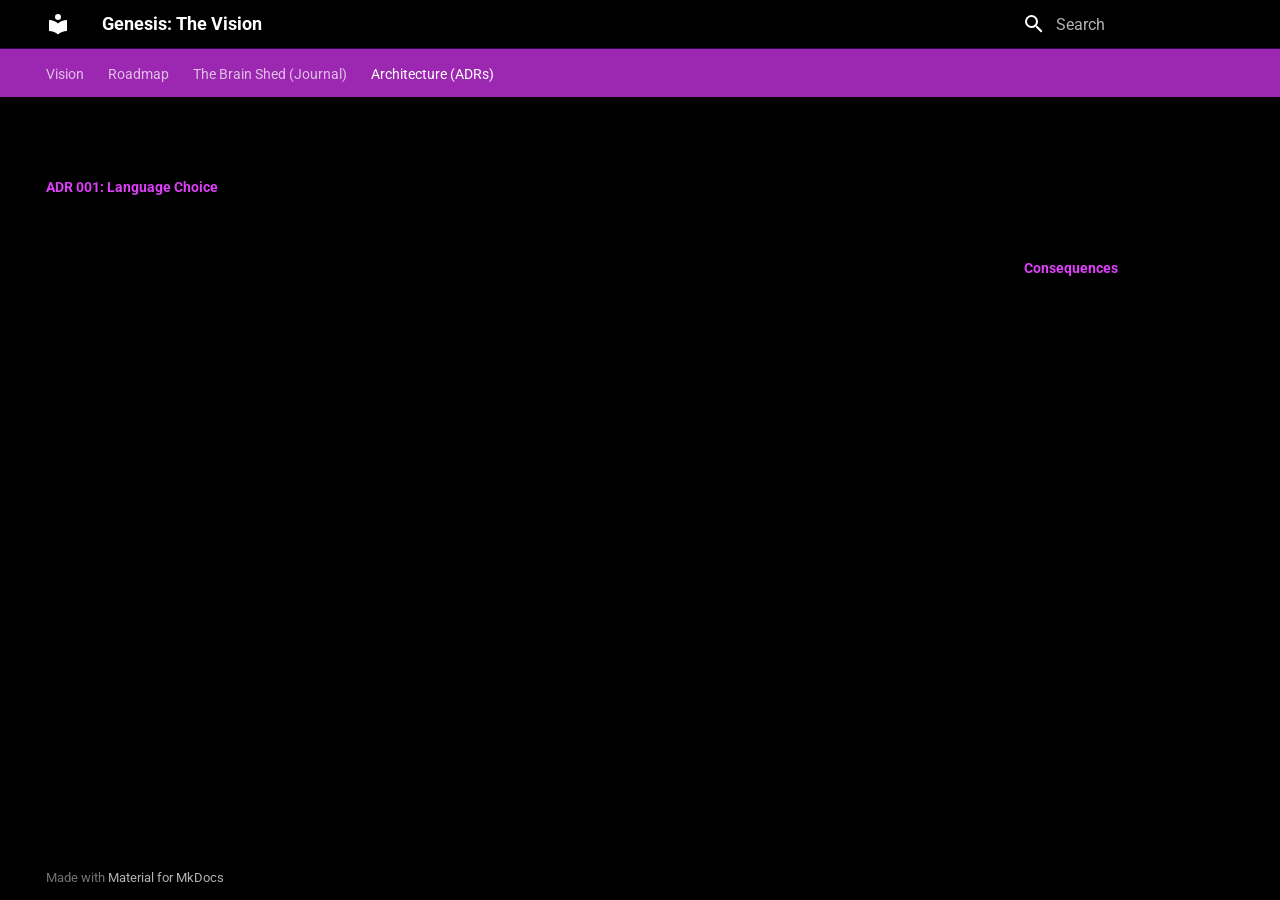
==== site/adr/001-rust/index.html @ bd05a1f7 "feat: Add initial site structure and content for Genesis Project - Created index.html with the main " ====
<!doctype html>
<html lang="en" class="no-js">
  <head>
    
      <meta charset="utf-8">
      <meta name="viewport" content="width=device-width,initial-scale=1">
      
      
        <meta name="author" content="Oluwasegun Matthews">
      
      
      
        <link rel="prev" href="../../brain-shed/archive/">
      
      
      
        
      
      
      <link rel="icon" href="../../assets/images/favicon.png">
      <meta name="generator" content="mkdocs-1.6.1, mkdocs-material-9.7.6">
    
    
      
        <title>ADR 001: Language Choice - Genesis: The Vision</title>
      
    
    
      <link rel="stylesheet" href="../../assets/stylesheets/main.484c7ddc.min.css">
      
        
        <link rel="stylesheet" href="../../assets/stylesheets/palette.ab4e12ef.min.css">
      
      


    
    
      
    
    
      
        
        
        <link rel="preconnect" href="https://fonts.gstatic.com" crossorigin>
        <link rel="stylesheet" href="https://fonts.googleapis.com/css?family=Roboto:300,300i,400,400i,700,700i%7CRoboto+Mono:400,400i,700,700i&display=fallback">
        <style>:root{--md-text-font:"Roboto";--md-code-font:"Roboto Mono"}</style>
      
    
    
      <link rel="stylesheet" href="../../stylesheets/extra.css">
    
    <script>__md_scope=new URL("../..",location),__md_hash=e=>[...e].reduce(((e,_)=>(e<<5)-e+_.charCodeAt(0)),0),__md_get=(e,_=localStorage,t=__md_scope)=>JSON.parse(_.getItem(t.pathname+"."+e)),__md_set=(e,_,t=localStorage,a=__md_scope)=>{try{t.setItem(a.pathname+"."+e,JSON.stringify(_))}catch(e){}}</script>
    
      

    
    
  </head>
  
  
    
    
      
    
    
    
    
    <body dir="ltr" data-md-color-scheme="genesis-dark" data-md-color-primary="deep-purple" data-md-color-accent="deep-purple">
  
    
    <input class="md-toggle" data-md-toggle="drawer" type="checkbox" id="__drawer" autocomplete="off">
    <input class="md-toggle" data-md-toggle="search" type="checkbox" id="__search" autocomplete="off">
    <label class="md-overlay" for="__drawer"></label>
    <div data-md-component="skip">
      
        
        <a href="#adr-001-language-choice" class="md-skip">
          Skip to content
        </a>
      
    </div>
    <div data-md-component="announce">
      
    </div>
    
    
      

<header class="md-header" data-md-component="header">
  <nav class="md-header__inner md-grid" aria-label="Header">
    <a href="../.." title="Genesis: The Vision" class="md-header__button md-logo" aria-label="Genesis: The Vision" data-md-component="logo">
      
  
  <svg xmlns="http://www.w3.org/2000/svg" viewBox="0 0 24 24"><path d="M12 8a3 3 0 0 0 3-3 3 3 0 0 0-3-3 3 3 0 0 0-3 3 3 3 0 0 0 3 3m0 3.54C9.64 9.35 6.5 8 3 8v11c3.5 0 6.64 1.35 9 3.54 2.36-2.19 5.5-3.54 9-3.54V8c-3.5 0-6.64 1.35-9 3.54"/></svg>

    </a>
    <label class="md-header__button md-icon" for="__drawer">
      
      <svg xmlns="http://www.w3.org/2000/svg" viewBox="0 0 24 24"><path d="M3 6h18v2H3zm0 5h18v2H3zm0 5h18v2H3z"/></svg>
    </label>
    <div class="md-header__title" data-md-component="header-title">
      <div class="md-header__ellipsis">
        <div class="md-header__topic">
          <span class="md-ellipsis">
            Genesis: The Vision
          </span>
        </div>
        <div class="md-header__topic" data-md-component="header-topic">
          <span class="md-ellipsis">
            
              ADR 001: Language Choice
            
          </span>
        </div>
      </div>
    </div>
    
      
        <form class="md-header__option" data-md-component="palette">
  
    
    
    
    <input class="md-option" data-md-color-media="" data-md-color-scheme="genesis-dark" data-md-color-primary="deep-purple" data-md-color-accent="deep-purple"  aria-hidden="true"  type="radio" name="__palette" id="__palette_0">
    
  
</form>
      
    
    
      <script>var palette=__md_get("__palette");if(palette&&palette.color){if("(prefers-color-scheme)"===palette.color.media){var media=matchMedia("(prefers-color-scheme: light)"),input=document.querySelector(media.matches?"[data-md-color-media='(prefers-color-scheme: light)']":"[data-md-color-media='(prefers-color-scheme: dark)']");palette.color.media=input.getAttribute("data-md-color-media"),palette.color.scheme=input.getAttribute("data-md-color-scheme"),palette.color.primary=input.getAttribute("data-md-color-primary"),palette.color.accent=input.getAttribute("data-md-color-accent")}for(var[key,value]of Object.entries(palette.color))document.body.setAttribute("data-md-color-"+key,value)}</script>
    
    
    
      
      
        <label class="md-header__button md-icon" for="__search">
          
          <svg xmlns="http://www.w3.org/2000/svg" viewBox="0 0 24 24"><path d="M9.5 3A6.5 6.5 0 0 1 16 9.5c0 1.61-.59 3.09-1.56 4.23l.27.27h.79l5 5-1.5 1.5-5-5v-.79l-.27-.27A6.52 6.52 0 0 1 9.5 16 6.5 6.5 0 0 1 3 9.5 6.5 6.5 0 0 1 9.5 3m0 2C7 5 5 7 5 9.5S7 14 9.5 14 14 12 14 9.5 12 5 9.5 5"/></svg>
        </label>
        <div class="md-search" data-md-component="search" role="dialog">
  <label class="md-search__overlay" for="__search"></label>
  <div class="md-search__inner" role="search">
    <form class="md-search__form" name="search">
      <input type="text" class="md-search__input" name="query" aria-label="Search" placeholder="Search" autocapitalize="off" autocorrect="off" autocomplete="off" spellcheck="false" data-md-component="search-query" required>
      <label class="md-search__icon md-icon" for="__search">
        
        <svg xmlns="http://www.w3.org/2000/svg" viewBox="0 0 24 24"><path d="M9.5 3A6.5 6.5 0 0 1 16 9.5c0 1.61-.59 3.09-1.56 4.23l.27.27h.79l5 5-1.5 1.5-5-5v-.79l-.27-.27A6.52 6.52 0 0 1 9.5 16 6.5 6.5 0 0 1 3 9.5 6.5 6.5 0 0 1 9.5 3m0 2C7 5 5 7 5 9.5S7 14 9.5 14 14 12 14 9.5 12 5 9.5 5"/></svg>
        
        <svg xmlns="http://www.w3.org/2000/svg" viewBox="0 0 24 24"><path d="M20 11v2H8l5.5 5.5-1.42 1.42L4.16 12l7.92-7.92L13.5 5.5 8 11z"/></svg>
      </label>
      <nav class="md-search__options" aria-label="Search">
        
        <button type="reset" class="md-search__icon md-icon" title="Clear" aria-label="Clear" tabindex="-1">
          
          <svg xmlns="http://www.w3.org/2000/svg" viewBox="0 0 24 24"><path d="M19 6.41 17.59 5 12 10.59 6.41 5 5 6.41 10.59 12 5 17.59 6.41 19 12 13.41 17.59 19 19 17.59 13.41 12z"/></svg>
        </button>
      </nav>
      
    </form>
    <div class="md-search__output">
      <div class="md-search__scrollwrap" tabindex="0" data-md-scrollfix>
        <div class="md-search-result" data-md-component="search-result">
          <div class="md-search-result__meta">
            Initializing search
          </div>
          <ol class="md-search-result__list" role="presentation"></ol>
        </div>
      </div>
    </div>
  </div>
</div>
      
    
    
  </nav>
  
</header>
    
    <div class="md-container" data-md-component="container">
      
      
        
          
            
<nav class="md-tabs" aria-label="Tabs" data-md-component="tabs">
  <div class="md-grid">
    <ul class="md-tabs__list">
      
        
  
  
  
  
    <li class="md-tabs__item">
      <a href="../.." class="md-tabs__link">
        
  
  
    
  
  Vision

      </a>
    </li>
  

      
        
  
  
  
  
    
    
      <li class="md-tabs__item">
        <a href="../../epochs/epoch-1/" class="md-tabs__link">
          
  
  
  Roadmap

        </a>
      </li>
    
  

      
        
  
  
  
  
    
    
      <li class="md-tabs__item">
        <a href="../../brain-shed/current/" class="md-tabs__link">
          
  
  
  The Brain Shed (Journal)

        </a>
      </li>
    
  

      
        
  
  
  
    
  
  
    
    
      <li class="md-tabs__item md-tabs__item--active">
        <a href="./" class="md-tabs__link">
          
  
  
  Architecture (ADRs)

        </a>
      </li>
    
  

      
    </ul>
  </div>
</nav>
          
        
      
      <main class="md-main" data-md-component="main">
        <div class="md-main__inner md-grid">
          
            
              
              <div class="md-sidebar md-sidebar--primary" data-md-component="sidebar" data-md-type="navigation" >
                <div class="md-sidebar__scrollwrap">
                  <div class="md-sidebar__inner">
                    


  


<nav class="md-nav md-nav--primary md-nav--lifted" aria-label="Navigation" data-md-level="0">
  <label class="md-nav__title" for="__drawer">
    <a href="../.." title="Genesis: The Vision" class="md-nav__button md-logo" aria-label="Genesis: The Vision" data-md-component="logo">
      
  
  <svg xmlns="http://www.w3.org/2000/svg" viewBox="0 0 24 24"><path d="M12 8a3 3 0 0 0 3-3 3 3 0 0 0-3-3 3 3 0 0 0-3 3 3 3 0 0 0 3 3m0 3.54C9.64 9.35 6.5 8 3 8v11c3.5 0 6.64 1.35 9 3.54 2.36-2.19 5.5-3.54 9-3.54V8c-3.5 0-6.64 1.35-9 3.54"/></svg>

    </a>
    Genesis: The Vision
  </label>
  
  <ul class="md-nav__list" data-md-scrollfix>
    
      
      
  
  
  
  
    <li class="md-nav__item">
      <a href="../.." class="md-nav__link">
        
  
  
  <span class="md-ellipsis">
    
  
    Vision
  

    
  </span>
  
  

      </a>
    </li>
  

    
      
      
  
  
  
  
    
    
    
    
      
      
        
      
    
    
    <li class="md-nav__item md-nav__item--nested">
      
        
        
          
        
        <input class="md-nav__toggle md-toggle md-toggle--indeterminate" type="checkbox" id="__nav_2" >
        
          
          <label class="md-nav__link" for="__nav_2" id="__nav_2_label" tabindex="0">
            
  
  
  <span class="md-ellipsis">
    
  
    Roadmap
  

    
  </span>
  
  

            <span class="md-nav__icon md-icon"></span>
          </label>
        
        <nav class="md-nav" data-md-level="1" aria-labelledby="__nav_2_label" aria-expanded="false">
          <label class="md-nav__title" for="__nav_2">
            <span class="md-nav__icon md-icon"></span>
            
  
    Roadmap
  

          </label>
          <ul class="md-nav__list" data-md-scrollfix>
            
              
                
  
  
  
  
    <li class="md-nav__item">
      <a href="../../epochs/epoch-1/" class="md-nav__link">
        
  
  
  <span class="md-ellipsis">
    
  
    Epoch I: Foundation
  

    
  </span>
  
  

      </a>
    </li>
  

              
            
              
                
  
  
  
  
    <li class="md-nav__item">
      <a href="../../epochs/epoch-2/" class="md-nav__link">
        
  
  
  <span class="md-ellipsis">
    
  
    Epoch II: Logic (Rust)
  

    
  </span>
  
  

      </a>
    </li>
  

              
            
              
                
  
  
  
  
    <li class="md-nav__item">
      <a href="../../epochs/epoch-3/" class="md-nav__link">
        
  
  
  <span class="md-ellipsis">
    
  
    Epoch III: Scale
  

    
  </span>
  
  

      </a>
    </li>
  

              
            
          </ul>
        </nav>
      
    </li>
  

    
      
      
  
  
  
  
    
    
    
    
      
      
        
      
    
    
    <li class="md-nav__item md-nav__item--nested">
      
        
        
          
        
        <input class="md-nav__toggle md-toggle md-toggle--indeterminate" type="checkbox" id="__nav_3" >
        
          
          <label class="md-nav__link" for="__nav_3" id="__nav_3_label" tabindex="0">
            
  
  
  <span class="md-ellipsis">
    
  
    The Brain Shed (Journal)
  

    
  </span>
  
  

            <span class="md-nav__icon md-icon"></span>
          </label>
        
        <nav class="md-nav" data-md-level="1" aria-labelledby="__nav_3_label" aria-expanded="false">
          <label class="md-nav__title" for="__nav_3">
            <span class="md-nav__icon md-icon"></span>
            
  
    The Brain Shed (Journal)
  

          </label>
          <ul class="md-nav__list" data-md-scrollfix>
            
              
                
  
  
  
  
    <li class="md-nav__item">
      <a href="../../brain-shed/current/" class="md-nav__link">
        
  
  
  <span class="md-ellipsis">
    
  
    Recent Thoughts
  

    
  </span>
  
  

      </a>
    </li>
  

              
            
              
                
  
  
  
  
    <li class="md-nav__item">
      <a href="../../brain-shed/archive/" class="md-nav__link">
        
  
  
  <span class="md-ellipsis">
    
  
    Archive
  

    
  </span>
  
  

      </a>
    </li>
  

              
            
          </ul>
        </nav>
      
    </li>
  

    
      
      
  
  
    
  
  
  
    
    
    
    
      
        
        
      
      
        
      
    
    
    <li class="md-nav__item md-nav__item--active md-nav__item--section md-nav__item--nested">
      
        
        
        <input class="md-nav__toggle md-toggle " type="checkbox" id="__nav_4" checked>
        
          
          <label class="md-nav__link" for="__nav_4" id="__nav_4_label" tabindex="">
            
  
  
  <span class="md-ellipsis">
    
  
    Architecture (ADRs)
  

    
  </span>
  
  

            <span class="md-nav__icon md-icon"></span>
          </label>
        
        <nav class="md-nav" data-md-level="1" aria-labelledby="__nav_4_label" aria-expanded="true">
          <label class="md-nav__title" for="__nav_4">
            <span class="md-nav__icon md-icon"></span>
            
  
    Architecture (ADRs)
  

          </label>
          <ul class="md-nav__list" data-md-scrollfix>
            
              
                
  
  
    
  
  
  
    <li class="md-nav__item md-nav__item--active">
      
      <input class="md-nav__toggle md-toggle" type="checkbox" id="__toc">
      
      
        
      
      
        <label class="md-nav__link md-nav__link--active" for="__toc">
          
  
  
  <span class="md-ellipsis">
    
  
    ADR 001: Language Choice
  

    
  </span>
  
  

          <span class="md-nav__icon md-icon"></span>
        </label>
      
      <a href="./" class="md-nav__link md-nav__link--active">
        
  
  
  <span class="md-ellipsis">
    
  
    ADR 001: Language Choice
  

    
  </span>
  
  

      </a>
      
        

<nav class="md-nav md-nav--secondary" aria-label="Table of contents">
  
  
  
    
  
  
    <label class="md-nav__title" for="__toc">
      <span class="md-nav__icon md-icon"></span>
      Table of contents
    </label>
    <ul class="md-nav__list" data-md-component="toc" data-md-scrollfix>
      
        <li class="md-nav__item">
  <a href="#status" class="md-nav__link">
    <span class="md-ellipsis">
      
        Status
      
    </span>
  </a>
  
</li>
      
        <li class="md-nav__item">
  <a href="#context" class="md-nav__link">
    <span class="md-ellipsis">
      
        Context
      
    </span>
  </a>
  
</li>
      
        <li class="md-nav__item">
  <a href="#decision" class="md-nav__link">
    <span class="md-ellipsis">
      
        Decision
      
    </span>
  </a>
  
</li>
      
        <li class="md-nav__item">
  <a href="#consequences" class="md-nav__link">
    <span class="md-ellipsis">
      
        Consequences
      
    </span>
  </a>
  
</li>
      
    </ul>
  
</nav>
      
    </li>
  

              
            
          </ul>
        </nav>
      
    </li>
  

    
  </ul>
</nav>
                  </div>
                </div>
              </div>
            
            
              
              <div class="md-sidebar md-sidebar--secondary" data-md-component="sidebar" data-md-type="toc" >
                <div class="md-sidebar__scrollwrap">
                  <div class="md-sidebar__inner">
                    

<nav class="md-nav md-nav--secondary" aria-label="Table of contents">
  
  
  
    
  
  
    <label class="md-nav__title" for="__toc">
      <span class="md-nav__icon md-icon"></span>
      Table of contents
    </label>
    <ul class="md-nav__list" data-md-component="toc" data-md-scrollfix>
      
        <li class="md-nav__item">
  <a href="#status" class="md-nav__link">
    <span class="md-ellipsis">
      
        Status
      
    </span>
  </a>
  
</li>
      
        <li class="md-nav__item">
  <a href="#context" class="md-nav__link">
    <span class="md-ellipsis">
      
        Context
      
    </span>
  </a>
  
</li>
      
        <li class="md-nav__item">
  <a href="#decision" class="md-nav__link">
    <span class="md-ellipsis">
      
        Decision
      
    </span>
  </a>
  
</li>
      
        <li class="md-nav__item">
  <a href="#consequences" class="md-nav__link">
    <span class="md-ellipsis">
      
        Consequences
      
    </span>
  </a>
  
</li>
      
    </ul>
  
</nav>
                  </div>
                </div>
              </div>
            
          
          
            <div class="md-content" data-md-component="content">
              
              <article class="md-content__inner md-typeset">
                
                  



<h1 id="adr-001-language-choice">ADR 001: Language Choice</h1>
<h2 id="status">Status</h2>
<p>Proposed</p>
<h2 id="context">Context</h2>
<p>The platform requires a systems-oriented implementation language for performance-sensitive and correctness-sensitive components.</p>
<h2 id="decision">Decision</h2>
<p>Adopt Rust for the core logic layer.</p>
<h2 id="consequences">Consequences</h2>
<ul>
<li>Strong compile-time guarantees</li>
<li>Lower-level control over performance characteristics</li>
<li>Higher upfront implementation rigor</li>
</ul>












                
              </article>
            </div>
          
          
<script>var target=document.getElementById(location.hash.slice(1));target&&target.name&&(target.checked=target.name.startsWith("__tabbed_"))</script>
        </div>
        
      </main>
      
        <footer class="md-footer">
  
  <div class="md-footer-meta md-typeset">
    <div class="md-footer-meta__inner md-grid">
      <div class="md-copyright">
  
  
    Made with
    <a href="https://squidfunk.github.io/mkdocs-material/" target="_blank" rel="noopener">
      Material for MkDocs
    </a>
  
</div>
      
    </div>
  </div>
</footer>
      
    </div>
    <div class="md-dialog" data-md-component="dialog">
      <div class="md-dialog__inner md-typeset"></div>
    </div>
    
    
    
      
      
      <script id="__config" type="application/json">{"annotate": null, "base": "../..", "features": ["navigation.tabs", "navigation.sections", "navigation.expand", "content.code.copy", "toc.follow"], "search": "../../assets/javascripts/workers/search.2c215733.min.js", "tags": null, "translations": {"clipboard.copied": "Copied to clipboard", "clipboard.copy": "Copy to clipboard", "search.result.more.one": "1 more on this page", "search.result.more.other": "# more on this page", "search.result.none": "No matching documents", "search.result.one": "1 matching document", "search.result.other": "# matching documents", "search.result.placeholder": "Type to start searching", "search.result.term.missing": "Missing", "select.version": "Select version"}, "version": null}</script>
    
    
      <script src="../../assets/javascripts/bundle.79ae519e.min.js"></script>
      
    
  </body>
</html>
---- site/assets/stylesheets/main.484c7ddc.min.css ----
@charset "UTF-8";html{-webkit-text-size-adjust:none;-moz-text-size-adjust:none;text-size-adjust:none;box-sizing:border-box}*,:after,:before{box-sizing:inherit}@media (prefers-reduced-motion){*,:after,:before{transition:none!important}}body{margin:0}a,button,input,label{-webkit-tap-highlight-color:transparent}a{color:inherit;text-decoration:none}hr{border:0;box-sizing:initial;display:block;height:.05rem;overflow:visible;padding:0}small{font-size:80%}sub,sup{line-height:1em}img{border-style:none}table{border-collapse:initial;border-spacing:0}td,th{font-weight:400;vertical-align:top}button{background:#0000;border:0;font-family:inherit;font-size:inherit;margin:0;padding:0}input{border:0;outline:none}:root{--md-primary-fg-color:#4051b5;--md-primary-fg-color--light:#5d6cc0;--md-primary-fg-color--dark:#303fa1;--md-primary-bg-color:#fff;--md-primary-bg-color--light:#ffffffb3;--md-accent-fg-color:#526cfe;--md-accent-fg-color--transparent:#526cfe1a;--md-accent-bg-color:#fff;--md-accent-bg-color--light:#ffffffb3}[data-md-color-scheme=default]{color-scheme:light}[data-md-color-scheme=default] img[src$="#gh-dark-mode-only"],[data-md-color-scheme=default] img[src$="#only-dark"]{display:none}:root,[data-md-color-scheme=default]{--md-hue:225deg;--md-default-fg-color:#000000de;--md-default-fg-color--light:#0000008a;--md-default-fg-color--lighter:#00000052;--md-default-fg-color--lightest:#00000012;--md-default-bg-color:#fff;--md-default-bg-color--light:#ffffffb3;--md-default-bg-color--lighter:#ffffff4d;--md-default-bg-color--lightest:#ffffff1f;--md-code-fg-color:#36464e;--md-code-bg-color:#f5f5f5;--md-code-bg-color--light:#f5f5f5b3;--md-code-bg-color--lighter:#f5f5f54d;--md-code-hl-color:#4287ff;--md-code-hl-color--light:#4287ff1a;--md-code-hl-number-color:#d52a2a;--md-code-hl-special-color:#db1457;--md-code-hl-function-color:#a846b9;--md-code-hl-constant-color:#6e59d9;--md-code-hl-keyword-color:#3f6ec6;--md-code-hl-string-color:#1c7d4d;--md-code-hl-name-color:var(--md-code-fg-color);--md-code-hl-operator-color:var(--md-default-fg-color--light);--md-code-hl-punctuation-color:var(--md-default-fg-color--light);--md-code-hl-comment-color:var(--md-default-fg-color--light);--md-code-hl-generic-color:var(--md-default-fg-color--light);--md-code-hl-variable-color:var(--md-default-fg-color--light);--md-typeset-color:var(--md-default-fg-color);--md-typeset-a-color:var(--md-primary-fg-color);--md-typeset-del-color:#f5503d26;--md-typeset-ins-color:#0bd57026;--md-typeset-kbd-color:#fafafa;--md-typeset-kbd-accent-color:#fff;--md-typeset-kbd-border-color:#b8b8b8;--md-typeset-mark-color:#ffff0080;--md-typeset-table-color:#0000001f;--md-typeset-table-color--light:rgba(0,0,0,.035);--md-admonition-fg-color:var(--md-default-fg-color);--md-admonition-bg-color:var(--md-default-bg-color);--md-warning-fg-color:#000000de;--md-warning-bg-color:#ff9;--md-footer-fg-color:#fff;--md-footer-fg-color--light:#ffffffb3;--md-footer-fg-color--lighter:#ffffff73;--md-footer-bg-color:#000000de;--md-footer-bg-color--dark:#00000052;--md-shadow-z1:0 0.2rem 0.5rem #0000000d,0 0 0.05rem #0000001a;--md-shadow-z2:0 0.2rem 0.5rem #0000001a,0 0 0.05rem #00000040;--md-shadow-z3:0 0.2rem 0.5rem #0003,0 0 0.05rem #00000059}.md-icon svg{fill:currentcolor;display:block;height:1.2rem;width:1.2rem}body{-webkit-font-smoothing:antialiased;-moz-osx-font-smoothing:grayscale;--md-text-font-family:var(--md-text-font,_),-apple-system,BlinkMacSystemFont,Helvetica,Arial,sans-serif;--md-code-font-family:var(--md-code-font,_),SFMono-Regular,Consolas,Menlo,monospace}aside,body,input{font-feature-settings:"kern","liga";color:var(--md-typeset-color);font-family:var(--md-text-font-family)}code,kbd,pre{font-feature-settings:"kern";font-family:var(--md-code-font-family)}:root{--md-typeset-table-sort-icon:url('data:image/svg+xml;charset=utf-8,<svg xmlns="http://www.w3.org/2000/svg" viewBox="0 0 24 24"><path d="m18 21-4-4h3V7h-3l4-4 4 4h-3v10h3M2 19v-2h10v2M2 13v-2h7v2M2 7V5h4v2z"/></svg>');--md-typeset-table-sort-icon--asc:url('data:image/svg+xml;charset=utf-8,<svg xmlns="http://www.w3.org/2000/svg" viewBox="0 0 24 24"><path d="M19 17h3l-4 4-4-4h3V3h2M2 17h10v2H2M6 5v2H2V5m0 6h7v2H2z"/></svg>');--md-typeset-table-sort-icon--desc:url('data:image/svg+xml;charset=utf-8,<svg xmlns="http://www.w3.org/2000/svg" viewBox="0 0 24 24"><path d="M19 7h3l-4-4-4 4h3v14h2M2 17h10v2H2M6 5v2H2V5m0 6h7v2H2z"/></svg>')}.md-typeset{-webkit-print-color-adjust:exact;color-adjust:exact;font-size:.8rem;line-height:1.6;overflow-wrap:break-word}@media print{.md-typeset{font-size:.68rem}}.md-typeset blockquote,.md-typeset dl,.md-typeset figure,.md-typeset ol,.md-typeset pre,.md-typeset ul{margin-bottom:1em;margin-top:1em}.md-typeset h1{color:var(--md-default-fg-color--light);font-size:2em;line-height:1.3;margin:0 0 1.25em}.md-typeset h1,.md-typeset h2{font-weight:300;letter-spacing:-.01em}.md-typeset h2{font-size:1.5625em;line-height:1.4;margin:1.6em 0 .64em}.md-typeset h3{font-size:1.25em;font-weight:400;letter-spacing:-.01em;line-height:1.5;margin:1.6em 0 .8em}.md-typeset h2+h3{margin-top:.8em}.md-typeset h4{font-weight:700;letter-spacing:-.01em;margin:1em 0}.md-typeset h5,.md-typeset h6{color:var(--md-default-fg-color--light);font-size:.8em;font-weight:700;letter-spacing:-.01em;margin:1.25em 0}.md-typeset h5{text-transform:uppercase}.md-typeset h5 code{text-transform:none}.md-typeset hr{border-bottom:.05rem solid var(--md-default-fg-color--lightest);display:flow-root;margin:1.5em 0}.md-typeset a{color:var(--md-typeset-a-color);word-break:break-word}.md-typeset a,.md-typeset a:before{transition:color 125ms}.md-typeset a:focus,.md-typeset a:hover{color:var(--md-accent-fg-color)}.md-typeset a:focus code,.md-typeset a:hover code{background-color:var(--md-accent-fg-color--transparent);color:var(--md-accent-fg-color)}.md-typeset a code{color:var(--md-typeset-a-color)}.md-typeset a.focus-visible{outline-color:var(--md-accent-fg-color);outline-offset:.2rem}.md-typeset code,.md-typeset kbd,.md-typeset pre{color:var(--md-code-fg-color);direction:ltr;font-variant-ligatures:none;transition:background-color 125ms}@media print{.md-typeset code,.md-typeset kbd,.md-typeset pre{white-space:pre-wrap}}.md-typeset code{background-color:var(--md-code-bg-color);border-radius:.1rem;-webkit-box-decoration-break:clone;box-decoration-break:clone;font-size:.85em;padding:0 .2941176471em;transition:color 125ms,background-color 125ms;word-break:break-word}.md-typeset code:not(.focus-visible){-webkit-tap-highlight-color:transparent;outline:none}.md-typeset pre{display:flow-root;line-height:1.4;position:relative}.md-typeset pre>code{-webkit-box-decoration-break:slice;box-decoration-break:slice;box-shadow:none;display:block;margin:0;outline-color:var(--md-accent-fg-color);overflow:auto;padding:.7720588235em 1.1764705882em;scrollbar-color:var(--md-default-fg-color--lighter) #0000;scrollbar-width:thin;touch-action:auto;word-break:normal}.md-typeset pre>code:hover{scrollbar-color:var(--md-accent-fg-color) #0000}.md-typeset pre>code::-webkit-scrollbar{height:.2rem;width:.2rem}.md-typeset pre>code::-webkit-scrollbar-thumb{background-color:var(--md-default-fg-color--lighter)}.md-typeset pre>code::-webkit-scrollbar-thumb:hover{background-color:var(--md-accent-fg-color)}.md-typeset kbd{background-color:var(--md-typeset-kbd-color);border-radius:.1rem;box-shadow:0 .1rem 0 .05rem var(--md-typeset-kbd-border-color),0 .1rem 0 var(--md-typeset-kbd-border-color),0 -.1rem .2rem var(--md-typeset-kbd-accent-color) inset;color:var(--md-default-fg-color);display:inline-block;font-size:.75em;padding:0 .6666666667em;vertical-align:text-top;word-break:break-word}.md-typeset mark{background-color:var(--md-typeset-mark-color);-webkit-box-decoration-break:clone;box-decoration-break:clone;color:inherit;word-break:break-word}.md-typeset abbr{cursor:help;text-decoration:none}.md-typeset [data-preview],.md-typeset abbr{border-bottom:.05rem dotted var(--md-default-fg-color--light)}.md-typeset small{opacity:.75}[dir=ltr] .md-typeset sub,[dir=ltr] .md-typeset sup{margin-left:.078125em}[dir=rtl] .md-typeset sub,[dir=rtl] .md-typeset sup{margin-right:.078125em}[dir=ltr] .md-typeset blockquote{padding-left:.6rem}[dir=rtl] .md-typeset blockquote{padding-right:.6rem}[dir=ltr] .md-typeset blockquote{border-left:.2rem solid var(--md-default-fg-color--lighter)}[dir=rtl] .md-typeset blockquote{border-right:.2rem solid var(--md-default-fg-color--lighter)}.md-typeset blockquote{color:var(--md-default-fg-color--light);margin-left:0;margin-right:0}.md-typeset ul{list-style-type:disc}.md-typeset ul[type]{list-style-type:revert-layer}[dir=ltr] .md-typeset ol,[dir=ltr] .md-typeset ul{margin-left:.625em}[dir=rtl] .md-typeset ol,[dir=rtl] .md-typeset ul{margin-right:.625em}.md-typeset ol,.md-typeset ul{padding:0}.md-typeset ol:not([hidden]),.md-typeset ul:not([hidden]){display:flow-root}.md-typeset ol ol,.md-typeset ul ol{list-style-type:lower-alpha}.md-typeset ol ol ol,.md-typeset ul ol ol{list-style-type:lower-roman}.md-typeset ol ol ol ol,.md-typeset ul ol ol ol{list-style-type:upper-alpha}.md-typeset ol ol ol ol ol,.md-typeset ul ol ol ol ol{list-style-type:upper-roman}.md-typeset ol[type],.md-typeset ul[type]{list-style-type:revert-layer}[dir=ltr] .md-typeset ol li,[dir=ltr] .md-typeset ul li{margin-left:1.25em}[dir=rtl] .md-typeset ol li,[dir=rtl] .md-typeset ul li{margin-right:1.25em}.md-typeset ol li,.md-typeset ul li{margin-bottom:.5em}.md-typeset ol li blockquote,.md-typeset ol li p,.md-typeset ul li blockquote,.md-typeset ul li p{margin:.5em 0}.md-typeset ol li:last-child,.md-typeset ul li:last-child{margin-bottom:0}[dir=ltr] .md-typeset ol li ol,[dir=ltr] .md-typeset ol li ul,[dir=ltr] .md-typeset ul li ol,[dir=ltr] .md-typeset ul li ul{margin-left:.625em}[dir=rtl] .md-typeset ol li ol,[dir=rtl] .md-typeset ol li ul,[dir=rtl] .md-typeset ul li ol,[dir=rtl] .md-typeset ul li ul{margin-right:.625em}.md-typeset ol li ol,.md-typeset ol li ul,.md-typeset ul li ol,.md-typeset ul li ul{margin-bottom:.5em;margin-top:.5em}[dir=ltr] .md-typeset dd{margin-left:1.875em}[dir=rtl] .md-typeset dd{margin-right:1.875em}.md-typeset dd{margin-bottom:1.5em;margin-top:1em}.md-typeset img,.md-typeset svg,.md-typeset video{height:auto;max-width:100%}.md-typeset img[align=left]{margin:1em 1em 1em 0}.md-typeset img[align=right]{margin:1em 0 1em 1em}.md-typeset img[align]:only-child{margin-top:0}.md-typeset figure{display:flow-root;margin:1em auto;max-width:100%;text-align:center;width:fit-content}.md-typeset figure img{display:block;margin:0 auto}.md-typeset figcaption{font-style:italic;margin:1em auto;max-width:24rem}.md-typeset iframe{max-width:100%}.md-typeset table:not([class]){background-color:var(--md-default-bg-color);border:.05rem solid var(--md-typeset-table-color);border-radius:.1rem;display:inline-block;font-size:.64rem;max-width:100%;overflow:auto;touch-action:auto}@media print{.md-typeset table:not([class]){display:table}}.md-typeset table:not([class])+*{margin-top:1.5em}.md-typeset table:not([class]) td>:first-child,.md-typeset table:not([class]) th>:first-child{margin-top:0}.md-typeset table:not([class]) td>:last-child,.md-typeset table:not([class]) th>:last-child{margin-bottom:0}.md-typeset table:not([class]) td:not([align]),.md-typeset table:not([class]) th:not([align]){text-align:left}[dir=rtl] .md-typeset table:not([class]) td:not([align]),[dir=rtl] .md-typeset table:not([class]) th:not([align]){text-align:right}.md-typeset table:not([class]) th{font-weight:700;min-width:5rem;padding:.9375em 1.25em;vertical-align:top}.md-typeset table:not([class]) td{border-top:.05rem solid var(--md-typeset-table-color);padding:.9375em 1.25em;vertical-align:top}.md-typeset table:not([class]) tbody tr{transition:background-color 125ms}.md-typeset table:not([class]) tbody tr:hover{background-color:var(--md-typeset-table-color--light);box-shadow:0 .05rem 0 var(--md-default-bg-color) inset}.md-typeset table:not([class]) a{word-break:normal}.md-typeset table th[role=columnheader]{cursor:pointer}[dir=ltr] .md-typeset table th[role=columnheader]:after{margin-left:.5em}[dir=rtl] .md-typeset table th[role=columnheader]:after{margin-right:.5em}.md-typeset table th[role=columnheader]:after{content:"";display:inline-block;height:1.2em;-webkit-mask-image:var(--md-typeset-table-sort-icon);mask-image:var(--md-typeset-table-sort-icon);-webkit-mask-repeat:no-repeat;mask-repeat:no-repeat;-webkit-mask-size:contain;mask-size:contain;transition:background-color 125ms;vertical-align:text-bottom;width:1.2em}.md-typeset table th[role=columnheader]:hover:after{background-color:var(--md-default-fg-color--lighter)}.md-typeset table th[role=columnheader][aria-sort=ascending]:after{background-color:var(--md-default-fg-color--light);-webkit-mask-image:var(--md-typeset-table-sort-icon--asc);mask-image:var(--md-typeset-table-sort-icon--asc)}.md-typeset table th[role=columnheader][aria-sort=descending]:after{background-color:var(--md-default-fg-color--light);-webkit-mask-image:var(--md-typeset-table-sort-icon--desc);mask-image:var(--md-typeset-table-sort-icon--desc)}.md-typeset__scrollwrap{margin:1em -.8rem;overflow-x:auto;touch-action:auto}.md-typeset__table{display:inline-block;margin-bottom:.5em;padding:0 .8rem}@media print{.md-typeset__table{display:block}}html .md-typeset__table table{display:table;margin:0;overflow:hidden;width:100%}@media screen and (max-width:44.984375em){.md-content__inner>pre{margin:1em -.8rem}.md-content__inner>pre code{border-radius:0}}.md-typeset .md-author{border-radius:100%;display:block;flex-shrink:0;height:1.6rem;overflow:hidden;position:relative;transition:color 125ms,transform 125ms;width:1.6rem}.md-typeset .md-author img{display:block}.md-typeset .md-author--more{background:var(--md-default-fg-color--lightest);color:var(--md-default-fg-color--lighter);font-size:.6rem;font-weight:700;line-height:1.6rem;text-align:center}.md-typeset .md-author--long{height:2.4rem;width:2.4rem}.md-typeset a.md-author{transform:scale(1)}.md-typeset a.md-author img{border-radius:100%;filter:grayscale(100%) opacity(75%);transition:filter 125ms}.md-typeset a.md-author:focus,.md-typeset a.md-author:hover{transform:scale(1.1);z-index:1}.md-typeset a.md-author:focus img,.md-typeset a.md-author:hover img{filter:grayscale(0)}.md-banner{background-color:var(--md-footer-bg-color);color:var(--md-footer-fg-color);overflow:auto}@media print{.md-banner{display:none}}.md-banner--warning{background-color:var(--md-warning-bg-color);color:var(--md-warning-fg-color)}.md-banner__inner{font-size:.7rem;margin:.6rem auto;padding:0 .8rem}[dir=ltr] .md-banner__button{float:right}[dir=rtl] .md-banner__button{float:left}.md-banner__button{color:inherit;cursor:pointer;transition:opacity .25s}.no-js .md-banner__button{display:none}.md-banner__button:hover{opacity:.7}html{font-size:125%;height:100%;overflow-x:hidden}@media screen and (min-width:100em){html{font-size:137.5%}}@media screen and (min-width:125em){html{font-size:150%}}body{background-color:var(--md-default-bg-color);display:flex;flex-direction:column;font-size:.5rem;min-height:100%;position:relative;width:100%}@media print{body{display:block}}@media screen and (max-width:59.984375em){body[data-md-scrolllock]{position:fixed}}.md-grid{margin-left:auto;margin-right:auto;max-width:61rem}.md-container{display:flex;flex-direction:column;flex-grow:1}@media print{.md-container{display:block}}.md-main{flex-grow:1}.md-main__inner{display:flex;height:100%;margin-top:1.5rem}.md-ellipsis{overflow:hidden;text-overflow:ellipsis}.md-toggle{display:none}.md-option{height:0;opacity:0;position:absolute;width:0}.md-option:checked+label:not([hidden]){display:block}.md-option.focus-visible+label{outline-color:var(--md-accent-fg-color);outline-style:auto}.md-skip{background-color:var(--md-default-fg-color);border-radius:.1rem;color:var(--md-default-bg-color);font-size:.64rem;margin:.5rem;opacity:0;outline-color:var(--md-accent-fg-color);padding:.3rem .5rem;position:fixed;transform:translateY(.4rem);z-index:-1}.md-skip:focus{opacity:1;transform:translateY(0);transition:transform .25s cubic-bezier(.4,0,.2,1),opacity 175ms 75ms;z-index:10}@page{margin:25mm}:root{--md-clipboard-icon:url('data:image/svg+xml;charset=utf-8,<svg xmlns="http://www.w3.org/2000/svg" viewBox="0 0 24 24"><path d="M19 21H8V7h11m0-2H8a2 2 0 0 0-2 2v14a2 2 0 0 0 2 2h11a2 2 0 0 0 2-2V7a2 2 0 0 0-2-2m-3-4H4a2 2 0 0 0-2 2v14h2V3h12z"/></svg>')}.md-clipboard{border-radius:.1rem;color:var(--md-default-fg-color--lightest);cursor:pointer;height:1.5em;outline-color:var(--md-accent-fg-color);outline-offset:.1rem;transition:color .25s;width:1.5em;z-index:1}@media print{.md-clipboard{display:none}}.md-clipboard:not(.focus-visible){-webkit-tap-highlight-color:transparent;outline:none}:hover>.md-clipboard{color:var(--md-default-fg-color--light)}.md-clipboard:focus,.md-clipboard:hover{color:var(--md-accent-fg-color)}.md-clipboard:after{background-color:currentcolor;content:"";display:block;height:1.125em;margin:0 auto;-webkit-mask-image:var(--md-clipboard-icon);mask-image:var(--md-clipboard-icon);-webkit-mask-position:center;mask-position:center;-webkit-mask-repeat:no-repeat;mask-repeat:no-repeat;-webkit-mask-size:contain;mask-size:contain;width:1.125em}.md-clipboard--inline{cursor:pointer}.md-clipboard--inline code{transition:color .25s,background-color .25s}.md-clipboard--inline:focus code,.md-clipboard--inline:hover code{background-color:var(--md-accent-fg-color--transparent);color:var(--md-accent-fg-color)}:root{--md-code-select-icon:url('data:image/svg+xml;charset=utf-8,<svg xmlns="http://www.w3.org/2000/svg" viewBox="0 0 24 24"><path d="M19 19h-4v2h4c1.1 0 2-.9 2-2v-4h-2m0-12h-4v2h4v4h2V5c0-1.1-.9-2-2-2M5 5h4V3H5c-1.1 0-2 .9-2 2v4h2m0 6H3v4c0 1.1.9 2 2 2h4v-2H5zm2-4h2v2H7zm4 0h2v2h-2zm4 0h2v2h-2zM7 7h2v2H7zm4 0h2v2h-2zm4 0h2v2h-2zm-8 8h2v2H7zm4 0h2v2h-2zm4 0h2v2h-2z"/></svg>');--md-code-copy-icon:url('data:image/svg+xml;charset=utf-8,<svg xmlns="http://www.w3.org/2000/svg" viewBox="0 0 24 24"><path d="M19 21H8V7h11m0-2H8a2 2 0 0 0-2 2v14a2 2 0 0 0 2 2h11a2 2 0 0 0 2-2V7a2 2 0 0 0-2-2m-3-4H4a2 2 0 0 0-2 2v14h2V3h12z"/></svg>')}.md-typeset .md-code__content{display:grid}.md-code__nav{background-color:var(--md-code-bg-color--lighter);border-radius:.1rem;display:flex;gap:.2rem;padding:.2rem;position:absolute;right:.25em;top:.25em;transition:background-color .25s;z-index:1}:hover>.md-code__nav{background-color:var(--md-code-bg-color--light)}.md-code__button{color:var(--md-default-fg-color--lightest);cursor:pointer;display:block;height:1.5em;outline-color:var(--md-accent-fg-color);outline-offset:.1rem;transition:color .25s;width:1.5em}:hover>*>.md-code__button{color:var(--md-default-fg-color--light)}.md-code__button.focus-visible,.md-code__button:hover{color:var(--md-accent-fg-color)}.md-code__button--active{color:var(--md-default-fg-color)!important}.md-code__button:after{background-color:currentcolor;content:"";display:block;height:1.125em;margin:0 auto;-webkit-mask-position:center;mask-position:center;-webkit-mask-repeat:no-repeat;mask-repeat:no-repeat;-webkit-mask-size:contain;mask-size:contain;width:1.125em}.md-code__button[data-md-type=select]:after{-webkit-mask-image:var(--md-code-select-icon);mask-image:var(--md-code-select-icon)}.md-code__button[data-md-type=copy]:after{-webkit-mask-image:var(--md-code-copy-icon);mask-image:var(--md-code-copy-icon)}@keyframes consent{0%{opacity:0;transform:translateY(100%)}to{opacity:1;transform:translateY(0)}}@keyframes overlay{0%{opacity:0}to{opacity:1}}.md-consent__overlay{animation:overlay .25s both;-webkit-backdrop-filter:blur(.1rem);backdrop-filter:blur(.1rem);background-color:#0000008a;height:100%;opacity:1;position:fixed;top:0;width:100%;z-index:5}.md-consent__inner{animation:consent .5s cubic-bezier(.1,.7,.1,1) both;background-color:var(--md-default-bg-color);border:0;border-radius:.1rem;bottom:0;box-shadow:0 0 .2rem #0000001a,0 .2rem .4rem #0003;max-height:100%;overflow:auto;padding:0;position:fixed;width:100%;z-index:5}.md-consent__form{padding:.8rem}.md-consent__settings{display:none;margin:1em 0}input:checked+.md-consent__settings{display:block}.md-consent__controls{margin-bottom:.8rem}.md-typeset .md-consent__controls .md-button{display:inline}@media screen and (max-width:44.984375em){.md-typeset .md-consent__controls .md-button{display:block;margin-top:.4rem;text-align:center;width:100%}}.md-consent label{cursor:pointer}.md-content{flex-grow:1;min-width:0}.md-content__inner{margin:0 .8rem 1.2rem;padding-top:.6rem}@media screen and (min-width:76.25em){[dir=ltr] .md-sidebar--primary:not([hidden])~.md-content>.md-content__inner{margin-left:1.2rem}[dir=ltr] .md-sidebar--secondary:not([hidden])~.md-content>.md-content__inner,[dir=rtl] .md-sidebar--primary:not([hidden])~.md-content>.md-content__inner{margin-right:1.2rem}[dir=rtl] .md-sidebar--secondary:not([hidden])~.md-content>.md-content__inner{margin-left:1.2rem}}.md-content__inner:before{content:"";display:block;height:.4rem}.md-content__inner>:last-child{margin-bottom:0}[dir=ltr] .md-content__button{float:right}[dir=rtl] .md-content__button{float:left}[dir=ltr] .md-content__button{margin-left:.4rem}[dir=rtl] .md-content__button{margin-right:.4rem}.md-content__button{margin:.4rem 0;padding:0}@media print{.md-content__button{display:none}}.md-typeset .md-content__button{color:var(--md-default-fg-color--lighter)}.md-content__button svg{display:inline;vertical-align:top}[dir=rtl] .md-content__button svg{transform:scaleX(-1)}[dir=ltr] .md-dialog{right:.8rem}[dir=rtl] .md-dialog{left:.8rem}.md-dialog{background-color:var(--md-default-fg-color);border-radius:.1rem;bottom:.8rem;box-shadow:var(--md-shadow-z3);min-width:11.1rem;opacity:0;padding:.4rem .6rem;pointer-events:none;position:fixed;transform:translateY(100%);transition:transform 0ms .4s,opacity .4s;z-index:4}@media print{.md-dialog{display:none}}.md-dialog--active{opacity:1;pointer-events:auto;transform:translateY(0);transition:transform .4s cubic-bezier(.075,.85,.175,1),opacity .4s}.md-dialog__inner{color:var(--md-default-bg-color);font-size:.7rem}.md-feedback{margin:2em 0 1em;text-align:center}.md-feedback fieldset{border:none;margin:0;padding:0}.md-feedback__title{font-weight:700;margin:1em auto}.md-feedback__inner{position:relative}.md-feedback__list{display:flex;flex-wrap:wrap;place-content:baseline center;position:relative}.md-feedback__list:hover .md-icon:not(:disabled){color:var(--md-default-fg-color--lighter)}:disabled .md-feedback__list{min-height:1.8rem}.md-feedback__icon{color:var(--md-default-fg-color--light);cursor:pointer;flex-shrink:0;margin:0 .1rem;transition:color 125ms}.md-feedback__icon:not(:disabled).md-icon:hover{color:var(--md-accent-fg-color)}.md-feedback__icon:disabled{color:var(--md-default-fg-color--lightest);pointer-events:none}.md-feedback__note{opacity:0;position:relative;transform:translateY(.4rem);transition:transform .4s cubic-bezier(.1,.7,.1,1),opacity .15s}.md-feedback__note>*{margin:0 auto;max-width:16rem}:disabled .md-feedback__note{opacity:1;transform:translateY(0)}@media print{.md-feedback{display:none}}.md-footer{background-color:var(--md-footer-bg-color);color:var(--md-footer-fg-color)}@media print{.md-footer{display:none}}.md-footer__inner{justify-content:space-between;overflow:auto;padding:.2rem}.md-footer__inner:not([hidden]){display:flex}.md-footer__link{align-items:end;display:flex;flex-grow:0.01;margin-bottom:.4rem;margin-top:1rem;max-width:100%;outline-color:var(--md-accent-fg-color);overflow:hidden;transition:opacity .25s}.md-footer__link:focus,.md-footer__link:hover{opacity:.7}[dir=rtl] .md-footer__link svg{transform:scaleX(-1)}@media screen and (max-width:44.984375em){.md-footer__link--prev{flex-shrink:0}.md-footer__link--prev .md-footer__title{display:none}}[dir=ltr] .md-footer__link--next{margin-left:auto}[dir=rtl] .md-footer__link--next{margin-right:auto}.md-footer__link--next{text-align:right}[dir=rtl] .md-footer__link--next{text-align:left}.md-footer__title{flex-grow:1;font-size:.9rem;margin-bottom:.7rem;max-width:calc(100% - 2.4rem);padding:0 1rem;white-space:nowrap}.md-footer__button{margin:.2rem;padding:.4rem}.md-footer__direction{font-size:.64rem;opacity:.7}.md-footer-meta{background-color:var(--md-footer-bg-color--dark)}.md-footer-meta__inner{display:flex;flex-wrap:wrap;justify-content:space-between;padding:.2rem}html .md-footer-meta.md-typeset a{color:var(--md-footer-fg-color--light)}html .md-footer-meta.md-typeset a:focus,html .md-footer-meta.md-typeset a:hover{color:var(--md-footer-fg-color)}.md-copyright{color:var(--md-footer-fg-color--lighter);font-size:.64rem;margin:auto .6rem;padding:.4rem 0;width:100%}@media screen and (min-width:45em){.md-copyright{width:auto}}.md-copyright__highlight{color:var(--md-footer-fg-color--light)}.md-social{display:inline-flex;gap:.2rem;margin:0 .4rem;padding:.2rem 0 .6rem}@media screen and (min-width:45em){.md-social{padding:.6rem 0}}.md-social__link{display:inline-block;height:1.6rem;text-align:center;width:1.6rem}.md-social__link:before{line-height:1.9}.md-social__link svg{fill:currentcolor;max-height:.8rem;vertical-align:-25%}.md-typeset .md-button{border:.1rem solid;border-radius:.1rem;color:var(--md-primary-fg-color);cursor:pointer;display:inline-block;font-weight:700;padding:.625em 2em;transition:color 125ms,background-color 125ms,border-color 125ms}.md-typeset .md-button--primary{background-color:var(--md-primary-fg-color);border-color:var(--md-primary-fg-color);color:var(--md-primary-bg-color)}.md-typeset .md-button:focus,.md-typeset .md-button:hover{background-color:var(--md-accent-fg-color);border-color:var(--md-accent-fg-color);color:var(--md-accent-bg-color)}[dir=ltr] .md-typeset .md-input{border-top-left-radius:.1rem}[dir=ltr] .md-typeset .md-input,[dir=rtl] .md-typeset .md-input{border-top-right-radius:.1rem}[dir=rtl] .md-typeset .md-input{border-top-left-radius:.1rem}.md-typeset .md-input{border-bottom:.1rem solid var(--md-default-fg-color--lighter);box-shadow:var(--md-shadow-z1);font-size:.8rem;height:1.8rem;padding:0 .6rem;transition:border .25s,box-shadow .25s}.md-typeset .md-input:focus,.md-typeset .md-input:hover{border-bottom-color:var(--md-accent-fg-color);box-shadow:var(--md-shadow-z2)}.md-typeset .md-input--stretch{width:100%}.md-header{background-color:var(--md-primary-fg-color);box-shadow:0 0 .2rem #0000,0 .2rem .4rem #0000;color:var(--md-primary-bg-color);display:block;left:0;position:sticky;right:0;top:0;z-index:4}@media print{.md-header{display:none}}.md-header[hidden]{transform:translateY(-100%);transition:transform .25s cubic-bezier(.8,0,.6,1),box-shadow .25s}.md-header--shadow{box-shadow:0 0 .2rem #0000001a,0 .2rem .4rem #0003;transition:transform .25s cubic-bezier(.1,.7,.1,1),box-shadow .25s}.md-header__inner{align-items:center;display:flex;padding:0 .2rem}.md-header__button{color:currentcolor;cursor:pointer;margin:.2rem;outline-color:var(--md-accent-fg-color);padding:.4rem;position:relative;transition:opacity .25s;vertical-align:middle;z-index:1}.md-header__button:hover{opacity:.7}.md-header__button:not([hidden]){display:inline-block}.md-header__button:not(.focus-visible){-webkit-tap-highlight-color:transparent;outline:none}.md-header__button.md-logo{margin:.2rem;padding:.4rem}@media screen and (max-width:76.234375em){.md-header__button.md-logo{display:none}}.md-header__button.md-logo img,.md-header__button.md-logo svg{fill:currentcolor;display:block;height:1.2rem;width:auto}@media screen and (min-width:60em){.md-header__button[for=__search]{display:none}}.no-js .md-header__button[for=__search]{display:none}[dir=rtl] .md-header__button[for=__search] svg{transform:scaleX(-1)}@media screen and (min-width:76.25em){.md-header__button[for=__drawer]{display:none}}.md-header__topic{display:flex;max-width:100%;position:absolute;transition:transform .4s cubic-bezier(.1,.7,.1,1),opacity .15s;white-space:nowrap}.md-header__topic+.md-header__topic{opacity:0;pointer-events:none;transform:translateX(1.25rem);transition:transform .4s cubic-bezier(1,.7,.1,.1),opacity .15s;z-index:-1}[dir=rtl] .md-header__topic+.md-header__topic{transform:translateX(-1.25rem)}.md-header__topic:first-child{font-weight:700}[dir=ltr] .md-header__title{margin-left:1rem;margin-right:.4rem}[dir=rtl] .md-header__title{margin-left:.4rem;margin-right:1rem}.md-header__title{flex-grow:1;font-size:.9rem;height:2.4rem;line-height:2.4rem}.md-header__title--active .md-header__topic{opacity:0;pointer-events:none;transform:translateX(-1.25rem);transition:transform .4s cubic-bezier(1,.7,.1,.1),opacity .15s;z-index:-1}[dir=rtl] .md-header__title--active .md-header__topic{transform:translateX(1.25rem)}.md-header__title--active .md-header__topic+.md-header__topic{opacity:1;pointer-events:auto;transform:translateX(0);transition:transform .4s cubic-bezier(.1,.7,.1,1),opacity .15s;z-index:0}.md-header__title>.md-header__ellipsis{height:100%;position:relative;width:100%}.md-header__option{display:flex;flex-shrink:0;max-width:100%;transition:max-width 0ms .25s,opacity .25s .25s;white-space:nowrap}[data-md-toggle=search]:checked~.md-header .md-header__option{max-width:0;opacity:0;transition:max-width 0ms,opacity 0ms}.md-header__option>input{bottom:0}.md-header__source{display:none}@media screen and (min-width:60em){[dir=ltr] .md-header__source{margin-left:1rem}[dir=rtl] .md-header__source{margin-right:1rem}.md-header__source{display:block;max-width:11.7rem;width:11.7rem}}@media screen and (min-width:76.25em){[dir=ltr] .md-header__source{margin-left:1.4rem}[dir=rtl] .md-header__source{margin-right:1.4rem}}.md-meta{color:var(--md-default-fg-color--light);font-size:.7rem;line-height:1.3}.md-meta__list{display:inline-flex;flex-wrap:wrap;list-style:none;margin:0;padding:0}.md-meta__item:not(:last-child):after{content:"·";margin-left:.2rem;margin-right:.2rem}.md-meta__link{color:var(--md-typeset-a-color)}.md-meta__link:focus,.md-meta__link:hover{color:var(--md-accent-fg-color)}.md-draft{background-color:#ff1744;border-radius:.125em;color:#fff;display:inline-block;font-weight:700;padding-left:.5714285714em;padding-right:.5714285714em}:root{--md-nav-icon--prev:url('data:image/svg+xml;charset=utf-8,<svg xmlns="http://www.w3.org/2000/svg" viewBox="0 0 24 24"><path d="M20 11v2H8l5.5 5.5-1.42 1.42L4.16 12l7.92-7.92L13.5 5.5 8 11z"/></svg>');--md-nav-icon--next:url('data:image/svg+xml;charset=utf-8,<svg xmlns="http://www.w3.org/2000/svg" viewBox="0 0 24 24"><path d="M8.59 16.58 13.17 12 8.59 7.41 10 6l6 6-6 6z"/></svg>');--md-toc-icon:url('data:image/svg+xml;charset=utf-8,<svg xmlns="http://www.w3.org/2000/svg" viewBox="0 0 24 24"><path d="M3 9h14V7H3zm0 4h14v-2H3zm0 4h14v-2H3zm16 0h2v-2h-2zm0-10v2h2V7zm0 6h2v-2h-2z"/></svg>')}.md-nav{font-size:.7rem;line-height:1.3}.md-nav__title{color:var(--md-default-fg-color--light);display:block;font-weight:700;overflow:hidden;padding:0 .6rem;text-overflow:ellipsis}.md-nav__title .md-nav__button{display:none}.md-nav__title .md-nav__button img{height:100%;width:auto}.md-nav__title .md-nav__button.md-logo img,.md-nav__title .md-nav__button.md-logo svg{fill:currentcolor;display:block;height:2.4rem;max-width:100%;object-fit:contain;width:auto}.md-nav__list{list-style:none;margin:0;padding:0}.md-nav__link{align-items:flex-start;display:flex;gap:.4rem;margin-top:.625em;scroll-snap-align:start;transition:color 125ms}.md-nav__link--passed,.md-nav__link--passed code{color:var(--md-default-fg-color--light)}.md-nav__item .md-nav__link--active,.md-nav__item .md-nav__link--active code{color:var(--md-typeset-a-color)}.md-nav__link .md-ellipsis{position:relative}.md-nav__link .md-ellipsis code{word-break:normal}[dir=ltr] .md-nav__link .md-icon:last-child{margin-left:auto}[dir=rtl] .md-nav__link .md-icon:last-child{margin-right:auto}.md-nav__link .md-typeset{font-size:.7rem;line-height:1.3}.md-nav__link svg{fill:currentcolor;flex-shrink:0;height:1.3em;position:relative}.md-nav__link[for]:focus,.md-nav__link[for]:hover,.md-nav__link[href]:focus,.md-nav__link[href]:hover{color:var(--md-accent-fg-color);cursor:pointer}.md-nav__link[for]:focus code,.md-nav__link[for]:hover code,.md-nav__link[href]:focus code,.md-nav__link[href]:hover code{background-color:var(--md-accent-fg-color--transparent);color:var(--md-accent-fg-color)}.md-nav__link.focus-visible{outline-color:var(--md-accent-fg-color);outline-offset:.2rem}.md-nav--primary .md-nav__link[for=__toc]{display:none}.md-nav--primary .md-nav__link[for=__toc] .md-icon:after{background-color:currentcolor;display:block;height:100%;-webkit-mask-image:var(--md-toc-icon);mask-image:var(--md-toc-icon);width:100%}.md-nav--primary .md-nav__link[for=__toc]~.md-nav{display:none}.md-nav__container>.md-nav__link{margin-top:0}.md-nav__container>.md-nav__link:first-child{flex-grow:1;min-width:0}.md-nav__icon{flex-shrink:0}.md-nav__source{display:none}@media screen and (max-width:76.234375em){.md-nav--primary,.md-nav--primary .md-nav{background-color:var(--md-default-bg-color);display:flex;flex-direction:column;height:100%;left:0;position:absolute;right:0;top:0;z-index:1}.md-nav--primary .md-nav__item,.md-nav--primary .md-nav__title{font-size:.8rem;line-height:1.5}.md-nav--primary .md-nav__title{background-color:var(--md-default-fg-color--lightest);color:var(--md-default-fg-color--light);cursor:pointer;height:5.6rem;line-height:2.4rem;padding:3rem .8rem .2rem;position:relative;white-space:nowrap}[dir=ltr] .md-nav--primary .md-nav__title .md-nav__icon{left:.4rem}[dir=rtl] .md-nav--primary .md-nav__title .md-nav__icon{right:.4rem}.md-nav--primary .md-nav__title .md-nav__icon{display:block;height:1.2rem;margin:.2rem;position:absolute;top:.4rem;width:1.2rem}.md-nav--primary .md-nav__title .md-nav__icon:after{background-color:currentcolor;content:"";display:block;height:100%;-webkit-mask-image:var(--md-nav-icon--prev);mask-image:var(--md-nav-icon--prev);-webkit-mask-position:center;mask-position:center;-webkit-mask-repeat:no-repeat;mask-repeat:no-repeat;-webkit-mask-size:contain;mask-size:contain;width:100%}.md-nav--primary .md-nav__title~.md-nav__list{background-color:var(--md-default-bg-color);box-shadow:0 .05rem 0 var(--md-default-fg-color--lightest) inset;overflow-y:auto;scroll-snap-type:y mandatory;touch-action:pan-y}.md-nav--primary .md-nav__title~.md-nav__list>:first-child{border-top:0}.md-nav--primary .md-nav__title[for=__drawer]{background-color:var(--md-primary-fg-color);color:var(--md-primary-bg-color);font-weight:700}.md-nav--primary .md-nav__title .md-logo{display:block;left:.2rem;margin:.2rem;padding:.4rem;position:absolute;right:.2rem;top:.2rem}.md-nav--primary .md-nav__list{flex:1}.md-nav--primary .md-nav__item{border-top:.05rem solid var(--md-default-fg-color--lightest)}.md-nav--primary .md-nav__item--active>.md-nav__link{color:var(--md-typeset-a-color)}.md-nav--primary .md-nav__item--active>.md-nav__link:focus,.md-nav--primary .md-nav__item--active>.md-nav__link:hover{color:var(--md-accent-fg-color)}.md-nav--primary .md-nav__link{margin-top:0;padding:.6rem .8rem}.md-nav--primary .md-nav__link svg{margin-top:.1em}.md-nav--primary .md-nav__link>.md-nav__link{padding:0}[dir=ltr] .md-nav--primary .md-nav__link .md-nav__icon{margin-right:-.2rem}[dir=rtl] .md-nav--primary .md-nav__link .md-nav__icon{margin-left:-.2rem}.md-nav--primary .md-nav__link .md-nav__icon{font-size:1.2rem;height:1.2rem;width:1.2rem}.md-nav--primary .md-nav__link .md-nav__icon:after{background-color:currentcolor;content:"";display:block;height:100%;-webkit-mask-image:var(--md-nav-icon--next);mask-image:var(--md-nav-icon--next);-webkit-mask-position:center;mask-position:center;-webkit-mask-repeat:no-repeat;mask-repeat:no-repeat;-webkit-mask-size:contain;mask-size:contain;width:100%}[dir=rtl] .md-nav--primary .md-nav__icon:after{transform:scale(-1)}.md-nav--primary .md-nav--secondary .md-nav{background-color:initial;position:static}[dir=ltr] .md-nav--primary .md-nav--secondary .md-nav .md-nav__link{padding-left:1.4rem}[dir=rtl] .md-nav--primary .md-nav--secondary .md-nav .md-nav__link{padding-right:1.4rem}[dir=ltr] .md-nav--primary .md-nav--secondary .md-nav .md-nav .md-nav__link{padding-left:2rem}[dir=rtl] .md-nav--primary .md-nav--secondary .md-nav .md-nav .md-nav__link{padding-right:2rem}[dir=ltr] .md-nav--primary .md-nav--secondary .md-nav .md-nav .md-nav .md-nav__link{padding-left:2.6rem}[dir=rtl] .md-nav--primary .md-nav--secondary .md-nav .md-nav .md-nav .md-nav__link{padding-right:2.6rem}[dir=ltr] .md-nav--primary .md-nav--secondary .md-nav .md-nav .md-nav .md-nav .md-nav__link{padding-left:3.2rem}[dir=rtl] .md-nav--primary .md-nav--secondary .md-nav .md-nav .md-nav .md-nav .md-nav__link{padding-right:3.2rem}.md-nav--secondary{background-color:initial}.md-nav__toggle~.md-nav{display:flex;opacity:0;transform:translateX(100%);transition:transform .25s cubic-bezier(.8,0,.6,1),opacity 125ms 50ms}[dir=rtl] .md-nav__toggle~.md-nav{transform:translateX(-100%)}.md-nav__toggle:checked~.md-nav{opacity:1;transform:translateX(0);transition:transform .25s cubic-bezier(.4,0,.2,1),opacity 125ms 125ms}.md-nav__toggle:checked~.md-nav>.md-nav__list{backface-visibility:hidden}}@media screen and (max-width:59.984375em){.md-nav--primary .md-nav__link[for=__toc]{display:flex}.md-nav--primary .md-nav__link[for=__toc] .md-icon:after{content:""}.md-nav--primary .md-nav__link[for=__toc]+.md-nav__link{display:none}.md-nav--primary .md-nav__link[for=__toc]~.md-nav{display:flex}.md-nav__source{background-color:var(--md-primary-fg-color--dark);color:var(--md-primary-bg-color);display:block;padding:0 .2rem}}@media screen and (min-width:60em) and (max-width:76.234375em){.md-nav--integrated .md-nav__link[for=__toc]{display:flex}.md-nav--integrated .md-nav__link[for=__toc] .md-icon:after{content:""}.md-nav--integrated .md-nav__link[for=__toc]+.md-nav__link{display:none}.md-nav--integrated .md-nav__link[for=__toc]~.md-nav{display:flex}}@media screen and (min-width:60em){.md-nav{margin-bottom:-.4rem}.md-nav--secondary .md-nav__title{background:var(--md-default-bg-color);box-shadow:0 0 .4rem .4rem var(--md-default-bg-color);position:sticky;top:0;z-index:1}.md-nav--secondary .md-nav__title[for=__toc]{scroll-snap-align:start}.md-nav--secondary .md-nav__title .md-nav__icon{display:none}[dir=ltr] .md-nav--secondary .md-nav__list{padding-left:.6rem}[dir=rtl] .md-nav--secondary .md-nav__list{padding-right:.6rem}.md-nav--secondary .md-nav__list{padding-bottom:.4rem}[dir=ltr] .md-nav--secondary .md-nav__item>.md-nav__link{margin-right:.4rem}[dir=rtl] .md-nav--secondary .md-nav__item>.md-nav__link{margin-left:.4rem}}@media screen and (min-width:76.25em){.md-nav{margin-bottom:-.4rem;transition:max-height .25s cubic-bezier(.86,0,.07,1)}.md-nav--primary .md-nav__title{background:var(--md-default-bg-color);box-shadow:0 0 .4rem .4rem var(--md-default-bg-color);position:sticky;top:0;z-index:1}.md-nav--primary .md-nav__title[for=__drawer]{scroll-snap-align:start}.md-nav--primary .md-nav__title .md-nav__icon{display:none}[dir=ltr] .md-nav--primary .md-nav__list{padding-left:.6rem}[dir=rtl] .md-nav--primary .md-nav__list{padding-right:.6rem}.md-nav--primary .md-nav__list{padding-bottom:.4rem}[dir=ltr] .md-nav--primary .md-nav__item>.md-nav__link{margin-right:.4rem}[dir=rtl] .md-nav--primary .md-nav__item>.md-nav__link{margin-left:.4rem}.md-nav__toggle~.md-nav{display:grid;grid-template-rows:minmax(.4rem,0fr);opacity:0;transition:grid-template-rows .25s cubic-bezier(.86,0,.07,1),opacity .25s,visibility 0ms .25s;visibility:collapse}.md-nav__toggle~.md-nav>.md-nav__list{overflow:hidden}.md-nav__toggle.md-toggle--indeterminate~.md-nav,.md-nav__toggle:checked~.md-nav{grid-template-rows:minmax(.4rem,1fr);opacity:1;transition:grid-template-rows .25s cubic-bezier(.86,0,.07,1),opacity .15s .1s,visibility 0ms;visibility:visible}.md-nav__toggle.md-toggle--indeterminate~.md-nav{transition:none}.md-nav__item--nested>.md-nav>.md-nav__title{display:none}.md-nav__item--section{display:block;margin:1.25em 0}.md-nav__item--section:last-child{margin-bottom:0}.md-nav__item--section>.md-nav__link{font-weight:700}.md-nav__item--section>.md-nav__link[for]{color:var(--md-default-fg-color--light)}.md-nav__item--section>.md-nav__link:not(.md-nav__container){pointer-events:none}.md-nav__item--section>.md-nav__link .md-icon,.md-nav__item--section>.md-nav__link>[for]{display:none}[dir=ltr] .md-nav__item--section>.md-nav{margin-left:-.6rem}[dir=rtl] .md-nav__item--section>.md-nav{margin-right:-.6rem}.md-nav__item--section>.md-nav{display:block;opacity:1;visibility:visible}.md-nav__item--section>.md-nav>.md-nav__list>.md-nav__item{padding:0}.md-nav__icon{border-radius:100%;height:.9rem;transition:background-color .25s;width:.9rem}.md-nav__icon:hover{background-color:var(--md-accent-fg-color--transparent)}.md-nav__icon:after{background-color:currentcolor;border-radius:100%;content:"";display:inline-block;height:100%;-webkit-mask-image:var(--md-nav-icon--next);mask-image:var(--md-nav-icon--next);-webkit-mask-position:center;mask-position:center;-webkit-mask-repeat:no-repeat;mask-repeat:no-repeat;-webkit-mask-size:contain;mask-size:contain;transition:transform .25s;vertical-align:-.1rem;width:100%}[dir=rtl] .md-nav__icon:after{transform:rotate(180deg)}.md-nav__item--nested .md-nav__toggle:checked~.md-nav__link .md-nav__icon:after,.md-nav__item--nested .md-toggle--indeterminate~.md-nav__link .md-nav__icon:after{transform:rotate(90deg)}.md-nav--lifted>.md-nav__list>.md-nav__item,.md-nav--lifted>.md-nav__title{display:none}.md-nav--lifted>.md-nav__list>.md-nav__item--active{display:block}.md-nav--lifted>.md-nav__list>.md-nav__item--active>.md-nav__link{background:var(--md-default-bg-color);box-shadow:0 0 .4rem .4rem var(--md-default-bg-color);margin-top:0;position:sticky;top:0;z-index:1}.md-nav--lifted>.md-nav__list>.md-nav__item--active>.md-nav__link:not(.md-nav__container){pointer-events:none}.md-nav--lifted>.md-nav__list>.md-nav__item--active.md-nav__item--section{margin:0}[dir=ltr] .md-nav--lifted>.md-nav__list>.md-nav__item>.md-nav:not(.md-nav--secondary){margin-left:-.6rem}[dir=rtl] .md-nav--lifted>.md-nav__list>.md-nav__item>.md-nav:not(.md-nav--secondary){margin-right:-.6rem}.md-nav--lifted>.md-nav__list>.md-nav__item>[for]{color:var(--md-default-fg-color--light)}.md-nav--lifted .md-nav[data-md-level="1"]{grid-template-rows:minmax(.4rem,1fr);opacity:1;visibility:visible}[dir=ltr] .md-nav--integrated>.md-nav__list>.md-nav__item--active .md-nav--secondary{border-left:.05rem solid var(--md-primary-fg-color)}[dir=rtl] .md-nav--integrated>.md-nav__list>.md-nav__item--active .md-nav--secondary{border-right:.05rem solid var(--md-primary-fg-color)}.md-nav--integrated>.md-nav__list>.md-nav__item--active .md-nav--secondary{display:block;margin-bottom:1.25em;opacity:1;visibility:visible}.md-nav--integrated>.md-nav__list>.md-nav__item--active .md-nav--secondary>.md-nav__list{overflow:visible;padding-bottom:0}.md-nav--integrated>.md-nav__list>.md-nav__item--active .md-nav--secondary>.md-nav__title{display:none}}.md-pagination{font-size:.8rem;font-weight:700;gap:.4rem}.md-pagination,.md-pagination>*{align-items:center;display:flex;justify-content:center}.md-pagination>*{border-radius:.2rem;height:1.8rem;min-width:1.8rem;text-align:center}.md-pagination__current{background-color:var(--md-default-fg-color--lightest);color:var(--md-default-fg-color--light)}.md-pagination__link{transition:color 125ms,background-color 125ms}.md-pagination__link:focus,.md-pagination__link:hover{background-color:var(--md-accent-fg-color--transparent);color:var(--md-accent-fg-color)}.md-pagination__link:focus svg,.md-pagination__link:hover svg{color:var(--md-accent-fg-color)}.md-pagination__link.focus-visible{outline-color:var(--md-accent-fg-color);outline-offset:.2rem}.md-pagination__link svg{fill:currentcolor;color:var(--md-default-fg-color--lighter);display:block;max-height:100%;width:1.2rem}:root{--md-path-icon:url('data:image/svg+xml;charset=utf-8,<svg xmlns="http://www.w3.org/2000/svg" viewBox="0 0 24 24"><path d="M8.59 16.58 13.17 12 8.59 7.41 10 6l6 6-6 6z"/></svg>')}.md-path{font-size:.7rem;margin:0 .8rem;overflow:auto;padding-top:1.2rem}.md-path:not([hidden]){display:block}@media screen and (min-width:76.25em){.md-path{margin:0 1.2rem}}.md-path__list{align-items:center;display:flex;gap:.2rem;list-style:none;margin:0;padding:0}.md-path__item:not(:first-child){display:inline-flex;gap:.2rem;white-space:nowrap}.md-path__item:not(:first-child):before{background-color:var(--md-default-fg-color--lighter);content:"";display:inline;height:.8rem;-webkit-mask-image:var(--md-path-icon);mask-image:var(--md-path-icon);width:.8rem}.md-path__link{align-items:center;color:var(--md-default-fg-color--light);display:flex}.md-path__link:focus,.md-path__link:hover{color:var(--md-accent-fg-color)}:root{--md-post-pin-icon:url('data:image/svg+xml;charset=utf-8,<svg xmlns="http://www.w3.org/2000/svg" viewBox="0 0 24 24"><path d="M16 12V4h1V2H7v2h1v8l-2 2v2h5.2v6h1.6v-6H18v-2z"/></svg>')}.md-post__back{border-bottom:.05rem solid var(--md-default-fg-color--lightest);margin-bottom:1.2rem;padding-bottom:1.2rem}@media screen and (max-width:76.234375em){.md-post__back{display:none}}[dir=rtl] .md-post__back svg{transform:scaleX(-1)}.md-post__authors{display:flex;flex-direction:column;gap:.6rem;margin:0 .6rem 1.2rem}.md-post .md-post__meta a{transition:color 125ms}.md-post .md-post__meta a:focus,.md-post .md-post__meta a:hover{color:var(--md-accent-fg-color)}.md-post__title{color:var(--md-default-fg-color--light);font-weight:700}.md-post--excerpt{margin-bottom:3.2rem}.md-post--excerpt .md-post__header{align-items:center;display:flex;gap:.6rem;min-height:1.6rem}.md-post--excerpt .md-post__authors{align-items:center;display:inline-flex;flex-direction:row;gap:.2rem;margin:0;min-height:2.4rem}[dir=ltr] .md-post--excerpt .md-post__meta .md-meta__list{margin-right:.4rem}[dir=rtl] .md-post--excerpt .md-post__meta .md-meta__list{margin-left:.4rem}.md-post--excerpt .md-post__content>:first-child{--md-scroll-margin:6rem;margin-top:0}.md-post>.md-nav--secondary{margin:1em 0}.md-pin{background:var(--md-default-fg-color--lightest);border-radius:1rem;margin-top:-.05rem;padding:.2rem}.md-pin:after{background-color:currentcolor;content:"";display:block;height:.6rem;margin:0 auto;-webkit-mask-image:var(--md-post-pin-icon);mask-image:var(--md-post-pin-icon);-webkit-mask-position:center;mask-position:center;-webkit-mask-repeat:no-repeat;mask-repeat:no-repeat;-webkit-mask-size:contain;mask-size:contain;width:.6rem}.md-profile{align-items:center;display:flex;font-size:.7rem;gap:.6rem;line-height:1.4;width:100%}.md-profile__description{flex-grow:1}.md-content--post{display:flex}@media screen and (max-width:76.234375em){.md-content--post{flex-flow:column-reverse}}.md-content--post>.md-content__inner{flex-grow:1;min-width:0}@media screen and (min-width:76.25em){[dir=ltr] .md-content--post>.md-content__inner{margin-left:1.2rem}[dir=rtl] .md-content--post>.md-content__inner{margin-right:1.2rem}}@media screen and (max-width:76.234375em){.md-sidebar.md-sidebar--post{padding:0;position:static;width:100%}.md-sidebar.md-sidebar--post .md-sidebar__scrollwrap{overflow:visible}.md-sidebar.md-sidebar--post .md-sidebar__inner{padding:0}.md-sidebar.md-sidebar--post .md-post__meta{margin-left:.6rem;margin-right:.6rem}.md-sidebar.md-sidebar--post .md-nav__item{border:none;display:inline}.md-sidebar.md-sidebar--post .md-nav__list{display:inline-flex;flex-wrap:wrap;gap:.6rem;padding-bottom:.6rem;padding-top:.6rem}.md-sidebar.md-sidebar--post .md-nav__link{padding:0}.md-sidebar.md-sidebar--post .md-nav{height:auto;margin-bottom:0;position:static}}:root{--md-progress-value:0;--md-progress-delay:400ms}.md-progress{background:var(--md-primary-bg-color);height:.075rem;opacity:min(clamp(0,var(--md-progress-value),1),clamp(0,100 - var(--md-progress-value),1));position:fixed;top:0;transform:scaleX(calc(var(--md-progress-value)*1%));transform-origin:left;transition:transform .5s cubic-bezier(.19,1,.22,1),opacity .25s var(--md-progress-delay);width:100%;z-index:4}:root{--md-search-result-icon:url('data:image/svg+xml;charset=utf-8,<svg xmlns="http://www.w3.org/2000/svg" viewBox="0 0 24 24"><path d="M14 2H6a2 2 0 0 0-2 2v16a2 2 0 0 0 2 2h7c-.41-.25-.8-.56-1.14-.9-.33-.33-.61-.7-.86-1.1H6V4h7v5h5v1.18c.71.16 1.39.43 2 .82V8zm6.31 16.9c1.33-2.11.69-4.9-1.4-6.22-2.11-1.33-4.91-.68-6.22 1.4-1.34 2.11-.69 4.89 1.4 6.22 1.46.93 3.32.93 4.79.02L22 23.39 23.39 22zm-3.81.1a2.5 2.5 0 0 1-2.5-2.5 2.5 2.5 0 0 1 2.5-2.5 2.5 2.5 0 0 1 2.5 2.5 2.5 2.5 0 0 1-2.5 2.5"/></svg>')}.md-search{position:relative}@media screen and (min-width:60em){.md-search{padding:.2rem 0}}.no-js .md-search{display:none}.md-search__overlay{opacity:0;z-index:1}@media screen and (max-width:59.984375em){[dir=ltr] .md-search__overlay{left:-2.2rem}[dir=rtl] .md-search__overlay{right:-2.2rem}.md-search__overlay{background-color:var(--md-default-bg-color);border-radius:1rem;height:2rem;overflow:hidden;pointer-events:none;position:absolute;top:-1rem;transform-origin:center;transition:transform .3s .1s,opacity .2s .2s;width:2rem}[data-md-toggle=search]:checked~.md-header .md-search__overlay{opacity:1;transition:transform .4s,opacity .1s}}@media screen and (min-width:60em){[dir=ltr] .md-search__overlay{left:0}[dir=rtl] .md-search__overlay{right:0}.md-search__overlay{background-color:#0000008a;cursor:pointer;height:0;position:fixed;top:0;transition:width 0ms .25s,height 0ms .25s,opacity .25s;width:0}[data-md-toggle=search]:checked~.md-header .md-search__overlay{height:200vh;opacity:1;transition:width 0ms,height 0ms,opacity .25s;width:100%}}@media screen and (max-width:29.984375em){[data-md-toggle=search]:checked~.md-header .md-search__overlay{transform:scale(45)}}@media screen and (min-width:30em) and (max-width:44.984375em){[data-md-toggle=search]:checked~.md-header .md-search__overlay{transform:scale(60)}}@media screen and (min-width:45em) and (max-width:59.984375em){[data-md-toggle=search]:checked~.md-header .md-search__overlay{transform:scale(75)}}.md-search__inner{backface-visibility:hidden}@media screen and (max-width:59.984375em){[dir=ltr] .md-search__inner{left:0}[dir=rtl] .md-search__inner{right:0}.md-search__inner{height:0;opacity:0;overflow:hidden;position:fixed;top:0;transform:translateX(5%);transition:width 0ms .3s,height 0ms .3s,transform .15s cubic-bezier(.4,0,.2,1) .15s,opacity .15s .15s;width:0;z-index:2}[dir=rtl] .md-search__inner{transform:translateX(-5%)}[data-md-toggle=search]:checked~.md-header .md-search__inner{height:100%;opacity:1;transform:translateX(0);transition:width 0ms 0ms,height 0ms 0ms,transform .15s cubic-bezier(.1,.7,.1,1) .15s,opacity .15s .15s;width:100%}}@media screen and (min-width:60em){[dir=ltr] .md-search__inner{float:right}[dir=rtl] .md-search__inner{float:left}.md-search__inner{padding:.1rem 0;position:relative;transition:width .25s cubic-bezier(.1,.7,.1,1);width:11.7rem}}@media screen and (min-width:60em) and (max-width:76.234375em){[data-md-toggle=search]:checked~.md-header .md-search__inner{width:23.4rem}}@media screen and (min-width:76.25em){[data-md-toggle=search]:checked~.md-header .md-search__inner{width:34.4rem}}.md-search__form{background-color:var(--md-default-bg-color);box-shadow:0 0 .6rem #0000;height:2.4rem;position:relative;transition:color .25s,background-color .25s;z-index:2}@media screen and (min-width:60em){.md-search__form{background-color:#00000042;border-radius:.1rem;height:1.8rem}.md-search__form:hover{background-color:#ffffff1f}}[data-md-toggle=search]:checked~.md-header .md-search__form{background-color:var(--md-default-bg-color);border-radius:.1rem .1rem 0 0;box-shadow:0 0 .6rem #00000012;color:var(--md-default-fg-color)}[dir=ltr] .md-search__input{padding-left:3.6rem;padding-right:2.2rem}[dir=rtl] .md-search__input{padding-left:2.2rem;padding-right:3.6rem}.md-search__input{background:#0000;font-size:.9rem;height:100%;position:relative;text-overflow:ellipsis;width:100%;z-index:2}.md-search__input::placeholder{transition:color .25s}.md-search__input::placeholder,.md-search__input~.md-search__icon{color:var(--md-default-fg-color--light)}.md-search__input::-ms-clear{display:none}@media screen and (max-width:59.984375em){.md-search__input{font-size:.9rem;height:2.4rem;width:100%}}@media screen and (min-width:60em){[dir=ltr] .md-search__input{padding-left:2.2rem}[dir=rtl] .md-search__input{padding-right:2.2rem}.md-search__input{color:inherit;font-size:.8rem}.md-search__input::placeholder{color:var(--md-primary-bg-color--light)}.md-search__input+.md-search__icon{color:var(--md-primary-bg-color)}[data-md-toggle=search]:checked~.md-header .md-search__input{text-overflow:clip}[data-md-toggle=search]:checked~.md-header .md-search__input+.md-search__icon{color:var(--md-default-fg-color--light)}[data-md-toggle=search]:checked~.md-header .md-search__input::placeholder{color:#0000}}.md-search__icon{cursor:pointer;display:inline-block;height:1.2rem;transition:color .25s,opacity .25s;width:1.2rem}.md-search__icon:hover{opacity:.7}[dir=ltr] .md-search__icon[for=__search]{left:.5rem}[dir=rtl] .md-search__icon[for=__search]{right:.5rem}.md-search__icon[for=__search]{position:absolute;top:.3rem;z-index:2}[dir=rtl] .md-search__icon[for=__search] svg{transform:scaleX(-1)}@media screen and (max-width:59.984375em){[dir=ltr] .md-search__icon[for=__search]{left:.8rem}[dir=rtl] .md-search__icon[for=__search]{right:.8rem}.md-search__icon[for=__search]{top:.6rem}.md-search__icon[for=__search] svg:first-child{display:none}}@media screen and (min-width:60em){.md-search__icon[for=__search]{pointer-events:none}.md-search__icon[for=__search] svg:last-child{display:none}}[dir=ltr] .md-search__options{right:.5rem}[dir=rtl] .md-search__options{left:.5rem}.md-search__options{pointer-events:none;position:absolute;top:.3rem;z-index:2}@media screen and (max-width:59.984375em){[dir=ltr] .md-search__options{right:.8rem}[dir=rtl] .md-search__options{left:.8rem}.md-search__options{top:.6rem}}[dir=ltr] .md-search__options>.md-icon{margin-left:.2rem}[dir=rtl] .md-search__options>.md-icon{margin-right:.2rem}.md-search__options>.md-icon{color:var(--md-default-fg-color--light);opacity:0;transform:scale(.75);transition:transform .15s cubic-bezier(.1,.7,.1,1),opacity .15s}.md-search__options>.md-icon:not(.focus-visible){-webkit-tap-highlight-color:transparent;outline:none}[data-md-toggle=search]:checked~.md-header .md-search__input:valid~.md-search__options>.md-icon{opacity:1;pointer-events:auto;transform:scale(1)}[data-md-toggle=search]:checked~.md-header .md-search__input:valid~.md-search__options>.md-icon:hover{opacity:.7}[dir=ltr] .md-search__suggest{padding-left:3.6rem;padding-right:2.2rem}[dir=rtl] .md-search__suggest{padding-left:2.2rem;padding-right:3.6rem}.md-search__suggest{align-items:center;color:var(--md-default-fg-color--lighter);display:flex;font-size:.9rem;height:100%;opacity:0;position:absolute;top:0;transition:opacity 50ms;white-space:nowrap;width:100%}@media screen and (min-width:60em){[dir=ltr] .md-search__suggest{padding-left:2.2rem}[dir=rtl] .md-search__suggest{padding-right:2.2rem}.md-search__suggest{font-size:.8rem}}[data-md-toggle=search]:checked~.md-header .md-search__suggest{opacity:1;transition:opacity .3s .1s}[dir=ltr] .md-search__output{border-bottom-left-radius:.1rem}[dir=ltr] .md-search__output,[dir=rtl] .md-search__output{border-bottom-right-radius:.1rem}[dir=rtl] .md-search__output{border-bottom-left-radius:.1rem}.md-search__output{overflow:hidden;position:absolute;width:100%;z-index:1}@media screen and (max-width:59.984375em){.md-search__output{bottom:0;top:2.4rem}}@media screen and (min-width:60em){.md-search__output{opacity:0;top:1.9rem;transition:opacity .4s}[data-md-toggle=search]:checked~.md-header .md-search__output{box-shadow:var(--md-shadow-z3);opacity:1}}.md-search__scrollwrap{backface-visibility:hidden;background-color:var(--md-default-bg-color);height:100%;overflow-y:auto;touch-action:pan-y}@media (-webkit-max-device-pixel-ratio:1),(max-resolution:1dppx){.md-search__scrollwrap{transform:translateZ(0)}}@media screen and (min-width:60em) and (max-width:76.234375em){.md-search__scrollwrap{width:23.4rem}}@media screen and (min-width:76.25em){.md-search__scrollwrap{width:34.4rem}}@media screen and (min-width:60em){.md-search__scrollwrap{max-height:0;scrollbar-color:var(--md-default-fg-color--lighter) #0000;scrollbar-width:thin}[data-md-toggle=search]:checked~.md-header .md-search__scrollwrap{max-height:75vh}.md-search__scrollwrap:hover{scrollbar-color:var(--md-accent-fg-color) #0000}.md-search__scrollwrap::-webkit-scrollbar{height:.2rem;width:.2rem}.md-search__scrollwrap::-webkit-scrollbar-thumb{background-color:var(--md-default-fg-color--lighter)}.md-search__scrollwrap::-webkit-scrollbar-thumb:hover{background-color:var(--md-accent-fg-color)}}.md-search-result{color:var(--md-default-fg-color);word-break:break-word}.md-search-result__meta{background-color:var(--md-default-fg-color--lightest);color:var(--md-default-fg-color--light);font-size:.64rem;line-height:1.8rem;padding:0 .8rem;scroll-snap-align:start}@media screen and (min-width:60em){[dir=ltr] .md-search-result__meta{padding-left:2.2rem}[dir=rtl] .md-search-result__meta{padding-right:2.2rem}}.md-search-result__list{list-style:none;margin:0;padding:0;-webkit-user-select:none;user-select:none}.md-search-result__item{box-shadow:0 -.05rem var(--md-default-fg-color--lightest)}.md-search-result__item:first-child{box-shadow:none}.md-search-result__link{display:block;outline:none;scroll-snap-align:start;transition:background-color .25s}.md-search-result__link:focus,.md-search-result__link:hover{background-color:var(--md-accent-fg-color--transparent)}.md-search-result__link:last-child p:last-child{margin-bottom:.6rem}.md-search-result__more>summary{cursor:pointer;display:block;outline:none;position:sticky;scroll-snap-align:start;top:0;z-index:1}.md-search-result__more>summary::marker{display:none}.md-search-result__more>summary::-webkit-details-marker{display:none}.md-search-result__more>summary>div{color:var(--md-typeset-a-color);font-size:.64rem;padding:.75em .8rem;transition:color .25s,background-color .25s}@media screen and (min-width:60em){[dir=ltr] .md-search-result__more>summary>div{padding-left:2.2rem}[dir=rtl] .md-search-result__more>summary>div{padding-right:2.2rem}}.md-search-result__more>summary:focus>div,.md-search-result__more>summary:hover>div{background-color:var(--md-accent-fg-color--transparent);color:var(--md-accent-fg-color)}.md-search-result__more[open]>summary{background-color:var(--md-default-bg-color)}.md-search-result__article{overflow:hidden;padding:0 .8rem;position:relative}@media screen and (min-width:60em){[dir=ltr] .md-search-result__article{padding-left:2.2rem}[dir=rtl] .md-search-result__article{padding-right:2.2rem}}[dir=ltr] .md-search-result__icon{left:0}[dir=rtl] .md-search-result__icon{right:0}.md-search-result__icon{color:var(--md-default-fg-color--light);height:1.2rem;margin:.5rem;position:absolute;width:1.2rem}@media screen and (max-width:59.984375em){.md-search-result__icon{display:none}}.md-search-result__icon:after{background-color:currentcolor;content:"";display:inline-block;height:100%;-webkit-mask-image:var(--md-search-result-icon);mask-image:var(--md-search-result-icon);-webkit-mask-position:center;mask-position:center;-webkit-mask-repeat:no-repeat;mask-repeat:no-repeat;-webkit-mask-size:contain;mask-size:contain;width:100%}[dir=rtl] .md-search-result__icon:after{transform:scaleX(-1)}.md-search-result .md-typeset{color:var(--md-default-fg-color--light);font-size:.64rem;line-height:1.6}.md-search-result .md-typeset h1{color:var(--md-default-fg-color);font-size:.8rem;font-weight:400;line-height:1.4;margin:.55rem 0}.md-search-result .md-typeset h1 mark{text-decoration:none}.md-search-result .md-typeset h2{color:var(--md-default-fg-color);font-size:.64rem;font-weight:700;line-height:1.6;margin:.5em 0}.md-search-result .md-typeset h2 mark{text-decoration:none}.md-search-result__terms{color:var(--md-default-fg-color);display:block;font-size:.64rem;font-style:italic;margin:.5em 0}.md-search-result mark{background-color:initial;color:var(--md-accent-fg-color);text-decoration:underline}.md-select{position:relative;z-index:1}.md-select__inner{background-color:var(--md-default-bg-color);border-radius:.1rem;box-shadow:var(--md-shadow-z2);color:var(--md-default-fg-color);left:50%;margin-top:.2rem;max-height:0;opacity:0;position:absolute;top:calc(100% - .2rem);transform:translate3d(-50%,.3rem,0);transition:transform .25s 375ms,opacity .25s .25s,max-height 0ms .5s}.md-select:focus-within .md-select__inner,.md-select:hover .md-select__inner{max-height:10rem;opacity:1;transform:translate3d(-50%,0,0);transition:transform .25s cubic-bezier(.1,.7,.1,1),opacity .25s,max-height 0ms}.md-select__inner:after{border-bottom:.2rem solid #0000;border-bottom-color:var(--md-default-bg-color);border-left:.2rem solid #0000;border-right:.2rem solid #0000;border-top:0;content:"";height:0;left:50%;margin-left:-.2rem;margin-top:-.2rem;position:absolute;top:0;width:0}.md-select__list{border-radius:.1rem;font-size:.8rem;list-style-type:none;margin:0;max-height:inherit;overflow:auto;padding:0}.md-select__item{line-height:1.8rem}[dir=ltr] .md-select__link{padding-left:.6rem;padding-right:1.2rem}[dir=rtl] .md-select__link{padding-left:1.2rem;padding-right:.6rem}.md-select__link{cursor:pointer;display:block;outline:none;scroll-snap-align:start;transition:background-color .25s,color .25s;width:100%}.md-select__link:focus,.md-select__link:hover{color:var(--md-accent-fg-color)}.md-select__link:focus{background-color:var(--md-default-fg-color--lightest)}.md-sidebar{align-self:flex-start;flex-shrink:0;padding:1.2rem 0;position:sticky;top:2.4rem;width:12.1rem}@media print{.md-sidebar{display:none}}@media screen and (max-width:76.234375em){[dir=ltr] .md-sidebar--primary{left:-12.1rem}[dir=rtl] .md-sidebar--primary{right:-12.1rem}.md-sidebar--primary{background-color:var(--md-default-bg-color);display:block;height:100%;position:fixed;top:0;transform:translateX(0);transition:transform .25s cubic-bezier(.4,0,.2,1),box-shadow .25s;width:12.1rem;z-index:5}[data-md-toggle=drawer]:checked~.md-container .md-sidebar--primary{box-shadow:var(--md-shadow-z3);transform:translateX(12.1rem)}[dir=rtl] [data-md-toggle=drawer]:checked~.md-container .md-sidebar--primary{transform:translateX(-12.1rem)}.md-sidebar--primary .md-sidebar__scrollwrap{bottom:0;left:0;margin:0;overflow:hidden;position:absolute;right:0;scroll-snap-type:none;top:0}}@media screen and (min-width:76.25em){.md-sidebar{height:0}.no-js .md-sidebar{height:auto}.md-header--lifted~.md-container .md-sidebar{top:4.8rem}}.md-sidebar--secondary{display:none;order:2}@media screen and (min-width:60em){.md-sidebar--secondary{height:0}.no-js .md-sidebar--secondary{height:auto}.md-sidebar--secondary:not([hidden]){display:block}.md-sidebar--secondary .md-sidebar__scrollwrap{touch-action:pan-y}}.md-sidebar__scrollwrap{backface-visibility:hidden;margin:0 .2rem;overflow-y:auto;scrollbar-color:var(--md-default-fg-color--lighter) #0000}@media screen and (min-width:60em){.md-sidebar__scrollwrap{scrollbar-gutter:stable;scrollbar-width:thin}}.md-sidebar__scrollwrap::-webkit-scrollbar{height:.2rem;width:.2rem}.md-sidebar__scrollwrap:focus-within,.md-sidebar__scrollwrap:hover{scrollbar-color:var(--md-accent-fg-color) #0000}.md-sidebar__scrollwrap:focus-within::-webkit-scrollbar-thumb,.md-sidebar__scrollwrap:hover::-webkit-scrollbar-thumb{background-color:var(--md-default-fg-color--lighter)}.md-sidebar__scrollwrap:focus-within::-webkit-scrollbar-thumb:hover,.md-sidebar__scrollwrap:hover::-webkit-scrollbar-thumb:hover{background-color:var(--md-accent-fg-color)}@supports selector(::-webkit-scrollbar){.md-sidebar__scrollwrap{scrollbar-gutter:auto}[dir=ltr] .md-sidebar__inner{padding-right:calc(100% - 11.5rem)}[dir=rtl] .md-sidebar__inner{padding-left:calc(100% - 11.5rem)}}@media screen and (max-width:76.234375em){.md-overlay{background-color:#0000008a;height:0;opacity:0;position:fixed;top:0;transition:width 0ms .25s,height 0ms .25s,opacity .25s;width:0;z-index:5}[data-md-toggle=drawer]:checked~.md-overlay{height:100%;opacity:1;transition:width 0ms,height 0ms,opacity .25s;width:100%}}@keyframes facts{0%{height:0}to{height:.65rem}}@keyframes fact{0%{opacity:0;transform:translateY(100%)}50%{opacity:0}to{opacity:1;transform:translateY(0)}}:root{--md-source-forks-icon:url('data:image/svg+xml;charset=utf-8,<svg xmlns="http://www.w3.org/2000/svg" viewBox="0 0 16 16"><path d="M5 5.372v.878c0 .414.336.75.75.75h4.5a.75.75 0 0 0 .75-.75v-.878a2.25 2.25 0 1 1 1.5 0v.878a2.25 2.25 0 0 1-2.25 2.25h-1.5v2.128a2.251 2.251 0 1 1-1.5 0V8.5h-1.5A2.25 2.25 0 0 1 3.5 6.25v-.878a2.25 2.25 0 1 1 1.5 0M5 3.25a.75.75 0 1 0-1.5 0 .75.75 0 0 0 1.5 0m6.75.75a.75.75 0 1 0 0-1.5.75.75 0 0 0 0 1.5m-3 8.75a.75.75 0 1 0-1.5 0 .75.75 0 0 0 1.5 0"/></svg>');--md-source-repositories-icon:url('data:image/svg+xml;charset=utf-8,<svg xmlns="http://www.w3.org/2000/svg" viewBox="0 0 16 16"><path d="M2 2.5A2.5 2.5 0 0 1 4.5 0h8.75a.75.75 0 0 1 .75.75v12.5a.75.75 0 0 1-.75.75h-2.5a.75.75 0 0 1 0-1.5h1.75v-2h-8a1 1 0 0 0-.714 1.7.75.75 0 1 1-1.072 1.05A2.5 2.5 0 0 1 2 11.5Zm10.5-1h-8a1 1 0 0 0-1 1v6.708A2.5 2.5 0 0 1 4.5 9h8ZM5 12.25a.25.25 0 0 1 .25-.25h3.5a.25.25 0 0 1 .25.25v3.25a.25.25 0 0 1-.4.2l-1.45-1.087a.25.25 0 0 0-.3 0L5.4 15.7a.25.25 0 0 1-.4-.2Z"/></svg>');--md-source-stars-icon:url('data:image/svg+xml;charset=utf-8,<svg xmlns="http://www.w3.org/2000/svg" viewBox="0 0 16 16"><path d="M8 .25a.75.75 0 0 1 .673.418l1.882 3.815 4.21.612a.75.75 0 0 1 .416 1.279l-3.046 2.97.719 4.192a.751.751 0 0 1-1.088.791L8 12.347l-3.766 1.98a.75.75 0 0 1-1.088-.79l.72-4.194L.818 6.374a.75.75 0 0 1 .416-1.28l4.21-.611L7.327.668A.75.75 0 0 1 8 .25m0 2.445L6.615 5.5a.75.75 0 0 1-.564.41l-3.097.45 2.24 2.184a.75.75 0 0 1 .216.664l-.528 3.084 2.769-1.456a.75.75 0 0 1 .698 0l2.77 1.456-.53-3.084a.75.75 0 0 1 .216-.664l2.24-2.183-3.096-.45a.75.75 0 0 1-.564-.41z"/></svg>');--md-source-version-icon:url('data:image/svg+xml;charset=utf-8,<svg xmlns="http://www.w3.org/2000/svg" viewBox="0 0 16 16"><path d="M1 7.775V2.75C1 1.784 1.784 1 2.75 1h5.025c.464 0 .91.184 1.238.513l6.25 6.25a1.75 1.75 0 0 1 0 2.474l-5.026 5.026a1.75 1.75 0 0 1-2.474 0l-6.25-6.25A1.75 1.75 0 0 1 1 7.775m1.5 0c0 .066.026.13.073.177l6.25 6.25a.25.25 0 0 0 .354 0l5.025-5.025a.25.25 0 0 0 0-.354l-6.25-6.25a.25.25 0 0 0-.177-.073H2.75a.25.25 0 0 0-.25.25ZM6 5a1 1 0 1 1 0 2 1 1 0 0 1 0-2"/></svg>')}.md-source{backface-visibility:hidden;display:block;font-size:.65rem;line-height:1.2;outline-color:var(--md-accent-fg-color);transition:opacity .25s;white-space:nowrap}.md-source:hover{opacity:.7}.md-source__icon{display:inline-block;height:2.4rem;vertical-align:middle;width:2rem}[dir=ltr] .md-source__icon svg{margin-left:.6rem}[dir=rtl] .md-source__icon svg{margin-right:.6rem}.md-source__icon svg{margin-top:.6rem}[dir=ltr] .md-source__icon+.md-source__repository{padding-left:2rem}[dir=rtl] .md-source__icon+.md-source__repository{padding-right:2rem}[dir=ltr] .md-source__icon+.md-source__repository{margin-left:-2rem}[dir=rtl] .md-source__icon+.md-source__repository{margin-right:-2rem}[dir=ltr] .md-source__repository{margin-left:.6rem}[dir=rtl] .md-source__repository{margin-right:.6rem}.md-source__repository{display:inline-block;max-width:calc(100% - 1.2rem);overflow:hidden;text-overflow:ellipsis;vertical-align:middle}.md-source__facts{display:flex;font-size:.55rem;gap:.4rem;list-style-type:none;margin:.1rem 0 0;opacity:.75;overflow:hidden;padding:0;width:100%}.md-source__repository--active .md-source__facts{animation:facts .25s ease-in}.md-source__fact{overflow:hidden;text-overflow:ellipsis}.md-source__repository--active .md-source__fact{animation:fact .4s ease-out}[dir=ltr] .md-source__fact:before{margin-right:.1rem}[dir=rtl] .md-source__fact:before{margin-left:.1rem}.md-source__fact:before{background-color:currentcolor;content:"";display:inline-block;height:.6rem;-webkit-mask-position:center;mask-position:center;-webkit-mask-repeat:no-repeat;mask-repeat:no-repeat;-webkit-mask-size:contain;mask-size:contain;vertical-align:text-top;width:.6rem}.md-source__fact:nth-child(1n+2){flex-shrink:0}.md-source__fact--version:before{-webkit-mask-image:var(--md-source-version-icon);mask-image:var(--md-source-version-icon)}.md-source__fact--stars:before{-webkit-mask-image:var(--md-source-stars-icon);mask-image:var(--md-source-stars-icon)}.md-source__fact--forks:before{-webkit-mask-image:var(--md-source-forks-icon);mask-image:var(--md-source-forks-icon)}.md-source__fact--repositories:before{-webkit-mask-image:var(--md-source-repositories-icon);mask-image:var(--md-source-repositories-icon)}.md-source-file{margin:1em 0}[dir=ltr] .md-source-file__fact{margin-right:.6rem}[dir=rtl] .md-source-file__fact{margin-left:.6rem}.md-source-file__fact{align-items:center;color:var(--md-default-fg-color--light);display:inline-flex;font-size:.68rem;gap:.3rem}.md-source-file__fact .md-icon{flex-shrink:0;margin-bottom:.05rem}[dir=ltr] .md-source-file__fact .md-author{float:left}[dir=rtl] .md-source-file__fact .md-author{float:right}.md-source-file__fact .md-author{margin-right:.2rem}.md-source-file__fact svg{width:.9rem}:root{--md-status:url('data:image/svg+xml;charset=utf-8,<svg xmlns="http://www.w3.org/2000/svg" viewBox="0 0 24 24"><path d="M11 9h2V7h-2m1 13c-4.41 0-8-3.59-8-8s3.59-8 8-8 8 3.59 8 8-3.59 8-8 8m0-18A10 10 0 0 0 2 12a10 10 0 0 0 10 10 10 10 0 0 0 10-10A10 10 0 0 0 12 2m-1 15h2v-6h-2z"/></svg>');--md-status--new:url('data:image/svg+xml;charset=utf-8,<svg xmlns="http://www.w3.org/2000/svg" viewBox="0 0 24 24"><path d="m23 12-2.44-2.78.34-3.68-3.61-.82-1.89-3.18L12 3 8.6 1.54 6.71 4.72l-3.61.81.34 3.68L1 12l2.44 2.78-.34 3.69 3.61.82 1.89 3.18L12 21l3.4 1.46 1.89-3.18 3.61-.82-.34-3.68zm-10 5h-2v-2h2zm0-4h-2V7h2z"/></svg>');--md-status--deprecated:url('data:image/svg+xml;charset=utf-8,<svg xmlns="http://www.w3.org/2000/svg" viewBox="0 0 24 24"><path d="M9 3v1H4v2h1v13a2 2 0 0 0 2 2h10a2 2 0 0 0 2-2V6h1V4h-5V3zm0 5h2v9H9zm4 0h2v9h-2z"/></svg>');--md-status--encrypted:url('data:image/svg+xml;charset=utf-8,<svg xmlns="http://www.w3.org/2000/svg" viewBox="0 0 24 24"><path d="M12 1 3 5v6c0 5.55 3.84 10.74 9 12 5.16-1.26 9-6.45 9-12V5zm0 6c1.4 0 2.8 1.1 2.8 2.5V11c.6 0 1.2.6 1.2 1.3v3.5c0 .6-.6 1.2-1.3 1.2H9.2c-.6 0-1.2-.6-1.2-1.3v-3.5c0-.6.6-1.2 1.2-1.2V9.5C9.2 8.1 10.6 7 12 7m0 1.2c-.8 0-1.5.5-1.5 1.3V11h3V9.5c0-.8-.7-1.3-1.5-1.3"/></svg>')}.md-status:after{background-color:var(--md-default-fg-color--light);content:"";display:inline-block;height:1.125em;-webkit-mask-image:var(--md-status);mask-image:var(--md-status);-webkit-mask-position:center;mask-position:center;-webkit-mask-repeat:no-repeat;mask-repeat:no-repeat;-webkit-mask-size:contain;mask-size:contain;vertical-align:text-bottom;width:1.125em}.md-status:hover:after{background-color:currentcolor}.md-status--new:after{-webkit-mask-image:var(--md-status--new);mask-image:var(--md-status--new)}.md-status--deprecated:after{-webkit-mask-image:var(--md-status--deprecated);mask-image:var(--md-status--deprecated)}.md-status--encrypted:after{-webkit-mask-image:var(--md-status--encrypted);mask-image:var(--md-status--encrypted)}.md-tabs{background-color:var(--md-primary-fg-color);color:var(--md-primary-bg-color);display:block;line-height:1.3;overflow:auto;width:100%;z-index:3}@media print{.md-tabs{display:none}}@media screen and (max-width:76.234375em){.md-tabs{display:none}}.md-tabs[hidden]{pointer-events:none}[dir=ltr] .md-tabs__list{margin-left:.2rem}[dir=rtl] .md-tabs__list{margin-right:.2rem}.md-tabs__list{contain:content;display:flex;list-style:none;margin:0;overflow:auto;padding:0;scrollbar-width:none;white-space:nowrap}.md-tabs__list::-webkit-scrollbar{display:none}.md-tabs__item{height:2.4rem;padding-left:.6rem;padding-right:.6rem}.md-tabs__item--active .md-tabs__link{color:inherit;opacity:1}.md-tabs__link{backface-visibility:hidden;display:flex;font-size:.7rem;margin-top:.8rem;opacity:.7;outline-color:var(--md-accent-fg-color);outline-offset:.2rem;transition:transform .4s cubic-bezier(.1,.7,.1,1),opacity .25s}.md-tabs__link:focus,.md-tabs__link:hover{color:inherit;opacity:1}[dir=ltr] .md-tabs__link svg{margin-right:.4rem}[dir=rtl] .md-tabs__link svg{margin-left:.4rem}.md-tabs__link svg{fill:currentcolor;height:1.3em}.md-tabs__item:nth-child(2) .md-tabs__link{transition-delay:20ms}.md-tabs__item:nth-child(3) .md-tabs__link{transition-delay:40ms}.md-tabs__item:nth-child(4) .md-tabs__link{transition-delay:60ms}.md-tabs__item:nth-child(5) .md-tabs__link{transition-delay:80ms}.md-tabs__item:nth-child(6) .md-tabs__link{transition-delay:.1s}.md-tabs__item:nth-child(7) .md-tabs__link{transition-delay:.12s}.md-tabs__item:nth-child(8) .md-tabs__link{transition-delay:.14s}.md-tabs__item:nth-child(9) .md-tabs__link{transition-delay:.16s}.md-tabs__item:nth-child(10) .md-tabs__link{transition-delay:.18s}.md-tabs__item:nth-child(11) .md-tabs__link{transition-delay:.2s}.md-tabs__item:nth-child(12) .md-tabs__link{transition-delay:.22s}.md-tabs__item:nth-child(13) .md-tabs__link{transition-delay:.24s}.md-tabs__item:nth-child(14) .md-tabs__link{transition-delay:.26s}.md-tabs__item:nth-child(15) .md-tabs__link{transition-delay:.28s}.md-tabs__item:nth-child(16) .md-tabs__link{transition-delay:.3s}.md-tabs[hidden] .md-tabs__link{opacity:0;transform:translateY(50%);transition:transform 0ms .1s,opacity .1s}:root{--md-tag-icon:url('data:image/svg+xml;charset=utf-8,<svg xmlns="http://www.w3.org/2000/svg" viewBox="0 0 24 24"><path d="m5.41 21 .71-4h-4l.35-2h4l1.06-6h-4l.35-2h4l.71-4h2l-.71 4h6l.71-4h2l-.71 4h4l-.35 2h-4l-1.06 6h4l-.35 2h-4l-.71 4h-2l.71-4h-6l-.71 4zM9.53 9l-1.06 6h6l1.06-6z"/></svg>')}.md-typeset .md-tags:not([hidden]){display:inline-flex;flex-wrap:wrap;gap:.5em;margin-bottom:.75em;margin-top:-.125em}.md-typeset .md-tag{align-items:center;background:var(--md-default-fg-color--lightest);border-radius:2.4rem;display:inline-flex;font-size:.64rem;font-size:min(.8em,.64rem);font-weight:700;gap:.5em;letter-spacing:normal;line-height:1.6;padding:.3125em .78125em}.md-typeset .md-tag[href]{-webkit-tap-highlight-color:transparent;color:inherit;outline:none;transition:color 125ms,background-color 125ms}.md-typeset .md-tag[href]:focus,.md-typeset .md-tag[href]:hover{background-color:var(--md-accent-fg-color);color:var(--md-accent-bg-color)}[id]>.md-typeset .md-tag{vertical-align:text-top}.md-typeset .md-tag-shadow{opacity:.5}.md-typeset .md-tag-icon:before{background-color:var(--md-default-fg-color--lighter);content:"";display:inline-block;height:1.2em;-webkit-mask-image:var(--md-tag-icon);mask-image:var(--md-tag-icon);-webkit-mask-position:center;mask-position:center;-webkit-mask-repeat:no-repeat;mask-repeat:no-repeat;-webkit-mask-size:contain;mask-size:contain;transition:background-color 125ms;vertical-align:text-bottom;width:1.2em}.md-typeset .md-tag-icon[href]:focus:before,.md-typeset .md-tag-icon[href]:hover:before{background-color:var(--md-accent-bg-color)}@keyframes pulse{0%{transform:scale(.95)}75%{transform:scale(1)}to{transform:scale(.95)}}:root{--md-annotation-bg-icon:url('data:image/svg+xml;charset=utf-8,<svg xmlns="http://www.w3.org/2000/svg" viewBox="0 0 24 24"><path d="M12 2A10 10 0 0 0 2 12a10 10 0 0 0 10 10 10 10 0 0 0 10-10A10 10 0 0 0 12 2"/></svg>');--md-annotation-icon:url('data:image/svg+xml;charset=utf-8,<svg xmlns="http://www.w3.org/2000/svg" viewBox="0 0 24 24"><path d="M17 13h-4v4h-2v-4H7v-2h4V7h2v4h4m-5-9A10 10 0 0 0 2 12a10 10 0 0 0 10 10 10 10 0 0 0 10-10A10 10 0 0 0 12 2"/></svg>')}.md-tooltip{backface-visibility:hidden;background-color:var(--md-default-bg-color);border-radius:.1rem;box-shadow:var(--md-shadow-z2);color:var(--md-default-fg-color);font-family:var(--md-text-font-family);left:clamp(var(--md-tooltip-0,0rem) + .8rem,var(--md-tooltip-x),100vw + var(--md-tooltip-0,0rem) + .8rem - var(--md-tooltip-width) - 2 * .8rem);max-width:calc(100vw - 1.6rem);opacity:0;position:absolute;top:var(--md-tooltip-y);transform:translateY(-.4rem);transition:transform 0ms .25s,opacity .25s,z-index .25s;width:var(--md-tooltip-width);z-index:0}.md-tooltip--active{opacity:1;transform:translateY(0);transition:transform .25s cubic-bezier(.1,.7,.1,1),opacity .25s,z-index 0ms;z-index:2}.md-tooltip--inline{font-weight:700;-webkit-user-select:none;user-select:none;width:auto}.md-tooltip--inline:not(.md-tooltip--active){transform:translateY(.2rem) scale(.9)}.md-tooltip--inline .md-tooltip__inner{font-size:.5rem;padding:.2rem .4rem}[hidden]+.md-tooltip--inline{display:none}.focus-visible>.md-tooltip,.md-tooltip:target{outline:var(--md-accent-fg-color) auto}.md-tooltip__inner{font-size:.64rem;padding:.8rem}.md-tooltip__inner.md-typeset>:first-child{margin-top:0}.md-tooltip__inner.md-typeset>:last-child{margin-bottom:0}.md-annotation{font-style:normal;font-weight:400;outline:none;text-align:initial;vertical-align:text-bottom;white-space:normal}[dir=rtl] .md-annotation{direction:rtl}code .md-annotation{font-family:var(--md-code-font-family);font-size:inherit}.md-annotation:not([hidden]){display:inline-block;line-height:1.25}.md-annotation__index{border-radius:.01px;cursor:pointer;display:inline-block;margin-left:.4ch;margin-right:.4ch;outline:none;overflow:hidden;position:relative;-webkit-user-select:none;user-select:none;vertical-align:text-top;z-index:0}.md-annotation .md-annotation__index{transition:z-index .25s}@media screen{.md-annotation__index{width:2.2ch}[data-md-visible]>.md-annotation__index{animation:pulse 2s infinite}.md-annotation__index:before{background:var(--md-default-bg-color);-webkit-mask-image:var(--md-annotation-bg-icon);mask-image:var(--md-annotation-bg-icon)}.md-annotation__index:after,.md-annotation__index:before{content:"";height:2.2ch;-webkit-mask-position:center;mask-position:center;-webkit-mask-repeat:no-repeat;mask-repeat:no-repeat;-webkit-mask-size:contain;mask-size:contain;position:absolute;top:-.1ch;width:2.2ch;z-index:-1}.md-annotation__index:after{background-color:var(--md-default-fg-color--lighter);-webkit-mask-image:var(--md-annotation-icon);mask-image:var(--md-annotation-icon);transform:scale(1.0001);transition:background-color .25s,transform .25s}.md-tooltip--active+.md-annotation__index:after{transform:rotate(45deg)}.md-tooltip--active+.md-annotation__index:after,:hover>.md-annotation__index:after{background-color:var(--md-accent-fg-color)}}.md-tooltip--active+.md-annotation__index{animation-play-state:paused;transition-duration:0ms;z-index:2}.md-annotation__index [data-md-annotation-id]{display:inline-block}@media print{.md-annotation__index [data-md-annotation-id]{background:var(--md-default-fg-color--lighter);border-radius:2ch;color:var(--md-default-bg-color);font-weight:700;padding:0 .6ch;white-space:nowrap}.md-annotation__index [data-md-annotation-id]:after{content:attr(data-md-annotation-id)}}.md-typeset .md-annotation-list{counter-reset:annotation;list-style:none!important}.md-typeset .md-annotation-list li{position:relative}[dir=ltr] .md-typeset .md-annotation-list li:before{left:-2.125em}[dir=rtl] .md-typeset .md-annotation-list li:before{right:-2.125em}.md-typeset .md-annotation-list li:before{background:var(--md-default-fg-color--lighter);border-radius:2ch;color:var(--md-default-bg-color);content:counter(annotation);counter-increment:annotation;font-size:.8875em;font-weight:700;height:2ch;line-height:1.25;min-width:2ch;padding:0 .6ch;position:absolute;text-align:center;top:.25em}:root{--md-tooltip-width:20rem;--md-tooltip-tail:0.3rem}.md-tooltip2{backface-visibility:hidden;color:var(--md-default-fg-color);font-family:var(--md-text-font-family);opacity:0;pointer-events:none;position:absolute;top:calc(var(--md-tooltip-host-y) + var(--md-tooltip-y));transform:translateY(-.4rem);transform-origin:calc(var(--md-tooltip-host-x) + var(--md-tooltip-x)) 0;transition:transform 0ms .25s,opacity .25s,z-index .25s;width:100%;z-index:0}.md-tooltip2:before{border-left:var(--md-tooltip-tail) solid #0000;border-right:var(--md-tooltip-tail) solid #0000;content:"";display:block;left:clamp(1.5 * .8rem,var(--md-tooltip-host-x) + var(--md-tooltip-x) - var(--md-tooltip-tail),100vw - 2 * var(--md-tooltip-tail) - 1.5 * .8rem);position:absolute;z-index:1}.md-tooltip2--top:before{border-top:var(--md-tooltip-tail) solid var(--md-default-bg-color);bottom:calc(var(--md-tooltip-tail)*-1 + .025rem);filter:drop-shadow(0 1px 0 hsla(0,0%,0%,.05))}.md-tooltip2--bottom:before{border-bottom:var(--md-tooltip-tail) solid var(--md-default-bg-color);filter:drop-shadow(0 -1px 0 hsla(0,0%,0%,.05));top:calc(var(--md-tooltip-tail)*-1 + .025rem)}.md-tooltip2--active{opacity:1;transform:translateY(0);transition:transform .4s cubic-bezier(0,1,.5,1),opacity .25s,z-index 0ms;z-index:2}.md-tooltip2__inner{scrollbar-gutter:stable;background-color:var(--md-default-bg-color);border-radius:.1rem;box-shadow:var(--md-shadow-z2);left:clamp(.8rem,var(--md-tooltip-host-x) - .8rem,100vw - var(--md-tooltip-width) - .8rem);max-height:40vh;max-width:calc(100vw - 1.6rem);position:relative;scrollbar-width:thin}.md-tooltip2__inner::-webkit-scrollbar{height:.2rem;width:.2rem}.md-tooltip2__inner::-webkit-scrollbar-thumb{background-color:var(--md-default-fg-color--lighter)}.md-tooltip2__inner::-webkit-scrollbar-thumb:hover{background-color:var(--md-accent-fg-color)}[role=dialog]>.md-tooltip2__inner{font-size:.64rem;overflow:auto;padding:0 .8rem;pointer-events:auto;width:var(--md-tooltip-width)}[role=dialog]>.md-tooltip2__inner:after,[role=dialog]>.md-tooltip2__inner:before{content:"";display:block;height:.8rem;position:sticky;width:100%;z-index:10}[role=dialog]>.md-tooltip2__inner:before{background:linear-gradient(var(--md-default-bg-color),#0000 75%);top:0}[role=dialog]>.md-tooltip2__inner:after{background:linear-gradient(#0000,var(--md-default-bg-color) 75%);bottom:0}[role=tooltip]>.md-tooltip2__inner{font-size:.5rem;font-weight:700;left:clamp(.8rem,var(--md-tooltip-host-x) + var(--md-tooltip-x) - var(--md-tooltip-width)/2,100vw - var(--md-tooltip-width) - .8rem);max-width:min(100vw - 2 * .8rem,400px);padding:.2rem .4rem;-webkit-user-select:none;user-select:none;width:fit-content}.md-tooltip2__inner.md-typeset>:first-child{margin-top:0}.md-tooltip2__inner.md-typeset>:last-child{margin-bottom:0}[dir=ltr] .md-top{margin-left:50%}[dir=rtl] .md-top{margin-right:50%}.md-top{background-color:var(--md-default-bg-color);border-radius:1.6rem;box-shadow:var(--md-shadow-z2);color:var(--md-default-fg-color--light);cursor:pointer;display:block;font-size:.7rem;outline:none;padding:.4rem .8rem;position:fixed;top:3.2rem;transform:translate(-50%);transition:color 125ms,background-color 125ms,transform 125ms cubic-bezier(.4,0,.2,1),opacity 125ms;z-index:2}@media print{.md-top{display:none}}[dir=rtl] .md-top{transform:translate(50%)}.md-top[hidden]{opacity:0;pointer-events:none;transform:translate(-50%,.2rem);transition-duration:0ms}[dir=rtl] .md-top[hidden]{transform:translate(50%,.2rem)}.md-top:focus,.md-top:hover{background-color:var(--md-accent-fg-color);color:var(--md-accent-bg-color)}.md-top svg{display:inline-block;vertical-align:-.5em}@keyframes hoverfix{0%{pointer-events:none}}:root{--md-version-icon:url('data:image/svg+xml;charset=utf-8,<svg xmlns="http://www.w3.org/2000/svg" viewBox="0 0 320 512"><!--! Font Awesome Free 7.1.0 by @fontawesome - https://fontawesome.com License - https://fontawesome.com/license/free (Icons: CC BY 4.0, Fonts: SIL OFL 1.1, Code: MIT License) Copyright 2025 Fonticons, Inc.--><path d="M140.3 376.8c12.6 10.2 31.1 9.5 42.8-2.2l128-128c9.2-9.2 11.9-22.9 6.9-34.9S301.4 192 288.5 192h-256c-12.9 0-24.6 7.8-29.6 19.8s-2.2 25.7 7 34.8l128 128z"/></svg>')}.md-version{flex-shrink:0;font-size:.8rem;height:2.4rem}[dir=ltr] .md-version__current{margin-left:1.4rem;margin-right:.4rem}[dir=rtl] .md-version__current{margin-left:.4rem;margin-right:1.4rem}.md-version__current{color:inherit;cursor:pointer;outline:none;position:relative;top:.05rem}[dir=ltr] .md-version__current:after{margin-left:.4rem}[dir=rtl] .md-version__current:after{margin-right:.4rem}.md-version__current:after{background-color:currentcolor;content:"";display:inline-block;height:.6rem;-webkit-mask-image:var(--md-version-icon);mask-image:var(--md-version-icon);-webkit-mask-position:center;mask-position:center;-webkit-mask-repeat:no-repeat;mask-repeat:no-repeat;-webkit-mask-size:contain;mask-size:contain;width:.4rem}.md-version__alias{margin-left:.3rem;opacity:.7}.md-version__list{background-color:var(--md-default-bg-color);border-radius:.1rem;box-shadow:var(--md-shadow-z2);color:var(--md-default-fg-color);list-style-type:none;margin:.2rem .8rem;max-height:0;opacity:0;overflow:auto;padding:0;position:absolute;scroll-snap-type:y mandatory;top:.15rem;transition:max-height 0ms .5s,opacity .25s .25s;z-index:3}.md-version:focus-within .md-version__list,.md-version:hover .md-version__list{max-height:10rem;opacity:1;transition:max-height 0ms,opacity .25s}@media (hover:none),(pointer:coarse){.md-version:hover .md-version__list{animation:hoverfix .25s forwards}.md-version:focus-within .md-version__list{animation:none}}.md-version__item{line-height:1.8rem}[dir=ltr] .md-version__link{padding-left:.6rem;padding-right:1.2rem}[dir=rtl] .md-version__link{padding-left:1.2rem;padding-right:.6rem}.md-version__link{cursor:pointer;display:block;outline:none;scroll-snap-align:start;transition:color .25s,background-color .25s;white-space:nowrap;width:100%}.md-version__link:focus,.md-version__link:hover{color:var(--md-accent-fg-color)}.md-version__link:focus{background-color:var(--md-default-fg-color--lightest)}:root{--md-admonition-icon--note:url('data:image/svg+xml;charset=utf-8,<svg xmlns="http://www.w3.org/2000/svg" viewBox="0 0 24 24"><path d="M12 2C6.47 2 2 6.47 2 12s4.47 10 10 10 10-4.47 10-10S17.53 2 12 2m3.1 5.07c.14 0 .28.05.4.16l1.27 1.27c.23.22.23.57 0 .78l-1 1-2.05-2.05 1-1c.1-.11.24-.16.38-.16m-1.97 1.74 2.06 2.06-6.06 6.06H7.07v-2.06z"/></svg>');--md-admonition-icon--abstract:url('data:image/svg+xml;charset=utf-8,<svg xmlns="http://www.w3.org/2000/svg" viewBox="0 0 24 24"><path d="M17 9H7V7h10m0 6H7v-2h10m-3 6H7v-2h7M12 3a1 1 0 0 1 1 1 1 1 0 0 1-1 1 1 1 0 0 1-1-1 1 1 0 0 1 1-1m7 0h-4.18C14.4 1.84 13.3 1 12 1s-2.4.84-2.82 2H5a2 2 0 0 0-2 2v14a2 2 0 0 0 2 2h14a2 2 0 0 0 2-2V5a2 2 0 0 0-2-2"/></svg>');--md-admonition-icon--info:url('data:image/svg+xml;charset=utf-8,<svg xmlns="http://www.w3.org/2000/svg" viewBox="0 0 24 24"><path d="M13 9h-2V7h2m0 10h-2v-6h2m-1-9A10 10 0 0 0 2 12a10 10 0 0 0 10 10 10 10 0 0 0 10-10A10 10 0 0 0 12 2"/></svg>');--md-admonition-icon--tip:url('data:image/svg+xml;charset=utf-8,<svg xmlns="http://www.w3.org/2000/svg" viewBox="0 0 24 24"><path d="M17.66 11.2c-.23-.3-.51-.56-.77-.82-.67-.6-1.43-1.03-2.07-1.66C13.33 7.26 13 4.85 13.95 3c-.95.23-1.78.75-2.49 1.32-2.59 2.08-3.61 5.75-2.39 8.9.04.1.08.2.08.33 0 .22-.15.42-.35.5-.23.1-.47.04-.66-.12a.6.6 0 0 1-.14-.17c-1.13-1.43-1.31-3.48-.55-5.12C5.78 10 4.87 12.3 5 14.47c.06.5.12 1 .29 1.5.14.6.41 1.2.71 1.73 1.08 1.73 2.95 2.97 4.96 3.22 2.14.27 4.43-.12 6.07-1.6 1.83-1.66 2.47-4.32 1.53-6.6l-.13-.26c-.21-.46-.77-1.26-.77-1.26m-3.16 6.3c-.28.24-.74.5-1.1.6-1.12.4-2.24-.16-2.9-.82 1.19-.28 1.9-1.16 2.11-2.05.17-.8-.15-1.46-.28-2.23-.12-.74-.1-1.37.17-2.06.19.38.39.76.63 1.06.77 1 1.98 1.44 2.24 2.8.04.14.06.28.06.43.03.82-.33 1.72-.93 2.27"/></svg>');--md-admonition-icon--success:url('data:image/svg+xml;charset=utf-8,<svg xmlns="http://www.w3.org/2000/svg" viewBox="0 0 24 24"><path d="M21 7 9 19l-5.5-5.5 1.41-1.41L9 16.17 19.59 5.59z"/></svg>');--md-admonition-icon--question:url('data:image/svg+xml;charset=utf-8,<svg xmlns="http://www.w3.org/2000/svg" viewBox="0 0 24 24"><path d="m15.07 11.25-.9.92C13.45 12.89 13 13.5 13 15h-2v-.5c0-1.11.45-2.11 1.17-2.83l1.24-1.26c.37-.36.59-.86.59-1.41a2 2 0 0 0-2-2 2 2 0 0 0-2 2H8a4 4 0 0 1 4-4 4 4 0 0 1 4 4 3.2 3.2 0 0 1-.93 2.25M13 19h-2v-2h2M12 2A10 10 0 0 0 2 12a10 10 0 0 0 10 10 10 10 0 0 0 10-10c0-5.53-4.5-10-10-10"/></svg>');--md-admonition-icon--warning:url('data:image/svg+xml;charset=utf-8,<svg xmlns="http://www.w3.org/2000/svg" viewBox="0 0 24 24"><path d="M13 14h-2V9h2m0 9h-2v-2h2M1 21h22L12 2z"/></svg>');--md-admonition-icon--failure:url('data:image/svg+xml;charset=utf-8,<svg xmlns="http://www.w3.org/2000/svg" viewBox="0 0 24 24"><path d="M19 6.41 17.59 5 12 10.59 6.41 5 5 6.41 10.59 12 5 17.59 6.41 19 12 13.41 17.59 19 19 17.59 13.41 12z"/></svg>');--md-admonition-icon--danger:url('data:image/svg+xml;charset=utf-8,<svg xmlns="http://www.w3.org/2000/svg" viewBox="0 0 24 24"><path d="m11.5 20 4.86-9.73H13V4l-5 9.73h3.5zM12 2c2.75 0 5.1 1 7.05 2.95S22 9.25 22 12s-1 5.1-2.95 7.05S14.75 22 12 22s-5.1-1-7.05-2.95S2 14.75 2 12s1-5.1 2.95-7.05S9.25 2 12 2"/></svg>');--md-admonition-icon--bug:url('data:image/svg+xml;charset=utf-8,<svg xmlns="http://www.w3.org/2000/svg" viewBox="0 0 24 24"><path d="M11 13h2v1h-2zm10-8v6c0 5.5-3.8 10.7-9 12-5.2-1.3-9-6.5-9-12V5l9-4zm-4 5h-2.2c-.2-.6-.6-1.1-1.1-1.5l1.2-1.2-.7-.7L12.8 8H12c-.2 0-.5 0-.7.1L9.9 6.6l-.8.8 1.2 1.2c-.5.3-.9.8-1.1 1.4H7v1h2v1H7v1h2v1H7v1h2.2c.4 1.2 1.5 2 2.8 2s2.4-.8 2.8-2H17v-1h-2v-1h2v-1h-2v-1h2zm-6 2h2v-1h-2z"/></svg>');--md-admonition-icon--example:url('data:image/svg+xml;charset=utf-8,<svg xmlns="http://www.w3.org/2000/svg" viewBox="0 0 24 24"><path d="M7 2v2h1v14a4 4 0 0 0 4 4 4 4 0 0 0 4-4V4h1V2zm4 14c-.6 0-1-.4-1-1s.4-1 1-1 1 .4 1 1-.4 1-1 1m2-4c-.6 0-1-.4-1-1s.4-1 1-1 1 .4 1 1-.4 1-1 1m1-5h-4V4h4z"/></svg>');--md-admonition-icon--quote:url('data:image/svg+xml;charset=utf-8,<svg xmlns="http://www.w3.org/2000/svg" viewBox="0 0 24 24"><path d="M14 17h3l2-4V7h-6v6h3M6 17h3l2-4V7H5v6h3z"/></svg>')}.md-typeset .admonition,.md-typeset details{background-color:var(--md-admonition-bg-color);border:.075rem solid #448aff;border-radius:.2rem;box-shadow:var(--md-shadow-z1);color:var(--md-admonition-fg-color);display:flow-root;font-size:.64rem;margin:1.5625em 0;padding:0 .6rem;page-break-inside:avoid;transition:box-shadow 125ms}@media print{.md-typeset .admonition,.md-typeset details{box-shadow:none}}.md-typeset .admonition:focus-within,.md-typeset details:focus-within{box-shadow:0 0 0 .2rem #448aff1a}.md-typeset .admonition>*,.md-typeset details>*{box-sizing:border-box}.md-typeset .admonition .admonition,.md-typeset .admonition details,.md-typeset details .admonition,.md-typeset details details{margin-bottom:1em;margin-top:1em}.md-typeset .admonition .md-typeset__scrollwrap,.md-typeset details .md-typeset__scrollwrap{margin:1em -.6rem}.md-typeset .admonition .md-typeset__table,.md-typeset details .md-typeset__table{padding:0 .6rem}.md-typeset .admonition>.tabbed-set:only-child,.md-typeset details>.tabbed-set:only-child{margin-top:0}html .md-typeset .admonition>:last-child,html .md-typeset details>:last-child{margin-bottom:.6rem}[dir=ltr] .md-typeset .admonition-title,[dir=ltr] .md-typeset summary{padding-left:2rem;padding-right:.6rem}[dir=rtl] .md-typeset .admonition-title,[dir=rtl] .md-typeset summary{padding-left:.6rem;padding-right:2rem}[dir=ltr] .md-typeset .admonition-title,[dir=ltr] .md-typeset summary{border-left-width:.2rem}[dir=rtl] .md-typeset .admonition-title,[dir=rtl] .md-typeset summary{border-right-width:.2rem}[dir=ltr] .md-typeset .admonition-title,[dir=ltr] .md-typeset summary{border-top-left-radius:.1rem}[dir=ltr] .md-typeset .admonition-title,[dir=ltr] .md-typeset summary,[dir=rtl] .md-typeset .admonition-title,[dir=rtl] .md-typeset summary{border-top-right-radius:.1rem}[dir=rtl] .md-typeset .admonition-title,[dir=rtl] .md-typeset summary{border-top-left-radius:.1rem}.md-typeset .admonition-title,.md-typeset summary{background-color:#448aff1a;border:none;font-weight:700;margin:0 -.6rem;padding-bottom:.4rem;padding-top:.4rem;position:relative}html .md-typeset .admonition-title:last-child,html .md-typeset summary:last-child{margin-bottom:0}[dir=ltr] .md-typeset .admonition-title:before,[dir=ltr] .md-typeset summary:before{left:.6rem}[dir=rtl] .md-typeset .admonition-title:before,[dir=rtl] .md-typeset summary:before{right:.6rem}.md-typeset .admonition-title:before,.md-typeset summary:before{background-color:#448aff;content:"";height:1rem;-webkit-mask-image:var(--md-admonition-icon--note);mask-image:var(--md-admonition-icon--note);-webkit-mask-position:center;mask-position:center;-webkit-mask-repeat:no-repeat;mask-repeat:no-repeat;-webkit-mask-size:contain;mask-size:contain;position:absolute;top:.625em;width:1rem}.md-typeset .admonition-title code,.md-typeset summary code{box-shadow:0 0 0 .05rem var(--md-default-fg-color--lightest)}.md-typeset .admonition.note,.md-typeset details.note{border-color:#448aff}.md-typeset .admonition.note:focus-within,.md-typeset details.note:focus-within{box-shadow:0 0 0 .2rem #448aff1a}.md-typeset .note>.admonition-title,.md-typeset .note>summary{background-color:#448aff1a}.md-typeset .note>.admonition-title:before,.md-typeset .note>summary:before{background-color:#448aff;-webkit-mask-image:var(--md-admonition-icon--note);mask-image:var(--md-admonition-icon--note)}.md-typeset .note>.admonition-title:after,.md-typeset .note>summary:after{color:#448aff}.md-typeset .admonition.abstract,.md-typeset details.abstract{border-color:#00b0ff}.md-typeset .admonition.abstract:focus-within,.md-typeset details.abstract:focus-within{box-shadow:0 0 0 .2rem #00b0ff1a}.md-typeset .abstract>.admonition-title,.md-typeset .abstract>summary{background-color:#00b0ff1a}.md-typeset .abstract>.admonition-title:before,.md-typeset .abstract>summary:before{background-color:#00b0ff;-webkit-mask-image:var(--md-admonition-icon--abstract);mask-image:var(--md-admonition-icon--abstract)}.md-typeset .abstract>.admonition-title:after,.md-typeset .abstract>summary:after{color:#00b0ff}.md-typeset .admonition.info,.md-typeset details.info{border-color:#00b8d4}.md-typeset .admonition.info:focus-within,.md-typeset details.info:focus-within{box-shadow:0 0 0 .2rem #00b8d41a}.md-typeset .info>.admonition-title,.md-typeset .info>summary{background-color:#00b8d41a}.md-typeset .info>.admonition-title:before,.md-typeset .info>summary:before{background-color:#00b8d4;-webkit-mask-image:var(--md-admonition-icon--info);mask-image:var(--md-admonition-icon--info)}.md-typeset .info>.admonition-title:after,.md-typeset .info>summary:after{color:#00b8d4}.md-typeset .admonition.tip,.md-typeset details.tip{border-color:#00bfa5}.md-typeset .admonition.tip:focus-within,.md-typeset details.tip:focus-within{box-shadow:0 0 0 .2rem #00bfa51a}.md-typeset .tip>.admonition-title,.md-typeset .tip>summary{background-color:#00bfa51a}.md-typeset .tip>.admonition-title:before,.md-typeset .tip>summary:before{background-color:#00bfa5;-webkit-mask-image:var(--md-admonition-icon--tip);mask-image:var(--md-admonition-icon--tip)}.md-typeset .tip>.admonition-title:after,.md-typeset .tip>summary:after{color:#00bfa5}.md-typeset .admonition.success,.md-typeset details.success{border-color:#00c853}.md-typeset .admonition.success:focus-within,.md-typeset details.success:focus-within{box-shadow:0 0 0 .2rem #00c8531a}.md-typeset .success>.admonition-title,.md-typeset .success>summary{background-color:#00c8531a}.md-typeset .success>.admonition-title:before,.md-typeset .success>summary:before{background-color:#00c853;-webkit-mask-image:var(--md-admonition-icon--success);mask-image:var(--md-admonition-icon--success)}.md-typeset .success>.admonition-title:after,.md-typeset .success>summary:after{color:#00c853}.md-typeset .admonition.question,.md-typeset details.question{border-color:#64dd17}.md-typeset .admonition.question:focus-within,.md-typeset details.question:focus-within{box-shadow:0 0 0 .2rem #64dd171a}.md-typeset .question>.admonition-title,.md-typeset .question>summary{background-color:#64dd171a}.md-typeset .question>.admonition-title:before,.md-typeset .question>summary:before{background-color:#64dd17;-webkit-mask-image:var(--md-admonition-icon--question);mask-image:var(--md-admonition-icon--question)}.md-typeset .question>.admonition-title:after,.md-typeset .question>summary:after{color:#64dd17}.md-typeset .admonition.warning,.md-typeset details.warning{border-color:#ff9100}.md-typeset .admonition.warning:focus-within,.md-typeset details.warning:focus-within{box-shadow:0 0 0 .2rem #ff91001a}.md-typeset .warning>.admonition-title,.md-typeset .warning>summary{background-color:#ff91001a}.md-typeset .warning>.admonition-title:before,.md-typeset .warning>summary:before{background-color:#ff9100;-webkit-mask-image:var(--md-admonition-icon--warning);mask-image:var(--md-admonition-icon--warning)}.md-typeset .warning>.admonition-title:after,.md-typeset .warning>summary:after{color:#ff9100}.md-typeset .admonition.failure,.md-typeset details.failure{border-color:#ff5252}.md-typeset .admonition.failure:focus-within,.md-typeset details.failure:focus-within{box-shadow:0 0 0 .2rem #ff52521a}.md-typeset .failure>.admonition-title,.md-typeset .failure>summary{background-color:#ff52521a}.md-typeset .failure>.admonition-title:before,.md-typeset .failure>summary:before{background-color:#ff5252;-webkit-mask-image:var(--md-admonition-icon--failure);mask-image:var(--md-admonition-icon--failure)}.md-typeset .failure>.admonition-title:after,.md-typeset .failure>summary:after{color:#ff5252}.md-typeset .admonition.danger,.md-typeset details.danger{border-color:#ff1744}.md-typeset .admonition.danger:focus-within,.md-typeset details.danger:focus-within{box-shadow:0 0 0 .2rem #ff17441a}.md-typeset .danger>.admonition-title,.md-typeset .danger>summary{background-color:#ff17441a}.md-typeset .danger>.admonition-title:before,.md-typeset .danger>summary:before{background-color:#ff1744;-webkit-mask-image:var(--md-admonition-icon--danger);mask-image:var(--md-admonition-icon--danger)}.md-typeset .danger>.admonition-title:after,.md-typeset .danger>summary:after{color:#ff1744}.md-typeset .admonition.bug,.md-typeset details.bug{border-color:#f50057}.md-typeset .admonition.bug:focus-within,.md-typeset details.bug:focus-within{box-shadow:0 0 0 .2rem #f500571a}.md-typeset .bug>.admonition-title,.md-typeset .bug>summary{background-color:#f500571a}.md-typeset .bug>.admonition-title:before,.md-typeset .bug>summary:before{background-color:#f50057;-webkit-mask-image:var(--md-admonition-icon--bug);mask-image:var(--md-admonition-icon--bug)}.md-typeset .bug>.admonition-title:after,.md-typeset .bug>summary:after{color:#f50057}.md-typeset .admonition.example,.md-typeset details.example{border-color:#7c4dff}.md-typeset .admonition.example:focus-within,.md-typeset details.example:focus-within{box-shadow:0 0 0 .2rem #7c4dff1a}.md-typeset .example>.admonition-title,.md-typeset .example>summary{background-color:#7c4dff1a}.md-typeset .example>.admonition-title:before,.md-typeset .example>summary:before{background-color:#7c4dff;-webkit-mask-image:var(--md-admonition-icon--example);mask-image:var(--md-admonition-icon--example)}.md-typeset .example>.admonition-title:after,.md-typeset .example>summary:after{color:#7c4dff}.md-typeset .admonition.quote,.md-typeset details.quote{border-color:#9e9e9e}.md-typeset .admonition.quote:focus-within,.md-typeset details.quote:focus-within{box-shadow:0 0 0 .2rem #9e9e9e1a}.md-typeset .quote>.admonition-title,.md-typeset .quote>summary{background-color:#9e9e9e1a}.md-typeset .quote>.admonition-title:before,.md-typeset .quote>summary:before{background-color:#9e9e9e;-webkit-mask-image:var(--md-admonition-icon--quote);mask-image:var(--md-admonition-icon--quote)}.md-typeset .quote>.admonition-title:after,.md-typeset .quote>summary:after{color:#9e9e9e}:root{--md-footnotes-icon:url('data:image/svg+xml;charset=utf-8,<svg xmlns="http://www.w3.org/2000/svg" viewBox="0 0 24 24"><path d="M19 7v4H5.83l3.58-3.59L8 6l-6 6 6 6 1.41-1.42L5.83 13H21V7z"/></svg>')}.md-typeset .footnote{color:var(--md-default-fg-color--light);font-size:.64rem}[dir=ltr] .md-typeset .footnote>ol{margin-left:0}[dir=rtl] .md-typeset .footnote>ol{margin-right:0}.md-typeset .footnote>ol>li{transition:color 125ms}.md-typeset .footnote>ol>li:target{color:var(--md-default-fg-color)}.md-typeset .footnote>ol>li:focus-within .footnote-backref{opacity:1;transform:translateX(0);transition:none}.md-typeset .footnote>ol>li:hover .footnote-backref,.md-typeset .footnote>ol>li:target .footnote-backref{opacity:1;transform:translateX(0)}.md-typeset .footnote>ol>li>:first-child{margin-top:0}.md-typeset .footnote-ref{font-size:.75em;font-weight:700}html .md-typeset .footnote-ref{outline-offset:.1rem}.md-typeset [id^="fnref:"]:target>.footnote-ref{outline:auto}.md-typeset .footnote-backref{color:var(--md-typeset-a-color);display:inline-block;font-size:0;opacity:0;transform:translateX(.25rem);transition:color .25s,transform .25s .25s,opacity 125ms .25s;vertical-align:text-bottom}@media print{.md-typeset .footnote-backref{color:var(--md-typeset-a-color);opacity:1;transform:translateX(0)}}[dir=rtl] .md-typeset .footnote-backref{transform:translateX(-.25rem)}.md-typeset .footnote-backref:hover{color:var(--md-accent-fg-color)}.md-typeset .footnote-backref:before{background-color:currentcolor;content:"";display:inline-block;height:.8rem;-webkit-mask-image:var(--md-footnotes-icon);mask-image:var(--md-footnotes-icon);-webkit-mask-position:center;mask-position:center;-webkit-mask-repeat:no-repeat;mask-repeat:no-repeat;-webkit-mask-size:contain;mask-size:contain;width:.8rem}[dir=rtl] .md-typeset .footnote-backref:before{transform:scaleX(-1)}[dir=ltr] .md-typeset .headerlink{margin-left:.5rem}[dir=rtl] .md-typeset .headerlink{margin-right:.5rem}.md-typeset .headerlink{color:var(--md-default-fg-color--lighter);display:inline-block;opacity:0;transition:color .25s,opacity 125ms}@media print{.md-typeset .headerlink{display:none}}.md-typeset .headerlink:focus,.md-typeset :hover>.headerlink,.md-typeset :target>.headerlink{opacity:1;transition:color .25s,opacity 125ms}.md-typeset .headerlink:focus,.md-typeset .headerlink:hover,.md-typeset :target>.headerlink{color:var(--md-accent-fg-color)}.md-typeset :target{--md-scroll-margin:3.6rem;--md-scroll-offset:0rem;scroll-margin-top:calc(var(--md-scroll-margin) - var(--md-scroll-offset))}@media screen and (min-width:76.25em){.md-header--lifted~.md-container .md-typeset :target{--md-scroll-margin:6rem}}.md-typeset h1:target,.md-typeset h2:target,.md-typeset h3:target{--md-scroll-offset:0.2rem}.md-typeset h4:target{--md-scroll-offset:0.15rem}.md-typeset div.arithmatex{overflow:auto}@media screen and (max-width:44.984375em){.md-typeset div.arithmatex{margin:0 -.8rem}.md-typeset div.arithmatex>*{width:min-content}}.md-typeset div.arithmatex>*{margin-left:auto!important;margin-right:auto!important;padding:0 .8rem;touch-action:auto}.md-typeset div.arithmatex>* mjx-container{margin:0!important}.md-typeset div.arithmatex mjx-assistive-mml{height:0}.md-typeset .katex-html svg{max-width:revert}.md-typeset del.critic{background-color:var(--md-typeset-del-color)}.md-typeset del.critic,.md-typeset ins.critic{-webkit-box-decoration-break:clone;box-decoration-break:clone}.md-typeset ins.critic{background-color:var(--md-typeset-ins-color)}.md-typeset .critic.comment{-webkit-box-decoration-break:clone;box-decoration-break:clone;color:var(--md-code-hl-comment-color)}.md-typeset .critic.comment:before{content:"/* "}.md-typeset .critic.comment:after{content:" */"}.md-typeset .critic.block{box-shadow:none;display:block;margin:1em 0;overflow:auto;padding-left:.8rem;padding-right:.8rem}.md-typeset .critic.block>:first-child{margin-top:.5em}.md-typeset .critic.block>:last-child{margin-bottom:.5em}:root{--md-details-icon:url('data:image/svg+xml;charset=utf-8,<svg xmlns="http://www.w3.org/2000/svg" viewBox="0 0 24 24"><path d="M8.59 16.58 13.17 12 8.59 7.41 10 6l6 6-6 6z"/></svg>')}.md-typeset details{display:flow-root;overflow:visible;padding-top:0}.md-typeset details[open]>summary:after{transform:rotate(90deg)}.md-typeset details:not([open]){box-shadow:none;padding-bottom:0}.md-typeset details:not([open])>summary{border-radius:.1rem}[dir=ltr] .md-typeset summary{padding-right:1.8rem}[dir=rtl] .md-typeset summary{padding-left:1.8rem}[dir=ltr] .md-typeset summary{border-top-left-radius:.1rem}[dir=ltr] .md-typeset summary,[dir=rtl] .md-typeset summary{border-top-right-radius:.1rem}[dir=rtl] .md-typeset summary{border-top-left-radius:.1rem}.md-typeset summary{cursor:pointer;display:block;min-height:1rem;overflow:hidden}.md-typeset summary.focus-visible{outline-color:var(--md-accent-fg-color);outline-offset:.2rem}.md-typeset summary:not(.focus-visible){-webkit-tap-highlight-color:transparent;outline:none}[dir=ltr] .md-typeset summary:after{right:.4rem}[dir=rtl] .md-typeset summary:after{left:.4rem}.md-typeset summary:after{background-color:currentcolor;content:"";height:1rem;-webkit-mask-image:var(--md-details-icon);mask-image:var(--md-details-icon);-webkit-mask-position:center;mask-position:center;-webkit-mask-repeat:no-repeat;mask-repeat:no-repeat;-webkit-mask-size:contain;mask-size:contain;position:absolute;top:.625em;transform:rotate(0deg);transition:transform .25s;width:1rem}[dir=rtl] .md-typeset summary:after{transform:rotate(180deg)}.md-typeset summary::marker{display:none}.md-typeset summary::-webkit-details-marker{display:none}.md-typeset .emojione,.md-typeset .gemoji,.md-typeset .twemoji{--md-icon-size:1.125em;display:inline-flex;height:var(--md-icon-size);vertical-align:text-top}.md-typeset .emojione svg,.md-typeset .gemoji svg,.md-typeset .twemoji svg{fill:currentcolor;max-height:100%;width:var(--md-icon-size)}.md-typeset .lg,.md-typeset .xl,.md-typeset .xxl,.md-typeset .xxxl{vertical-align:text-bottom}.md-typeset .middle{vertical-align:middle}.md-typeset .lg{--md-icon-size:1.5em}.md-typeset .xl{--md-icon-size:2.25em}.md-typeset .xxl{--md-icon-size:3em}.md-typeset .xxxl{--md-icon-size:4em}.highlight .o,.highlight .ow{color:var(--md-code-hl-operator-color)}.highlight .p{color:var(--md-code-hl-punctuation-color)}.highlight .cpf,.highlight .l,.highlight .s,.highlight .s1,.highlight .s2,.highlight .sb,.highlight .sc,.highlight .si,.highlight .ss{color:var(--md-code-hl-string-color)}.highlight .cp,.highlight .se,.highlight .sh,.highlight .sr,.highlight .sx{color:var(--md-code-hl-special-color)}.highlight .il,.highlight .m,.highlight .mb,.highlight .mf,.highlight .mh,.highlight .mi,.highlight .mo{color:var(--md-code-hl-number-color)}.highlight .k,.highlight .kd,.highlight .kn,.highlight .kp,.highlight .kr,.highlight .kt{color:var(--md-code-hl-keyword-color)}.highlight .kc,.highlight .n{color:var(--md-code-hl-name-color)}.highlight .bp,.highlight .nb,.highlight .no{color:var(--md-code-hl-constant-color)}.highlight .nc,.highlight .ne,.highlight .nf,.highlight .nn{color:var(--md-code-hl-function-color)}.highlight .nd,.highlight .ni,.highlight .nl,.highlight .nt{color:var(--md-code-hl-keyword-color)}.highlight .c,.highlight .c1,.highlight .ch,.highlight .cm,.highlight .cs,.highlight .sd{color:var(--md-code-hl-comment-color)}.highlight .na,.highlight .nv,.highlight .vc,.highlight .vg,.highlight .vi{color:var(--md-code-hl-variable-color)}.highlight .ge,.highlight .gh,.highlight .go,.highlight .gp,.highlight .gr,.highlight .gs,.highlight .gt,.highlight .gu{color:var(--md-code-hl-generic-color)}.highlight .gd,.highlight .gi{border-radius:.1rem;margin:0 -.125em;padding:0 .125em}.highlight .gd{background-color:var(--md-typeset-del-color)}.highlight .gi{background-color:var(--md-typeset-ins-color)}.highlight .hll{background-color:var(--md-code-hl-color--light);box-shadow:2px 0 0 0 var(--md-code-hl-color) inset;display:block;margin:0 -1.1764705882em;padding:0 1.1764705882em}.highlight span.filename{background-color:var(--md-code-bg-color);border-bottom:.05rem solid var(--md-default-fg-color--lightest);border-top-left-radius:.1rem;border-top-right-radius:.1rem;display:flow-root;font-size:.85em;font-weight:700;margin-top:1em;padding:.6617647059em 1.1764705882em;position:relative}.highlight span.filename+pre{margin-top:0}.highlight span.filename+pre>code{border-top-left-radius:0;border-top-right-radius:0}.highlight [data-linenos]:before{background-color:var(--md-code-bg-color);box-shadow:-.05rem 0 var(--md-default-fg-color--lightest) inset;color:var(--md-default-fg-color--light);content:attr(data-linenos);float:left;left:-1.1764705882em;margin-left:-1.1764705882em;margin-right:1.1764705882em;padding-left:1.1764705882em;position:sticky;-webkit-user-select:none;user-select:none;z-index:3}.highlight code a[id]{position:absolute;visibility:hidden}.highlight code[data-md-copying]{display:initial}.highlight code[data-md-copying] .hll{display:contents}.highlight code[data-md-copying] .md-annotation{display:none}.highlighttable{display:flow-root}.highlighttable tbody,.highlighttable td{display:block;padding:0}.highlighttable tr{display:flex}.highlighttable pre{margin:0}.highlighttable th.filename{flex-grow:1;padding:0;text-align:left}.highlighttable th.filename span.filename{margin-top:0}.highlighttable .linenos{background-color:var(--md-code-bg-color);border-bottom-left-radius:.1rem;border-top-left-radius:.1rem;font-size:.85em;padding:.7720588235em 0 .7720588235em 1.1764705882em;-webkit-user-select:none;user-select:none}.highlighttable .linenodiv{box-shadow:-.05rem 0 var(--md-default-fg-color--lightest) inset}.highlighttable .linenodiv pre{color:var(--md-default-fg-color--light);text-align:right}.highlighttable .linenodiv span[class]{padding-right:.5882352941em}.highlighttable .code{flex:1;min-width:0}.linenodiv a{color:inherit}.md-typeset .highlighttable{direction:ltr;margin:1em 0}.md-typeset .highlighttable>tbody>tr>.code>div>pre>code{border-bottom-left-radius:0;border-top-left-radius:0}.md-typeset .highlight+.result{border:.05rem solid var(--md-code-bg-color);border-bottom-left-radius:.1rem;border-bottom-right-radius:.1rem;border-top-width:.1rem;margin-top:-1.125em;overflow:visible;padding:0 1em}.md-typeset .highlight+.result:after{clear:both;content:"";display:block}@media screen and (max-width:44.984375em){.md-content__inner>.highlight{margin:1em -.8rem}.md-content__inner>.highlight>.filename,.md-content__inner>.highlight>.highlighttable>tbody>tr>.code>div>pre>code,.md-content__inner>.highlight>.highlighttable>tbody>tr>.filename span.filename,.md-content__inner>.highlight>.highlighttable>tbody>tr>.linenos,.md-content__inner>.highlight>pre>code{border-radius:0}.md-content__inner>.highlight+.result{border-left-width:0;border-radius:0;border-right-width:0;margin-left:-.8rem;margin-right:-.8rem}}.md-typeset .keys kbd:after,.md-typeset .keys kbd:before{-moz-osx-font-smoothing:initial;-webkit-font-smoothing:initial;color:inherit;margin:0;position:relative}.md-typeset .keys span{color:var(--md-default-fg-color--light);padding:0 .2em}.md-typeset .keys .key-alt:before,.md-typeset .keys .key-left-alt:before,.md-typeset .keys .key-right-alt:before{content:"⎇";padding-right:.4em}.md-typeset .keys .key-command:before,.md-typeset .keys .key-left-command:before,.md-typeset .keys .key-right-command:before{content:"⌘";padding-right:.4em}.md-typeset .keys .key-control:before,.md-typeset .keys .key-left-control:before,.md-typeset .keys .key-right-control:before{content:"⌃";padding-right:.4em}.md-typeset .keys .key-left-meta:before,.md-typeset .keys .key-meta:before,.md-typeset .keys .key-right-meta:before{content:"◆";padding-right:.4em}.md-typeset .keys .key-left-option:before,.md-typeset .keys .key-option:before,.md-typeset .keys .key-right-option:before{content:"⌥";padding-right:.4em}.md-typeset .keys .key-left-shift:before,.md-typeset .keys .key-right-shift:before,.md-typeset .keys .key-shift:before{content:"⇧";padding-right:.4em}.md-typeset .keys .key-left-super:before,.md-typeset .keys .key-right-super:before,.md-typeset .keys .key-super:before{content:"❖";padding-right:.4em}.md-typeset .keys .key-left-windows:before,.md-typeset .keys .key-right-windows:before,.md-typeset .keys .key-windows:before{content:"⊞";padding-right:.4em}.md-typeset .keys .key-arrow-down:before{content:"↓";padding-right:.4em}.md-typeset .keys .key-arrow-left:before{content:"←";padding-right:.4em}.md-typeset .keys .key-arrow-right:before{content:"→";padding-right:.4em}.md-typeset .keys .key-arrow-up:before{content:"↑";padding-right:.4em}.md-typeset .keys .key-backspace:before{content:"⌫";padding-right:.4em}.md-typeset .keys .key-backtab:before{content:"⇤";padding-right:.4em}.md-typeset .keys .key-caps-lock:before{content:"⇪";padding-right:.4em}.md-typeset .keys .key-clear:before{content:"⌧";padding-right:.4em}.md-typeset .keys .key-context-menu:before{content:"☰";padding-right:.4em}.md-typeset .keys .key-delete:before{content:"⌦";padding-right:.4em}.md-typeset .keys .key-eject:before{content:"⏏";padding-right:.4em}.md-typeset .keys .key-end:before{content:"⤓";padding-right:.4em}.md-typeset .keys .key-escape:before{content:"⎋";padding-right:.4em}.md-typeset .keys .key-home:before{content:"⤒";padding-right:.4em}.md-typeset .keys .key-insert:before{content:"⎀";padding-right:.4em}.md-typeset .keys .key-page-down:before{content:"⇟";padding-right:.4em}.md-typeset .keys .key-page-up:before{content:"⇞";padding-right:.4em}.md-typeset .keys .key-print-screen:before{content:"⎙";padding-right:.4em}.md-typeset .keys .key-tab:after{content:"⇥";padding-left:.4em}.md-typeset .keys .key-num-enter:after{content:"⌤";padding-left:.4em}.md-typeset .keys .key-enter:after{content:"⏎";padding-left:.4em}:root{--md-tabbed-icon--prev:url('data:image/svg+xml;charset=utf-8,<svg xmlns="http://www.w3.org/2000/svg" viewBox="0 0 24 24"><path d="M15.41 16.58 10.83 12l4.58-4.59L14 6l-6 6 6 6z"/></svg>');--md-tabbed-icon--next:url('data:image/svg+xml;charset=utf-8,<svg xmlns="http://www.w3.org/2000/svg" viewBox="0 0 24 24"><path d="M8.59 16.58 13.17 12 8.59 7.41 10 6l6 6-6 6z"/></svg>')}.md-typeset .tabbed-set{border-radius:.1rem;display:flex;flex-flow:column wrap;margin:1em 0;position:relative}.md-typeset .tabbed-set>input{height:0;opacity:0;position:absolute;width:0}.md-typeset .tabbed-set>input:target{--md-scroll-offset:0.625em}.md-typeset .tabbed-set>input.focus-visible~.tabbed-labels:before{background-color:var(--md-accent-fg-color)}.md-typeset .tabbed-labels{-ms-overflow-style:none;box-shadow:0 -.05rem var(--md-default-fg-color--lightest) inset;display:flex;max-width:100%;overflow:auto;scrollbar-width:none}@media print{.md-typeset .tabbed-labels{display:contents}}@media screen{.js .md-typeset .tabbed-labels{position:relative}.js .md-typeset .tabbed-labels:before{background:var(--md-default-fg-color);bottom:0;content:"";display:block;height:2px;left:0;position:absolute;transform:translateX(var(--md-indicator-x));transition:width 225ms,background-color .25s,transform .25s;transition-timing-function:cubic-bezier(.4,0,.2,1);width:var(--md-indicator-width)}}.md-typeset .tabbed-labels::-webkit-scrollbar{display:none}.md-typeset .tabbed-labels>label{border-bottom:.1rem solid #0000;border-radius:.1rem .1rem 0 0;color:var(--md-default-fg-color--light);cursor:pointer;flex-shrink:0;font-size:.64rem;font-weight:700;padding:.78125em 1.25em .625em;scroll-margin-inline-start:1rem;transition:background-color .25s,color .25s;white-space:nowrap;width:auto}@media print{.md-typeset .tabbed-labels>label:first-child{order:1}.md-typeset .tabbed-labels>label:nth-child(2){order:2}.md-typeset .tabbed-labels>label:nth-child(3){order:3}.md-typeset .tabbed-labels>label:nth-child(4){order:4}.md-typeset .tabbed-labels>label:nth-child(5){order:5}.md-typeset .tabbed-labels>label:nth-child(6){order:6}.md-typeset .tabbed-labels>label:nth-child(7){order:7}.md-typeset .tabbed-labels>label:nth-child(8){order:8}.md-typeset .tabbed-labels>label:nth-child(9){order:9}.md-typeset .tabbed-labels>label:nth-child(10){order:10}.md-typeset .tabbed-labels>label:nth-child(11){order:11}.md-typeset .tabbed-labels>label:nth-child(12){order:12}.md-typeset .tabbed-labels>label:nth-child(13){order:13}.md-typeset .tabbed-labels>label:nth-child(14){order:14}.md-typeset .tabbed-labels>label:nth-child(15){order:15}.md-typeset .tabbed-labels>label:nth-child(16){order:16}.md-typeset .tabbed-labels>label:nth-child(17){order:17}.md-typeset .tabbed-labels>label:nth-child(18){order:18}.md-typeset .tabbed-labels>label:nth-child(19){order:19}.md-typeset .tabbed-labels>label:nth-child(20){order:20}}.md-typeset .tabbed-labels>label:hover{color:var(--md-default-fg-color)}.md-typeset .tabbed-labels>label>[href]:first-child{color:inherit}.md-typeset .tabbed-labels--linked>label{padding:0}.md-typeset .tabbed-labels--linked>label>a{display:block;padding:.78125em 1.25em .625em}.md-typeset .tabbed-content{width:100%}@media print{.md-typeset .tabbed-content{display:contents}}.md-typeset .tabbed-block{display:none}@media print{.md-typeset .tabbed-block{display:block}.md-typeset .tabbed-block:first-child{order:1}.md-typeset .tabbed-block:nth-child(2){order:2}.md-typeset .tabbed-block:nth-child(3){order:3}.md-typeset .tabbed-block:nth-child(4){order:4}.md-typeset .tabbed-block:nth-child(5){order:5}.md-typeset .tabbed-block:nth-child(6){order:6}.md-typeset .tabbed-block:nth-child(7){order:7}.md-typeset .tabbed-block:nth-child(8){order:8}.md-typeset .tabbed-block:nth-child(9){order:9}.md-typeset .tabbed-block:nth-child(10){order:10}.md-typeset .tabbed-block:nth-child(11){order:11}.md-typeset .tabbed-block:nth-child(12){order:12}.md-typeset .tabbed-block:nth-child(13){order:13}.md-typeset .tabbed-block:nth-child(14){order:14}.md-typeset .tabbed-block:nth-child(15){order:15}.md-typeset .tabbed-block:nth-child(16){order:16}.md-typeset .tabbed-block:nth-child(17){order:17}.md-typeset .tabbed-block:nth-child(18){order:18}.md-typeset .tabbed-block:nth-child(19){order:19}.md-typeset .tabbed-block:nth-child(20){order:20}}.md-typeset .tabbed-block>.highlight:first-child>pre,.md-typeset .tabbed-block>pre:first-child{margin:0}.md-typeset .tabbed-block>.highlight:first-child>pre>code,.md-typeset .tabbed-block>pre:first-child>code{border-top-left-radius:0;border-top-right-radius:0}.md-typeset .tabbed-block>.highlight:first-child>.filename{border-top-left-radius:0;border-top-right-radius:0;margin:0}.md-typeset .tabbed-block>.highlight:first-child>.highlighttable{margin:0}.md-typeset .tabbed-block>.highlight:first-child>.highlighttable>tbody>tr>.filename span.filename,.md-typeset .tabbed-block>.highlight:first-child>.highlighttable>tbody>tr>.linenos{border-top-left-radius:0;border-top-right-radius:0;margin:0}.md-typeset .tabbed-block>.highlight:first-child>.highlighttable>tbody>tr>.code>div>pre>code{border-top-left-radius:0;border-top-right-radius:0}.md-typeset .tabbed-block>.highlight:first-child+.result{margin-top:-.125em}.md-typeset .tabbed-block>.tabbed-set{margin:0}.md-typeset .tabbed-button{align-self:center;border-radius:100%;color:var(--md-default-fg-color--light);cursor:pointer;display:block;height:.9rem;margin-top:.1rem;pointer-events:auto;transition:background-color .25s;width:.9rem}.md-typeset .tabbed-button:hover{background-color:var(--md-accent-fg-color--transparent);color:var(--md-accent-fg-color)}.md-typeset .tabbed-button:after{background-color:currentcolor;content:"";display:block;height:100%;-webkit-mask-image:var(--md-tabbed-icon--prev);mask-image:var(--md-tabbed-icon--prev);-webkit-mask-position:center;mask-position:center;-webkit-mask-repeat:no-repeat;mask-repeat:no-repeat;-webkit-mask-size:contain;mask-size:contain;transition:background-color .25s,transform .25s;width:100%}.md-typeset .tabbed-control{background:linear-gradient(to right,var(--md-default-bg-color) 60%,#0000);display:flex;height:1.9rem;justify-content:start;pointer-events:none;position:absolute;transition:opacity 125ms;width:1.2rem}[dir=rtl] .md-typeset .tabbed-control{transform:rotate(180deg)}.md-typeset .tabbed-control[hidden]{opacity:0}.md-typeset .tabbed-control--next{background:linear-gradient(to left,var(--md-default-bg-color) 60%,#0000);justify-content:end;right:0}.md-typeset .tabbed-control--next .tabbed-button:after{-webkit-mask-image:var(--md-tabbed-icon--next);mask-image:var(--md-tabbed-icon--next)}@media screen and (max-width:44.984375em){[dir=ltr] .md-content__inner>.tabbed-set .tabbed-labels{padding-left:.8rem}[dir=rtl] .md-content__inner>.tabbed-set .tabbed-labels{padding-right:.8rem}.md-content__inner>.tabbed-set .tabbed-labels{margin:0 -.8rem;max-width:100vw;scroll-padding-inline-start:.8rem}[dir=ltr] .md-content__inner>.tabbed-set .tabbed-labels:after{padding-right:.8rem}[dir=rtl] .md-content__inner>.tabbed-set .tabbed-labels:after{padding-left:.8rem}.md-content__inner>.tabbed-set .tabbed-labels:after{content:""}[dir=ltr] .md-content__inner>.tabbed-set .tabbed-labels~.tabbed-control--prev{padding-left:.8rem}[dir=rtl] .md-content__inner>.tabbed-set .tabbed-labels~.tabbed-control--prev{padding-right:.8rem}[dir=ltr] .md-content__inner>.tabbed-set .tabbed-labels~.tabbed-control--prev{margin-left:-.8rem}[dir=rtl] .md-content__inner>.tabbed-set .tabbed-labels~.tabbed-control--prev{margin-right:-.8rem}.md-content__inner>.tabbed-set .tabbed-labels~.tabbed-control--prev{width:2rem}[dir=ltr] .md-content__inner>.tabbed-set .tabbed-labels~.tabbed-control--next{padding-right:.8rem}[dir=rtl] .md-content__inner>.tabbed-set .tabbed-labels~.tabbed-control--next{padding-left:.8rem}[dir=ltr] .md-content__inner>.tabbed-set .tabbed-labels~.tabbed-control--next{margin-right:-.8rem}[dir=rtl] .md-content__inner>.tabbed-set .tabbed-labels~.tabbed-control--next{margin-left:-.8rem}.md-content__inner>.tabbed-set .tabbed-labels~.tabbed-control--next{width:2rem}}@media screen{.md-typeset .tabbed-set>input:first-child:checked~.tabbed-labels>:first-child,.md-typeset .tabbed-set>input:nth-child(10):checked~.tabbed-labels>:nth-child(10),.md-typeset .tabbed-set>input:nth-child(11):checked~.tabbed-labels>:nth-child(11),.md-typeset .tabbed-set>input:nth-child(12):checked~.tabbed-labels>:nth-child(12),.md-typeset .tabbed-set>input:nth-child(13):checked~.tabbed-labels>:nth-child(13),.md-typeset .tabbed-set>input:nth-child(14):checked~.tabbed-labels>:nth-child(14),.md-typeset .tabbed-set>input:nth-child(15):checked~.tabbed-labels>:nth-child(15),.md-typeset .tabbed-set>input:nth-child(16):checked~.tabbed-labels>:nth-child(16),.md-typeset .tabbed-set>input:nth-child(17):checked~.tabbed-labels>:nth-child(17),.md-typeset .tabbed-set>input:nth-child(18):checked~.tabbed-labels>:nth-child(18),.md-typeset .tabbed-set>input:nth-child(19):checked~.tabbed-labels>:nth-child(19),.md-typeset .tabbed-set>input:nth-child(2):checked~.tabbed-labels>:nth-child(2),.md-typeset .tabbed-set>input:nth-child(20):checked~.tabbed-labels>:nth-child(20),.md-typeset .tabbed-set>input:nth-child(3):checked~.tabbed-labels>:nth-child(3),.md-typeset .tabbed-set>input:nth-child(4):checked~.tabbed-labels>:nth-child(4),.md-typeset .tabbed-set>input:nth-child(5):checked~.tabbed-labels>:nth-child(5),.md-typeset .tabbed-set>input:nth-child(6):checked~.tabbed-labels>:nth-child(6),.md-typeset .tabbed-set>input:nth-child(7):checked~.tabbed-labels>:nth-child(7),.md-typeset .tabbed-set>input:nth-child(8):checked~.tabbed-labels>:nth-child(8),.md-typeset .tabbed-set>input:nth-child(9):checked~.tabbed-labels>:nth-child(9){color:var(--md-default-fg-color)}.md-typeset .no-js .tabbed-set>input:first-child:checked~.tabbed-labels>:first-child,.md-typeset .no-js .tabbed-set>input:nth-child(10):checked~.tabbed-labels>:nth-child(10),.md-typeset .no-js .tabbed-set>input:nth-child(11):checked~.tabbed-labels>:nth-child(11),.md-typeset .no-js .tabbed-set>input:nth-child(12):checked~.tabbed-labels>:nth-child(12),.md-typeset .no-js .tabbed-set>input:nth-child(13):checked~.tabbed-labels>:nth-child(13),.md-typeset .no-js .tabbed-set>input:nth-child(14):checked~.tabbed-labels>:nth-child(14),.md-typeset .no-js .tabbed-set>input:nth-child(15):checked~.tabbed-labels>:nth-child(15),.md-typeset .no-js .tabbed-set>input:nth-child(16):checked~.tabbed-labels>:nth-child(16),.md-typeset .no-js .tabbed-set>input:nth-child(17):checked~.tabbed-labels>:nth-child(17),.md-typeset .no-js .tabbed-set>input:nth-child(18):checked~.tabbed-labels>:nth-child(18),.md-typeset .no-js .tabbed-set>input:nth-child(19):checked~.tabbed-labels>:nth-child(19),.md-typeset .no-js .tabbed-set>input:nth-child(2):checked~.tabbed-labels>:nth-child(2),.md-typeset .no-js .tabbed-set>input:nth-child(20):checked~.tabbed-labels>:nth-child(20),.md-typeset .no-js .tabbed-set>input:nth-child(3):checked~.tabbed-labels>:nth-child(3),.md-typeset .no-js .tabbed-set>input:nth-child(4):checked~.tabbed-labels>:nth-child(4),.md-typeset .no-js .tabbed-set>input:nth-child(5):checked~.tabbed-labels>:nth-child(5),.md-typeset .no-js .tabbed-set>input:nth-child(6):checked~.tabbed-labels>:nth-child(6),.md-typeset .no-js .tabbed-set>input:nth-child(7):checked~.tabbed-labels>:nth-child(7),.md-typeset .no-js .tabbed-set>input:nth-child(8):checked~.tabbed-labels>:nth-child(8),.md-typeset .no-js .tabbed-set>input:nth-child(9):checked~.tabbed-labels>:nth-child(9),.md-typeset [role=dialog] .tabbed-set>input:first-child:checked~.tabbed-labels>:first-child,.md-typeset [role=dialog] .tabbed-set>input:nth-child(10):checked~.tabbed-labels>:nth-child(10),.md-typeset [role=dialog] .tabbed-set>input:nth-child(11):checked~.tabbed-labels>:nth-child(11),.md-typeset [role=dialog] .tabbed-set>input:nth-child(12):checked~.tabbed-labels>:nth-child(12),.md-typeset [role=dialog] .tabbed-set>input:nth-child(13):checked~.tabbed-labels>:nth-child(13),.md-typeset [role=dialog] .tabbed-set>input:nth-child(14):checked~.tabbed-labels>:nth-child(14),.md-typeset [role=dialog] .tabbed-set>input:nth-child(15):checked~.tabbed-labels>:nth-child(15),.md-typeset [role=dialog] .tabbed-set>input:nth-child(16):checked~.tabbed-labels>:nth-child(16),.md-typeset [role=dialog] .tabbed-set>input:nth-child(17):checked~.tabbed-labels>:nth-child(17),.md-typeset [role=dialog] .tabbed-set>input:nth-child(18):checked~.tabbed-labels>:nth-child(18),.md-typeset [role=dialog] .tabbed-set>input:nth-child(19):checked~.tabbed-labels>:nth-child(19),.md-typeset [role=dialog] .tabbed-set>input:nth-child(2):checked~.tabbed-labels>:nth-child(2),.md-typeset [role=dialog] .tabbed-set>input:nth-child(20):checked~.tabbed-labels>:nth-child(20),.md-typeset [role=dialog] .tabbed-set>input:nth-child(3):checked~.tabbed-labels>:nth-child(3),.md-typeset [role=dialog] .tabbed-set>input:nth-child(4):checked~.tabbed-labels>:nth-child(4),.md-typeset [role=dialog] .tabbed-set>input:nth-child(5):checked~.tabbed-labels>:nth-child(5),.md-typeset [role=dialog] .tabbed-set>input:nth-child(6):checked~.tabbed-labels>:nth-child(6),.md-typeset [role=dialog] .tabbed-set>input:nth-child(7):checked~.tabbed-labels>:nth-child(7),.md-typeset [role=dialog] .tabbed-set>input:nth-child(8):checked~.tabbed-labels>:nth-child(8),.md-typeset [role=dialog] .tabbed-set>input:nth-child(9):checked~.tabbed-labels>:nth-child(9),.no-js .md-typeset .tabbed-set>input:first-child:checked~.tabbed-labels>:first-child,.no-js .md-typeset .tabbed-set>input:nth-child(10):checked~.tabbed-labels>:nth-child(10),.no-js .md-typeset .tabbed-set>input:nth-child(11):checked~.tabbed-labels>:nth-child(11),.no-js .md-typeset .tabbed-set>input:nth-child(12):checked~.tabbed-labels>:nth-child(12),.no-js .md-typeset .tabbed-set>input:nth-child(13):checked~.tabbed-labels>:nth-child(13),.no-js .md-typeset .tabbed-set>input:nth-child(14):checked~.tabbed-labels>:nth-child(14),.no-js .md-typeset .tabbed-set>input:nth-child(15):checked~.tabbed-labels>:nth-child(15),.no-js .md-typeset .tabbed-set>input:nth-child(16):checked~.tabbed-labels>:nth-child(16),.no-js .md-typeset .tabbed-set>input:nth-child(17):checked~.tabbed-labels>:nth-child(17),.no-js .md-typeset .tabbed-set>input:nth-child(18):checked~.tabbed-labels>:nth-child(18),.no-js .md-typeset .tabbed-set>input:nth-child(19):checked~.tabbed-labels>:nth-child(19),.no-js .md-typeset .tabbed-set>input:nth-child(2):checked~.tabbed-labels>:nth-child(2),.no-js .md-typeset .tabbed-set>input:nth-child(20):checked~.tabbed-labels>:nth-child(20),.no-js .md-typeset .tabbed-set>input:nth-child(3):checked~.tabbed-labels>:nth-child(3),.no-js .md-typeset .tabbed-set>input:nth-child(4):checked~.tabbed-labels>:nth-child(4),.no-js .md-typeset .tabbed-set>input:nth-child(5):checked~.tabbed-labels>:nth-child(5),.no-js .md-typeset .tabbed-set>input:nth-child(6):checked~.tabbed-labels>:nth-child(6),.no-js .md-typeset .tabbed-set>input:nth-child(7):checked~.tabbed-labels>:nth-child(7),.no-js .md-typeset .tabbed-set>input:nth-child(8):checked~.tabbed-labels>:nth-child(8),.no-js .md-typeset .tabbed-set>input:nth-child(9):checked~.tabbed-labels>:nth-child(9),[role=dialog] .md-typeset .tabbed-set>input:first-child:checked~.tabbed-labels>:first-child,[role=dialog] .md-typeset .tabbed-set>input:nth-child(10):checked~.tabbed-labels>:nth-child(10),[role=dialog] .md-typeset .tabbed-set>input:nth-child(11):checked~.tabbed-labels>:nth-child(11),[role=dialog] .md-typeset .tabbed-set>input:nth-child(12):checked~.tabbed-labels>:nth-child(12),[role=dialog] .md-typeset .tabbed-set>input:nth-child(13):checked~.tabbed-labels>:nth-child(13),[role=dialog] .md-typeset .tabbed-set>input:nth-child(14):checked~.tabbed-labels>:nth-child(14),[role=dialog] .md-typeset .tabbed-set>input:nth-child(15):checked~.tabbed-labels>:nth-child(15),[role=dialog] .md-typeset .tabbed-set>input:nth-child(16):checked~.tabbed-labels>:nth-child(16),[role=dialog] .md-typeset .tabbed-set>input:nth-child(17):checked~.tabbed-labels>:nth-child(17),[role=dialog] .md-typeset .tabbed-set>input:nth-child(18):checked~.tabbed-labels>:nth-child(18),[role=dialog] .md-typeset .tabbed-set>input:nth-child(19):checked~.tabbed-labels>:nth-child(19),[role=dialog] .md-typeset .tabbed-set>input:nth-child(2):checked~.tabbed-labels>:nth-child(2),[role=dialog] .md-typeset .tabbed-set>input:nth-child(20):checked~.tabbed-labels>:nth-child(20),[role=dialog] .md-typeset .tabbed-set>input:nth-child(3):checked~.tabbed-labels>:nth-child(3),[role=dialog] .md-typeset .tabbed-set>input:nth-child(4):checked~.tabbed-labels>:nth-child(4),[role=dialog] .md-typeset .tabbed-set>input:nth-child(5):checked~.tabbed-labels>:nth-child(5),[role=dialog] .md-typeset .tabbed-set>input:nth-child(6):checked~.tabbed-labels>:nth-child(6),[role=dialog] .md-typeset .tabbed-set>input:nth-child(7):checked~.tabbed-labels>:nth-child(7),[role=dialog] .md-typeset .tabbed-set>input:nth-child(8):checked~.tabbed-labels>:nth-child(8),[role=dialog] .md-typeset .tabbed-set>input:nth-child(9):checked~.tabbed-labels>:nth-child(9){border-color:var(--md-default-fg-color)}}.md-typeset .tabbed-set>input:first-child.focus-visible~.tabbed-labels>:first-child,.md-typeset .tabbed-set>input:nth-child(10).focus-visible~.tabbed-labels>:nth-child(10),.md-typeset .tabbed-set>input:nth-child(11).focus-visible~.tabbed-labels>:nth-child(11),.md-typeset .tabbed-set>input:nth-child(12).focus-visible~.tabbed-labels>:nth-child(12),.md-typeset .tabbed-set>input:nth-child(13).focus-visible~.tabbed-labels>:nth-child(13),.md-typeset .tabbed-set>input:nth-child(14).focus-visible~.tabbed-labels>:nth-child(14),.md-typeset .tabbed-set>input:nth-child(15).focus-visible~.tabbed-labels>:nth-child(15),.md-typeset .tabbed-set>input:nth-child(16).focus-visible~.tabbed-labels>:nth-child(16),.md-typeset .tabbed-set>input:nth-child(17).focus-visible~.tabbed-labels>:nth-child(17),.md-typeset .tabbed-set>input:nth-child(18).focus-visible~.tabbed-labels>:nth-child(18),.md-typeset .tabbed-set>input:nth-child(19).focus-visible~.tabbed-labels>:nth-child(19),.md-typeset .tabbed-set>input:nth-child(2).focus-visible~.tabbed-labels>:nth-child(2),.md-typeset .tabbed-set>input:nth-child(20).focus-visible~.tabbed-labels>:nth-child(20),.md-typeset .tabbed-set>input:nth-child(3).focus-visible~.tabbed-labels>:nth-child(3),.md-typeset .tabbed-set>input:nth-child(4).focus-visible~.tabbed-labels>:nth-child(4),.md-typeset .tabbed-set>input:nth-child(5).focus-visible~.tabbed-labels>:nth-child(5),.md-typeset .tabbed-set>input:nth-child(6).focus-visible~.tabbed-labels>:nth-child(6),.md-typeset .tabbed-set>input:nth-child(7).focus-visible~.tabbed-labels>:nth-child(7),.md-typeset .tabbed-set>input:nth-child(8).focus-visible~.tabbed-labels>:nth-child(8),.md-typeset .tabbed-set>input:nth-child(9).focus-visible~.tabbed-labels>:nth-child(9){color:var(--md-accent-fg-color)}.md-typeset .tabbed-set>input:first-child:checked~.tabbed-content>:first-child,.md-typeset .tabbed-set>input:nth-child(10):checked~.tabbed-content>:nth-child(10),.md-typeset .tabbed-set>input:nth-child(11):checked~.tabbed-content>:nth-child(11),.md-typeset .tabbed-set>input:nth-child(12):checked~.tabbed-content>:nth-child(12),.md-typeset .tabbed-set>input:nth-child(13):checked~.tabbed-content>:nth-child(13),.md-typeset .tabbed-set>input:nth-child(14):checked~.tabbed-content>:nth-child(14),.md-typeset .tabbed-set>input:nth-child(15):checked~.tabbed-content>:nth-child(15),.md-typeset .tabbed-set>input:nth-child(16):checked~.tabbed-content>:nth-child(16),.md-typeset .tabbed-set>input:nth-child(17):checked~.tabbed-content>:nth-child(17),.md-typeset .tabbed-set>input:nth-child(18):checked~.tabbed-content>:nth-child(18),.md-typeset .tabbed-set>input:nth-child(19):checked~.tabbed-content>:nth-child(19),.md-typeset .tabbed-set>input:nth-child(2):checked~.tabbed-content>:nth-child(2),.md-typeset .tabbed-set>input:nth-child(20):checked~.tabbed-content>:nth-child(20),.md-typeset .tabbed-set>input:nth-child(3):checked~.tabbed-content>:nth-child(3),.md-typeset .tabbed-set>input:nth-child(4):checked~.tabbed-content>:nth-child(4),.md-typeset .tabbed-set>input:nth-child(5):checked~.tabbed-content>:nth-child(5),.md-typeset .tabbed-set>input:nth-child(6):checked~.tabbed-content>:nth-child(6),.md-typeset .tabbed-set>input:nth-child(7):checked~.tabbed-content>:nth-child(7),.md-typeset .tabbed-set>input:nth-child(8):checked~.tabbed-content>:nth-child(8),.md-typeset .tabbed-set>input:nth-child(9):checked~.tabbed-content>:nth-child(9){display:block}:root{--md-tasklist-icon:url('data:image/svg+xml;charset=utf-8,<svg xmlns="http://www.w3.org/2000/svg" viewBox="0 0 24 24"><path d="M1 12C1 5.925 5.925 1 12 1s11 4.925 11 11-4.925 11-11 11S1 18.075 1 12m16.28-2.72a.75.75 0 0 0-.018-1.042.75.75 0 0 0-1.042-.018l-5.97 5.97-2.47-2.47a.75.75 0 0 0-1.042.018.75.75 0 0 0-.018 1.042l3 3a.75.75 0 0 0 1.06 0Z"/></svg>');--md-tasklist-icon--checked:url('data:image/svg+xml;charset=utf-8,<svg xmlns="http://www.w3.org/2000/svg" viewBox="0 0 24 24"><path d="M1 12C1 5.925 5.925 1 12 1s11 4.925 11 11-4.925 11-11 11S1 18.075 1 12m16.28-2.72a.75.75 0 0 0-.018-1.042.75.75 0 0 0-1.042-.018l-5.97 5.97-2.47-2.47a.75.75 0 0 0-1.042.018.75.75 0 0 0-.018 1.042l3 3a.75.75 0 0 0 1.06 0Z"/></svg>')}.md-typeset .task-list-item{list-style-type:none;position:relative}[dir=ltr] .md-typeset .task-list-item [type=checkbox]{left:-2em}[dir=rtl] .md-typeset .task-list-item [type=checkbox]{right:-2em}.md-typeset .task-list-item [type=checkbox]{position:absolute;top:.45em}.md-typeset .task-list-control [type=checkbox]{opacity:0;z-index:-1}[dir=ltr] .md-typeset .task-list-indicator:before{left:-1.5em}[dir=rtl] .md-typeset .task-list-indicator:before{right:-1.5em}.md-typeset .task-list-indicator:before{background-color:var(--md-default-fg-color--lightest);content:"";height:1.25em;-webkit-mask-image:var(--md-tasklist-icon);mask-image:var(--md-tasklist-icon);-webkit-mask-position:center;mask-position:center;-webkit-mask-repeat:no-repeat;mask-repeat:no-repeat;-webkit-mask-size:contain;mask-size:contain;position:absolute;top:.15em;width:1.25em}.md-typeset [type=checkbox]:checked+.task-list-indicator:before{background-color:#00e676;-webkit-mask-image:var(--md-tasklist-icon--checked);mask-image:var(--md-tasklist-icon--checked)}@media print{.giscus,[id=__comments]{display:none}}:root>*{--md-mermaid-font-family:var(--md-text-font-family),sans-serif;--md-mermaid-edge-color:var(--md-code-fg-color);--md-mermaid-node-bg-color:var(--md-accent-fg-color--transparent);--md-mermaid-node-fg-color:var(--md-accent-fg-color);--md-mermaid-label-bg-color:var(--md-default-bg-color);--md-mermaid-label-fg-color:var(--md-code-fg-color);--md-mermaid-sequence-actor-bg-color:var(--md-mermaid-label-bg-color);--md-mermaid-sequence-actor-fg-color:var(--md-mermaid-label-fg-color);--md-mermaid-sequence-actor-border-color:var(--md-mermaid-node-fg-color);--md-mermaid-sequence-actor-line-color:var(--md-default-fg-color--lighter);--md-mermaid-sequence-actorman-bg-color:var(--md-mermaid-label-bg-color);--md-mermaid-sequence-actorman-line-color:var(--md-mermaid-node-fg-color);--md-mermaid-sequence-box-bg-color:var(--md-mermaid-node-bg-color);--md-mermaid-sequence-box-fg-color:var(--md-mermaid-edge-color);--md-mermaid-sequence-label-bg-color:var(--md-mermaid-node-bg-color);--md-mermaid-sequence-label-fg-color:var(--md-mermaid-node-fg-color);--md-mermaid-sequence-loop-bg-color:var(--md-mermaid-node-bg-color);--md-mermaid-sequence-loop-fg-color:var(--md-mermaid-edge-color);--md-mermaid-sequence-loop-border-color:var(--md-mermaid-node-fg-color);--md-mermaid-sequence-message-fg-color:var(--md-mermaid-edge-color);--md-mermaid-sequence-message-line-color:var(--md-mermaid-edge-color);--md-mermaid-sequence-note-bg-color:var(--md-mermaid-label-bg-color);--md-mermaid-sequence-note-fg-color:var(--md-mermaid-edge-color);--md-mermaid-sequence-note-border-color:var(--md-mermaid-label-fg-color);--md-mermaid-sequence-number-bg-color:var(--md-mermaid-node-fg-color);--md-mermaid-sequence-number-fg-color:var(--md-accent-bg-color)}.mermaid{line-height:normal;margin:1em 0}.md-typeset .grid{grid-gap:.4rem;display:grid;grid-template-columns:repeat(auto-fit,minmax(min(100%,16rem),1fr));margin:1em 0}.md-typeset .grid.cards>ol,.md-typeset .grid.cards>ul{display:contents}.md-typeset .grid.cards>ol>li,.md-typeset .grid.cards>ul>li,.md-typeset .grid>.card{border:.05rem solid var(--md-default-fg-color--lightest);border-radius:.1rem;display:block;margin:0;padding:.8rem;transition:border .25s,box-shadow .25s}.md-typeset .grid.cards>ol>li:focus-within,.md-typeset .grid.cards>ol>li:hover,.md-typeset .grid.cards>ul>li:focus-within,.md-typeset .grid.cards>ul>li:hover,.md-typeset .grid>.card:focus-within,.md-typeset .grid>.card:hover{border-color:#0000;box-shadow:var(--md-shadow-z2)}.md-typeset .grid.cards>ol>li>hr,.md-typeset .grid.cards>ul>li>hr,.md-typeset .grid>.card>hr{margin-bottom:1em;margin-top:1em}.md-typeset .grid.cards>ol>li>:first-child,.md-typeset .grid.cards>ul>li>:first-child,.md-typeset .grid>.card>:first-child{margin-top:0}.md-typeset .grid.cards>ol>li>:last-child,.md-typeset .grid.cards>ul>li>:last-child,.md-typeset .grid>.card>:last-child{margin-bottom:0}.md-typeset .grid>*,.md-typeset .grid>.admonition,.md-typeset .grid>.highlight>*,.md-typeset .grid>.highlighttable,.md-typeset .grid>.md-typeset details,.md-typeset .grid>details,.md-typeset .grid>pre{margin-bottom:0;margin-top:0}.md-typeset .grid>.highlight>pre:only-child,.md-typeset .grid>.highlight>pre>code,.md-typeset .grid>.highlighttable,.md-typeset .grid>.highlighttable>tbody,.md-typeset .grid>.highlighttable>tbody>tr,.md-typeset .grid>.highlighttable>tbody>tr>.code,.md-typeset .grid>.highlighttable>tbody>tr>.code>.highlight,.md-typeset .grid>.highlighttable>tbody>tr>.code>.highlight>pre,.md-typeset .grid>.highlighttable>tbody>tr>.code>.highlight>pre>code{height:100%}.md-typeset .grid>.tabbed-set{margin-bottom:0;margin-top:0}@media screen and (min-width:45em){[dir=ltr] .md-typeset .inline{float:left}[dir=rtl] .md-typeset .inline{float:right}[dir=ltr] .md-typeset .inline{margin-right:.8rem}[dir=rtl] .md-typeset .inline{margin-left:.8rem}.md-typeset .inline{margin-bottom:.8rem;margin-top:0;width:11.7rem}[dir=ltr] .md-typeset .inline.end{float:right}[dir=rtl] .md-typeset .inline.end{float:left}[dir=ltr] .md-typeset .inline.end{margin-left:.8rem;margin-right:0}[dir=rtl] .md-typeset .inline.end{margin-left:0;margin-right:.8rem}}
---- site/assets/stylesheets/palette.ab4e12ef.min.css ----
@media screen{[data-md-color-scheme=slate]{--md-default-fg-color:hsla(var(--md-hue),15%,90%,0.82);--md-default-fg-color--light:hsla(var(--md-hue),15%,90%,0.56);--md-default-fg-color--lighter:hsla(var(--md-hue),15%,90%,0.32);--md-default-fg-color--lightest:hsla(var(--md-hue),15%,90%,0.12);--md-default-bg-color:hsla(var(--md-hue),15%,14%,1);--md-default-bg-color--light:hsla(var(--md-hue),15%,14%,0.54);--md-default-bg-color--lighter:hsla(var(--md-hue),15%,14%,0.26);--md-default-bg-color--lightest:hsla(var(--md-hue),15%,14%,0.07);--md-code-fg-color:hsla(var(--md-hue),18%,86%,0.82);--md-code-bg-color:hsla(var(--md-hue),15%,18%,1);--md-code-bg-color--light:hsla(var(--md-hue),15%,18%,0.9);--md-code-bg-color--lighter:hsla(var(--md-hue),15%,18%,0.54);--md-code-hl-color:#2977ff;--md-code-hl-color--light:#2977ff1a;--md-code-hl-number-color:#e6695b;--md-code-hl-special-color:#f06090;--md-code-hl-function-color:#c973d9;--md-code-hl-constant-color:#9383e2;--md-code-hl-keyword-color:#6791e0;--md-code-hl-string-color:#2fb170;--md-code-hl-name-color:var(--md-code-fg-color);--md-code-hl-operator-color:var(--md-default-fg-color--light);--md-code-hl-punctuation-color:var(--md-default-fg-color--light);--md-code-hl-comment-color:var(--md-default-fg-color--light);--md-code-hl-generic-color:var(--md-default-fg-color--light);--md-code-hl-variable-color:var(--md-default-fg-color--light);--md-typeset-color:var(--md-default-fg-color);--md-typeset-a-color:var(--md-primary-fg-color);--md-typeset-kbd-color:hsla(var(--md-hue),15%,90%,0.12);--md-typeset-kbd-accent-color:hsla(var(--md-hue),15%,90%,0.2);--md-typeset-kbd-border-color:hsla(var(--md-hue),15%,14%,1);--md-typeset-mark-color:#4287ff4d;--md-typeset-table-color:hsla(var(--md-hue),15%,95%,0.12);--md-typeset-table-color--light:hsla(var(--md-hue),15%,95%,0.035);--md-admonition-fg-color:var(--md-default-fg-color);--md-admonition-bg-color:var(--md-default-bg-color);--md-footer-bg-color:hsla(var(--md-hue),15%,10%,0.87);--md-footer-bg-color--dark:hsla(var(--md-hue),15%,8%,1);--md-shadow-z1:0 0.2rem 0.5rem #0000000d,0 0 0.05rem #0000001a;--md-shadow-z2:0 0.2rem 0.5rem #00000040,0 0 0.05rem #00000040;--md-shadow-z3:0 0.2rem 0.5rem #0006,0 0 0.05rem #00000059;color-scheme:dark}[data-md-color-scheme=slate] img[src$="#gh-light-mode-only"],[data-md-color-scheme=slate] img[src$="#only-light"]{display:none}[data-md-color-scheme=slate][data-md-color-primary=pink]{--md-typeset-a-color:#ed5487}[data-md-color-scheme=slate][data-md-color-primary=purple]{--md-typeset-a-color:#c46fd3}[data-md-color-scheme=slate][data-md-color-primary=deep-purple]{--md-typeset-a-color:#a47bea}[data-md-color-scheme=slate][data-md-color-primary=indigo]{--md-typeset-a-color:#5488e8}[data-md-color-scheme=slate][data-md-color-primary=teal]{--md-typeset-a-color:#00ccb8}[data-md-color-scheme=slate][data-md-color-primary=green]{--md-typeset-a-color:#71c174}[data-md-color-scheme=slate][data-md-color-primary=deep-orange]{--md-typeset-a-color:#ff764d}[data-md-color-scheme=slate][data-md-color-primary=brown]{--md-typeset-a-color:#c1775c}[data-md-color-scheme=slate][data-md-color-primary=black],[data-md-color-scheme=slate][data-md-color-primary=blue-grey],[data-md-color-scheme=slate][data-md-color-primary=grey],[data-md-color-scheme=slate][data-md-color-primary=white]{--md-typeset-a-color:#5e8bde}[data-md-color-switching] *,[data-md-color-switching] :after,[data-md-color-switching] :before{transition-duration:0ms!important}}[data-md-color-accent=red]{--md-accent-fg-color:#ff1947;--md-accent-fg-color--transparent:#ff19471a;--md-accent-bg-color:#fff;--md-accent-bg-color--light:#ffffffb3}[data-md-color-accent=pink]{--md-accent-fg-color:#f50056;--md-accent-fg-color--transparent:#f500561a;--md-accent-bg-color:#fff;--md-accent-bg-color--light:#ffffffb3}[data-md-color-accent=purple]{--md-accent-fg-color:#df41fb;--md-accent-fg-color--transparent:#df41fb1a;--md-accent-bg-color:#fff;--md-accent-bg-color--light:#ffffffb3}[data-md-color-accent=deep-purple]{--md-accent-fg-color:#7c4dff;--md-accent-fg-color--transparent:#7c4dff1a;--md-accent-bg-color:#fff;--md-accent-bg-color--light:#ffffffb3}[data-md-color-accent=indigo]{--md-accent-fg-color:#526cfe;--md-accent-fg-color--transparent:#526cfe1a;--md-accent-bg-color:#fff;--md-accent-bg-color--light:#ffffffb3}[data-md-color-accent=blue]{--md-accent-fg-color:#4287ff;--md-accent-fg-color--transparent:#4287ff1a;--md-accent-bg-color:#fff;--md-accent-bg-color--light:#ffffffb3}[data-md-color-accent=light-blue]{--md-accent-fg-color:#0091eb;--md-accent-fg-color--transparent:#0091eb1a;--md-accent-bg-color:#fff;--md-accent-bg-color--light:#ffffffb3}[data-md-color-accent=cyan]{--md-accent-fg-color:#00bad6;--md-accent-fg-color--transparent:#00bad61a;--md-accent-bg-color:#fff;--md-accent-bg-color--light:#ffffffb3}[data-md-color-accent=teal]{--md-accent-fg-color:#00bda4;--md-accent-fg-color--transparent:#00bda41a;--md-accent-bg-color:#fff;--md-accent-bg-color--light:#ffffffb3}[data-md-color-accent=green]{--md-accent-fg-color:#00c753;--md-accent-fg-color--transparent:#00c7531a;--md-accent-bg-color:#fff;--md-accent-bg-color--light:#ffffffb3}[data-md-color-accent=light-green]{--md-accent-fg-color:#63de17;--md-accent-fg-color--transparent:#63de171a;--md-accent-bg-color:#fff;--md-accent-bg-color--light:#ffffffb3}[data-md-color-accent=lime]{--md-accent-fg-color:#b0eb00;--md-accent-fg-color--transparent:#b0eb001a;--md-accent-bg-color:#000000de;--md-accent-bg-color--light:#0000008a}[data-md-color-accent=yellow]{--md-accent-fg-color:#ffd500;--md-accent-fg-color--transparent:#ffd5001a;--md-accent-bg-color:#000000de;--md-accent-bg-color--light:#0000008a}[data-md-color-accent=amber]{--md-accent-fg-color:#fa0;--md-accent-fg-color--transparent:#ffaa001a;--md-accent-bg-color:#000000de;--md-accent-bg-color--light:#0000008a}[data-md-color-accent=orange]{--md-accent-fg-color:#ff9100;--md-accent-fg-color--transparent:#ff91001a;--md-accent-bg-color:#000000de;--md-accent-bg-color--light:#0000008a}[data-md-color-accent=deep-orange]{--md-accent-fg-color:#ff6e42;--md-accent-fg-color--transparent:#ff6e421a;--md-accent-bg-color:#fff;--md-accent-bg-color--light:#ffffffb3}[data-md-color-primary=red]{--md-primary-fg-color:#ef5552;--md-primary-fg-color--light:#e57171;--md-primary-fg-color--dark:#e53734;--md-primary-bg-color:#fff;--md-primary-bg-color--light:#ffffffb3}[data-md-color-primary=pink]{--md-primary-fg-color:#e92063;--md-primary-fg-color--light:#ec417a;--md-primary-fg-color--dark:#c3185d;--md-primary-bg-color:#fff;--md-primary-bg-color--light:#ffffffb3}[data-md-color-primary=purple]{--md-primary-fg-color:#ab47bd;--md-primary-fg-color--light:#bb69c9;--md-primary-fg-color--dark:#8c24a8;--md-primary-bg-color:#fff;--md-primary-bg-color--light:#ffffffb3}[data-md-color-primary=deep-purple]{--md-primary-fg-color:#7e56c2;--md-primary-fg-color--light:#9574cd;--md-primary-fg-color--dark:#673ab6;--md-primary-bg-color:#fff;--md-primary-bg-color--light:#ffffffb3}[data-md-color-primary=indigo]{--md-primary-fg-color:#4051b5;--md-primary-fg-color--light:#5d6cc0;--md-primary-fg-color--dark:#303fa1;--md-primary-bg-color:#fff;--md-primary-bg-color--light:#ffffffb3}[data-md-color-primary=blue]{--md-primary-fg-color:#2094f3;--md-primary-fg-color--light:#42a5f5;--md-primary-fg-color--dark:#1975d2;--md-primary-bg-color:#fff;--md-primary-bg-color--light:#ffffffb3}[data-md-color-primary=light-blue]{--md-primary-fg-color:#02a6f2;--md-primary-fg-color--light:#28b5f6;--md-primary-fg-color--dark:#0287cf;--md-primary-bg-color:#fff;--md-primary-bg-color--light:#ffffffb3}[data-md-color-primary=cyan]{--md-primary-fg-color:#00bdd6;--md-primary-fg-color--light:#25c5da;--md-primary-fg-color--dark:#0097a8;--md-primary-bg-color:#fff;--md-primary-bg-color--light:#ffffffb3}[data-md-color-primary=teal]{--md-primary-fg-color:#009485;--md-primary-fg-color--light:#26a699;--md-primary-fg-color--dark:#007a6c;--md-primary-bg-color:#fff;--md-primary-bg-color--light:#ffffffb3}[data-md-color-primary=green]{--md-primary-fg-color:#4cae4f;--md-primary-fg-color--light:#68bb6c;--md-primary-fg-color--dark:#398e3d;--md-primary-bg-color:#fff;--md-primary-bg-color--light:#ffffffb3}[data-md-color-primary=light-green]{--md-primary-fg-color:#8bc34b;--md-primary-fg-color--light:#9ccc66;--md-primary-fg-color--dark:#689f38;--md-primary-bg-color:#fff;--md-primary-bg-color--light:#ffffffb3}[data-md-color-primary=lime]{--md-primary-fg-color:#cbdc38;--md-primary-fg-color--light:#d3e156;--md-primary-fg-color--dark:#b0b52c;--md-primary-bg-color:#000000de;--md-primary-bg-color--light:#0000008a}[data-md-color-primary=yellow]{--md-primary-fg-color:#ffec3d;--md-primary-fg-color--light:#ffee57;--md-primary-fg-color--dark:#fbc02d;--md-primary-bg-color:#000000de;--md-primary-bg-color--light:#0000008a}[data-md-color-primary=amber]{--md-primary-fg-color:#ffc105;--md-primary-fg-color--light:#ffc929;--md-primary-fg-color--dark:#ffa200;--md-primary-bg-color:#000000de;--md-primary-bg-color--light:#0000008a}[data-md-color-primary=orange]{--md-primary-fg-color:#ffa724;--md-primary-fg-color--light:#ffa724;--md-primary-fg-color--dark:#fa8900;--md-primary-bg-color:#000000de;--md-primary-bg-color--light:#0000008a}[data-md-color-primary=deep-orange]{--md-primary-fg-color:#ff6e42;--md-primary-fg-color--light:#ff8a66;--md-primary-fg-color--dark:#f4511f;--md-primary-bg-color:#fff;--md-primary-bg-color--light:#ffffffb3}[data-md-color-primary=brown]{--md-primary-fg-color:#795649;--md-primary-fg-color--light:#8d6e62;--md-primary-fg-color--dark:#5d4037;--md-primary-bg-color:#fff;--md-primary-bg-color--light:#ffffffb3}[data-md-color-primary=grey]{--md-primary-fg-color:#757575;--md-primary-fg-color--light:#9e9e9e;--md-primary-fg-color--dark:#616161;--md-primary-bg-color:#fff;--md-primary-bg-color--light:#ffffffb3;--md-typeset-a-color:#4051b5}[data-md-color-primary=blue-grey]{--md-primary-fg-color:#546d78;--md-primary-fg-color--light:#607c8a;--md-primary-fg-color--dark:#455a63;--md-primary-bg-color:#fff;--md-primary-bg-color--light:#ffffffb3;--md-typeset-a-color:#4051b5}[data-md-color-primary=light-green]:not([data-md-color-scheme=slate]){--md-typeset-a-color:#72ad2e}[data-md-color-primary=lime]:not([data-md-color-scheme=slate]){--md-typeset-a-color:#8b990a}[data-md-color-primary=yellow]:not([data-md-color-scheme=slate]){--md-typeset-a-color:#b8a500}[data-md-color-primary=amber]:not([data-md-color-scheme=slate]){--md-typeset-a-color:#d19d00}[data-md-color-primary=orange]:not([data-md-color-scheme=slate]){--md-typeset-a-color:#e68a00}[data-md-color-primary=white]{--md-primary-fg-color:hsla(var(--md-hue),0%,100%,1);--md-primary-fg-color--light:hsla(var(--md-hue),0%,100%,0.7);--md-primary-fg-color--dark:hsla(var(--md-hue),0%,0%,0.07);--md-primary-bg-color:hsla(var(--md-hue),0%,0%,0.87);--md-primary-bg-color--light:hsla(var(--md-hue),0%,0%,0.54);--md-typeset-a-color:#4051b5}[data-md-color-primary=white] .md-button{color:var(--md-typeset-a-color)}[data-md-color-primary=white] .md-button--primary{background-color:var(--md-typeset-a-color);border-color:var(--md-typeset-a-color);color:hsla(var(--md-hue),0%,100%,1)}@media screen and (min-width:60em){[data-md-color-primary=white] .md-search__form{background-color:hsla(var(--md-hue),0%,0%,.07)}[data-md-color-primary=white] .md-search__form:hover{background-color:hsla(var(--md-hue),0%,0%,.32)}[data-md-color-primary=white] .md-search__input+.md-search__icon{color:hsla(var(--md-hue),0%,0%,.87)}}@media screen and (min-width:76.25em){[data-md-color-primary=white] .md-tabs{border-bottom:.05rem solid #00000012}}[data-md-color-primary=black]{--md-primary-fg-color:hsla(var(--md-hue),15%,9%,1);--md-primary-fg-color--light:hsla(var(--md-hue),15%,9%,0.54);--md-primary-fg-color--dark:hsla(var(--md-hue),15%,9%,1);--md-primary-bg-color:hsla(var(--md-hue),15%,100%,1);--md-primary-bg-color--light:hsla(var(--md-hue),15%,100%,0.7);--md-typeset-a-color:#4051b5}[data-md-color-primary=black] .md-button{color:var(--md-typeset-a-color)}[data-md-color-primary=black] .md-button--primary{background-color:var(--md-typeset-a-color);border-color:var(--md-typeset-a-color);color:hsla(var(--md-hue),0%,100%,1)}[data-md-color-primary=black] .md-header{background-color:hsla(var(--md-hue),15%,9%,1)}@media screen and (max-width:59.984375em){[data-md-color-primary=black] .md-nav__source{background-color:hsla(var(--md-hue),15%,11%,.87)}}@media screen and (max-width:76.234375em){html [data-md-color-primary=black] .md-nav--primary .md-nav__title[for=__drawer]{background-color:hsla(var(--md-hue),15%,9%,1)}}@media screen and (min-width:76.25em){[data-md-color-primary=black] .md-tabs{background-color:hsla(var(--md-hue),15%,9%,1)}}
---- site/stylesheets/extra.css ----
/* Deep Black Backgrounds */
[data-md-color-scheme="genesis-dark"] {
  --md-default-bg-color: #000000;
  --md-default-bg-color--light: #0a0a0a;
  --md-code-bg-color: #0d0d0d;
  
  /* Purple Accents */
  --md-primary-fg-color: #9c27b0;
  --md-primary-fg-color--light: #ba68c8;
  --md-primary-fg-color--dark: #7b1fa2;
  
  --md-accent-fg-color: #e040fb;
}

/* Make the sidebar and header blend into the black */
.md-header {
  background-color: #000000 !important;
  border-bottom: 1px solid #2d004d;
}

.md-nav__link--active {
  color: #e040fb !important;
  font-weight: bold;
}

/* Custom Purple Scrollbar */
::-webkit-scrollbar-thumb {
  background: #7b1fa2;
}
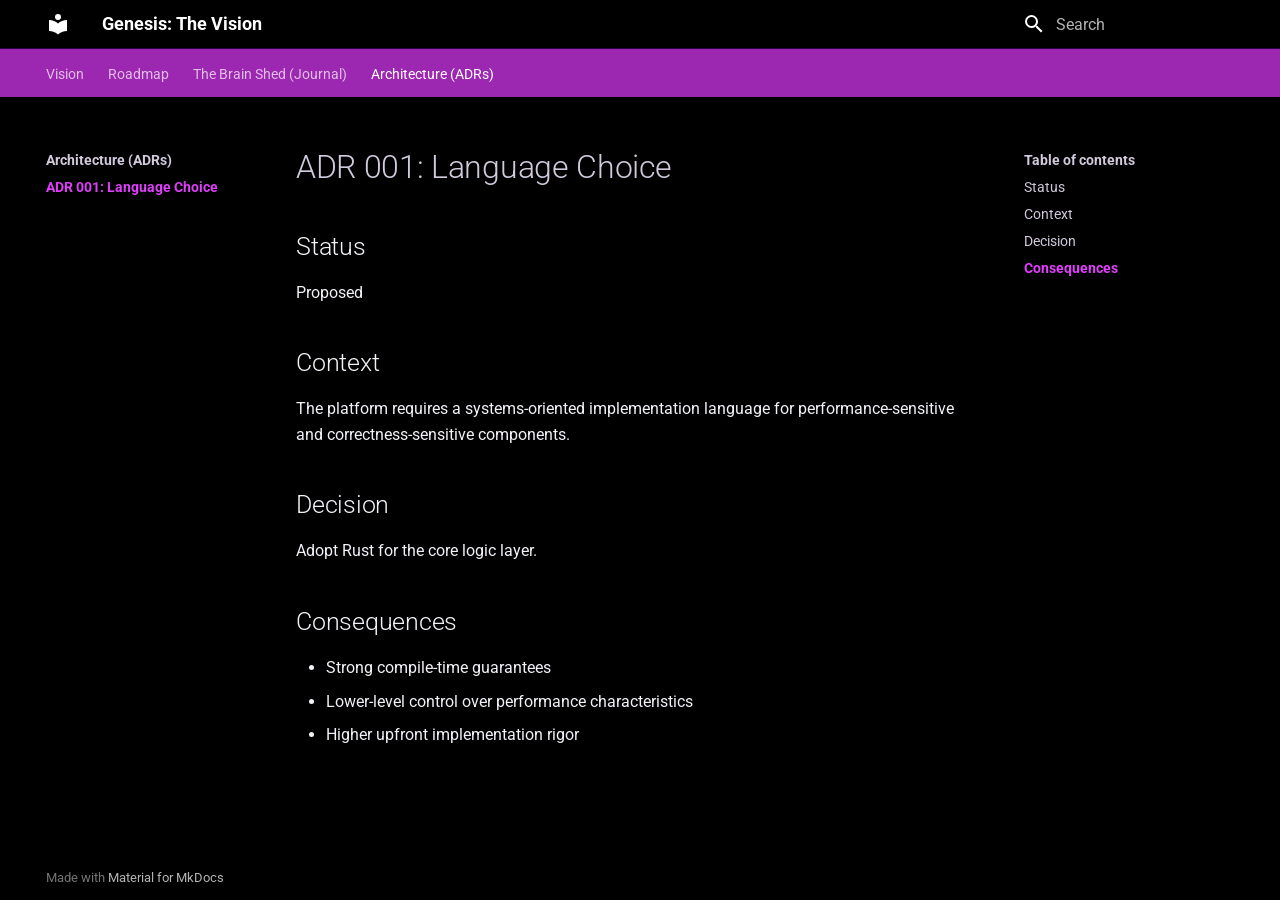
==== commit a6ef9cd7: "feat: Update site configuration and enhance canonical links for SEO" ====
--- a/site/adr/001-rust/index.html
+++ b/site/adr/001-rust/index.html
@@ -9,6 +9,8 @@
       
         <meta name="author" content="Oluwasegun Matthews">
       
+      
+        <link rel="canonical" href="https://exxeon.github.io/project-genesis/adr/001-rust/">
       
       
         <link rel="prev" href="../../brain-shed/archive/">
--- a/site/stylesheets/extra.css
+++ b/site/stylesheets/extra.css
@@ -3,6 +3,18 @@
   --md-default-bg-color: #000000;
   --md-default-bg-color--light: #0a0a0a;
   --md-code-bg-color: #0d0d0d;
+  --md-default-fg-color: #f3f1f7;
+  --md-default-fg-color--light: #d1cadc;
+  --md-default-fg-color--lighter: #a194b3;
+  --md-typeset-color: #f3f1f7;
+  --md-typeset-a-color: #e694ff;
+  --md-typeset-mark-color: rgba(224, 64, 251, 0.25);
+  --md-typeset-kbd-color: #17131d;
+  --md-typeset-kbd-accent-color: #2b2238;
+  --md-typeset-kbd-border-color: #3a2e4e;
+  --md-admonition-bg-color: #0b0a0e;
+  --md-footer-bg-color: #030304;
+  --md-footer-bg-color--dark: #000000;
   
   /* Purple Accents */
   --md-primary-fg-color: #9c27b0;
@@ -10,6 +22,14 @@
   --md-primary-fg-color--dark: #7b1fa2;
   
   --md-accent-fg-color: #e040fb;
+}
+
+[data-md-color-scheme="genesis-dark"] .md-typeset code {
+  color: #f2d8ff;
+}
+
+[data-md-color-scheme="genesis-dark"] .md-typeset pre code {
+  color: #f3f1f7;
 }
 
 /* Make the sidebar and header blend into the black */
